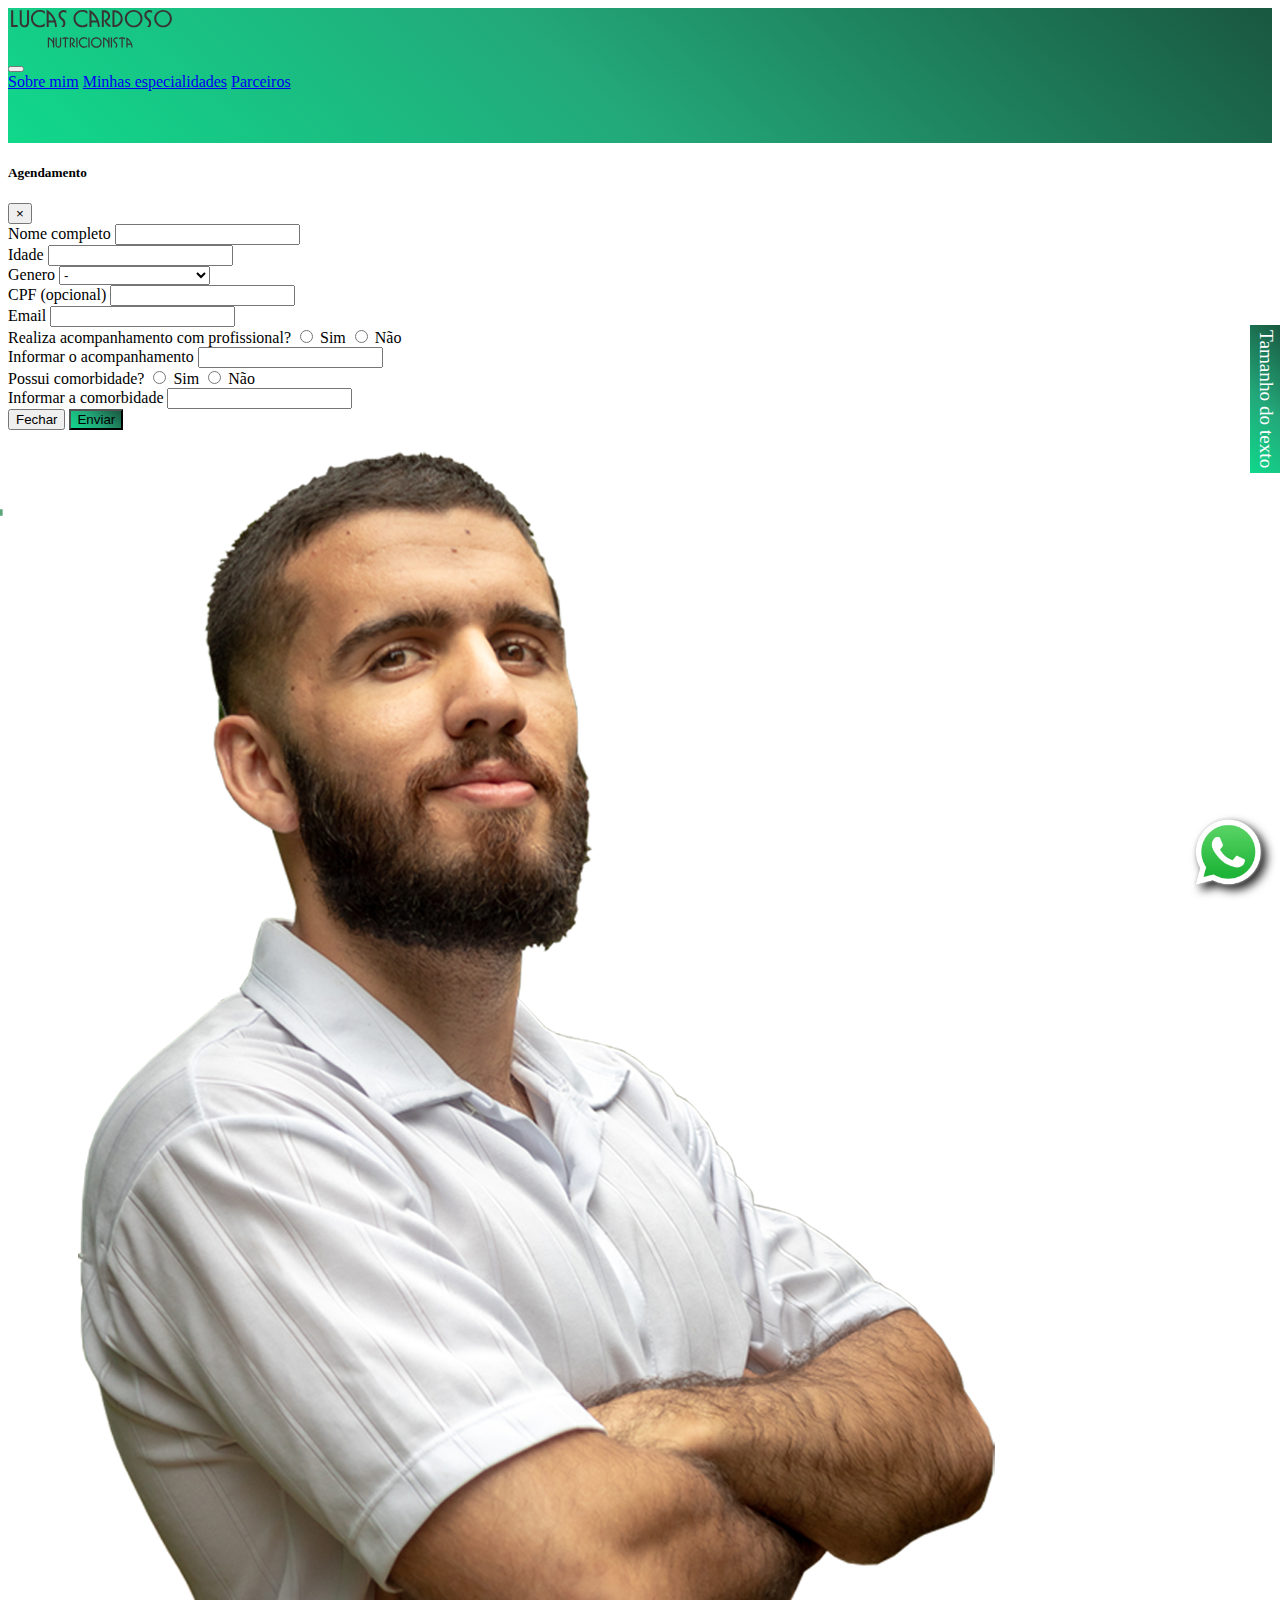
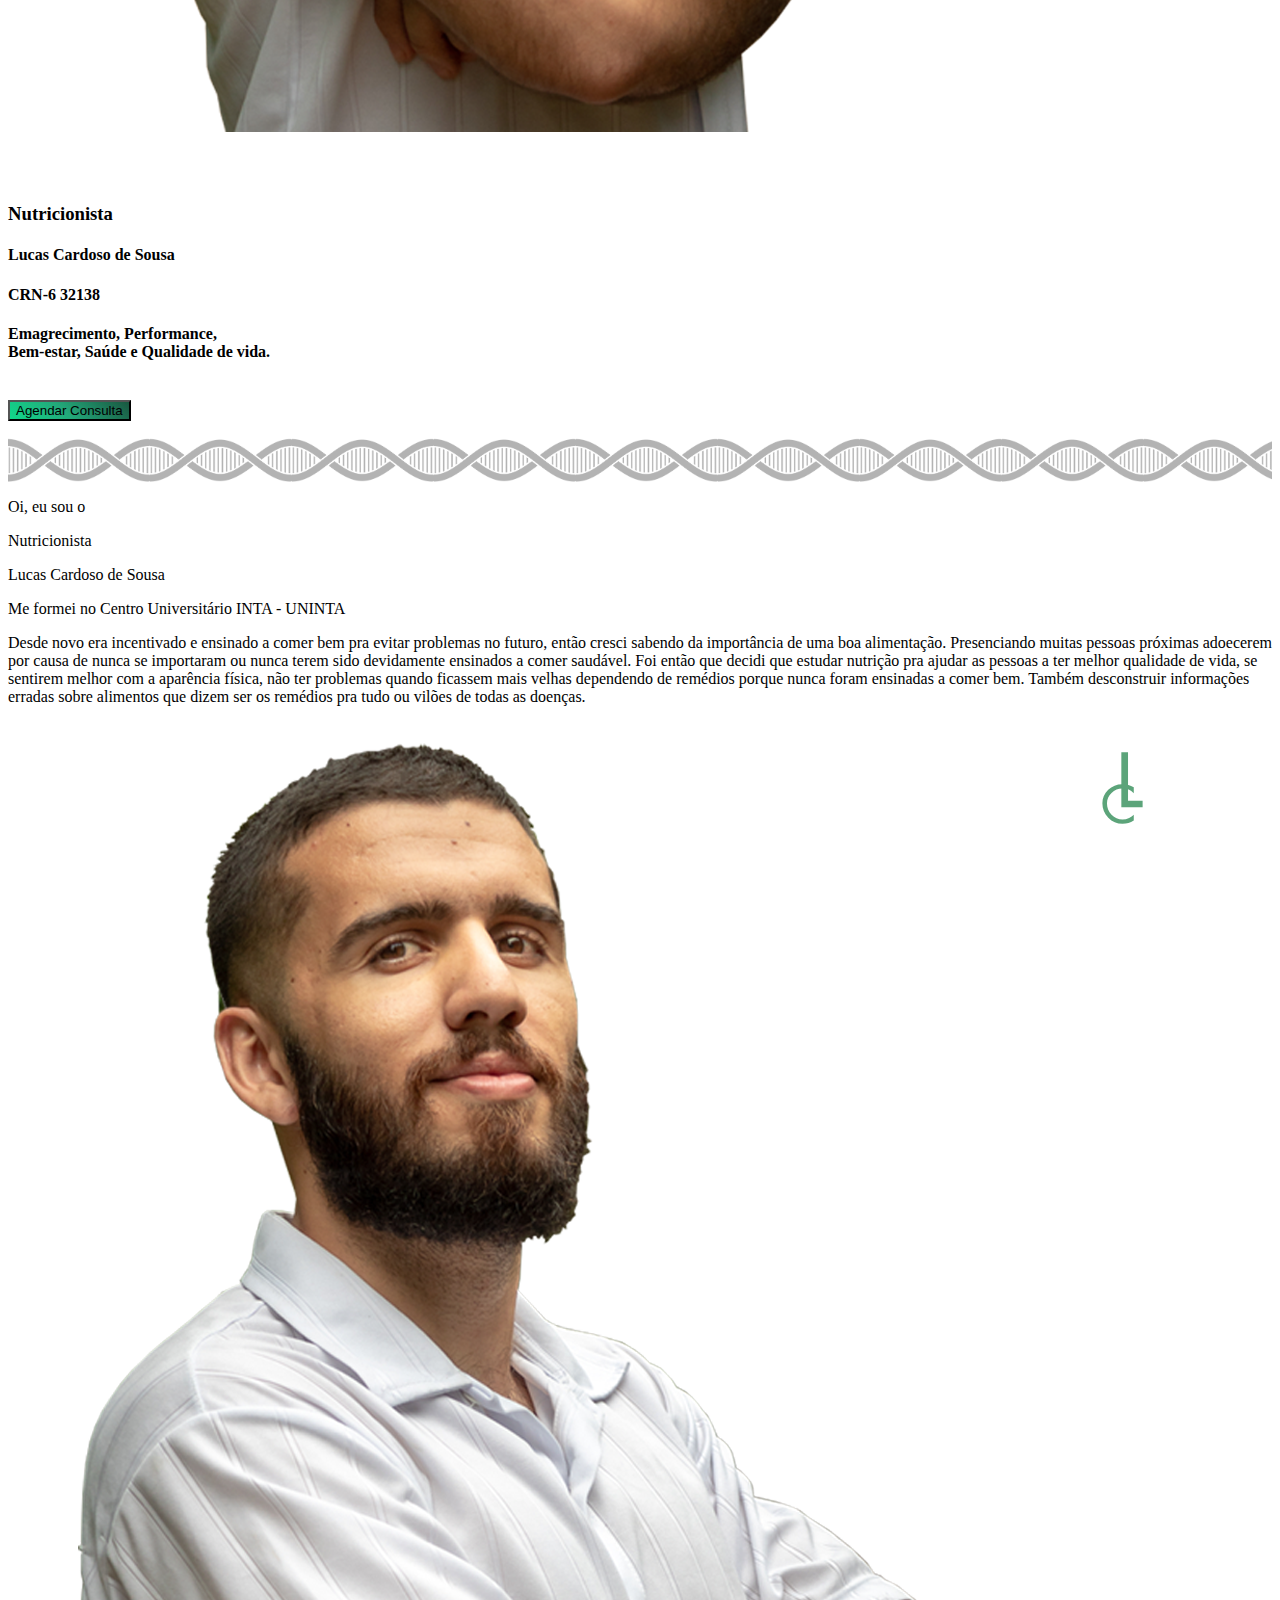
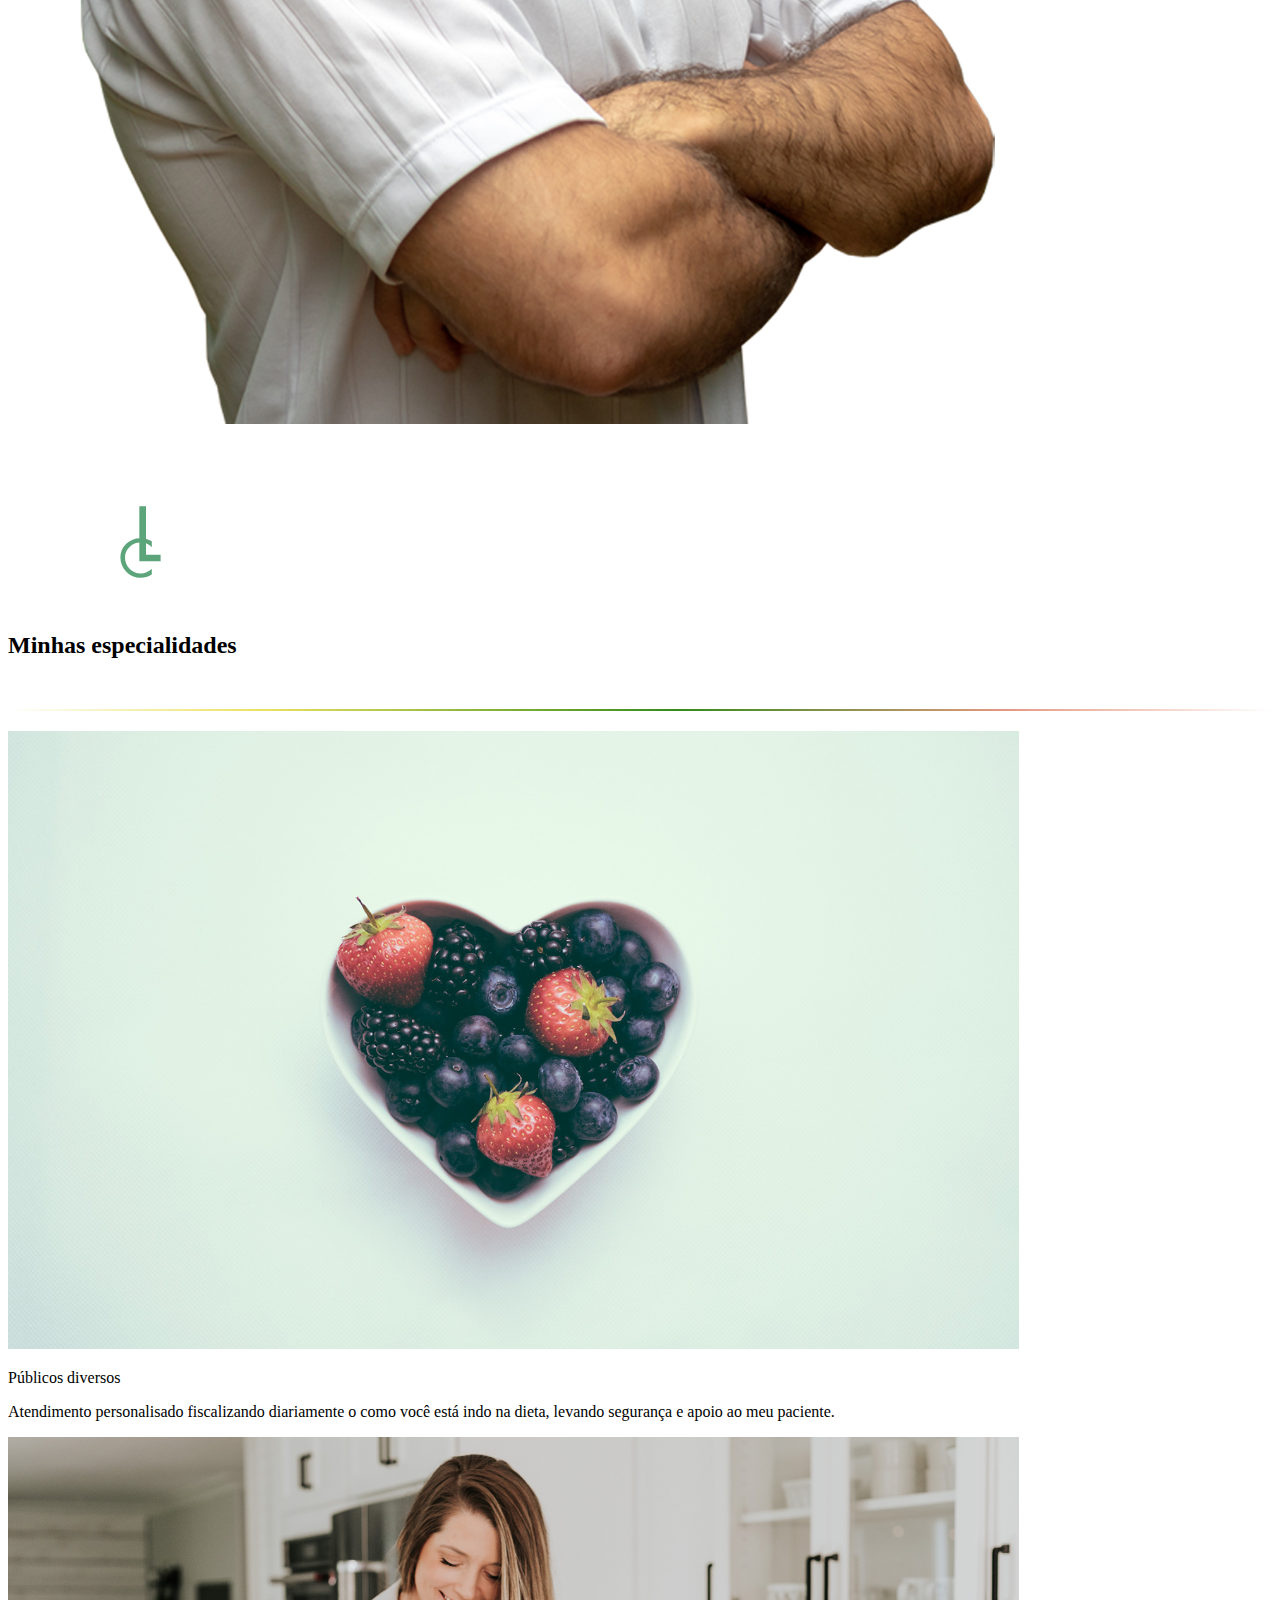
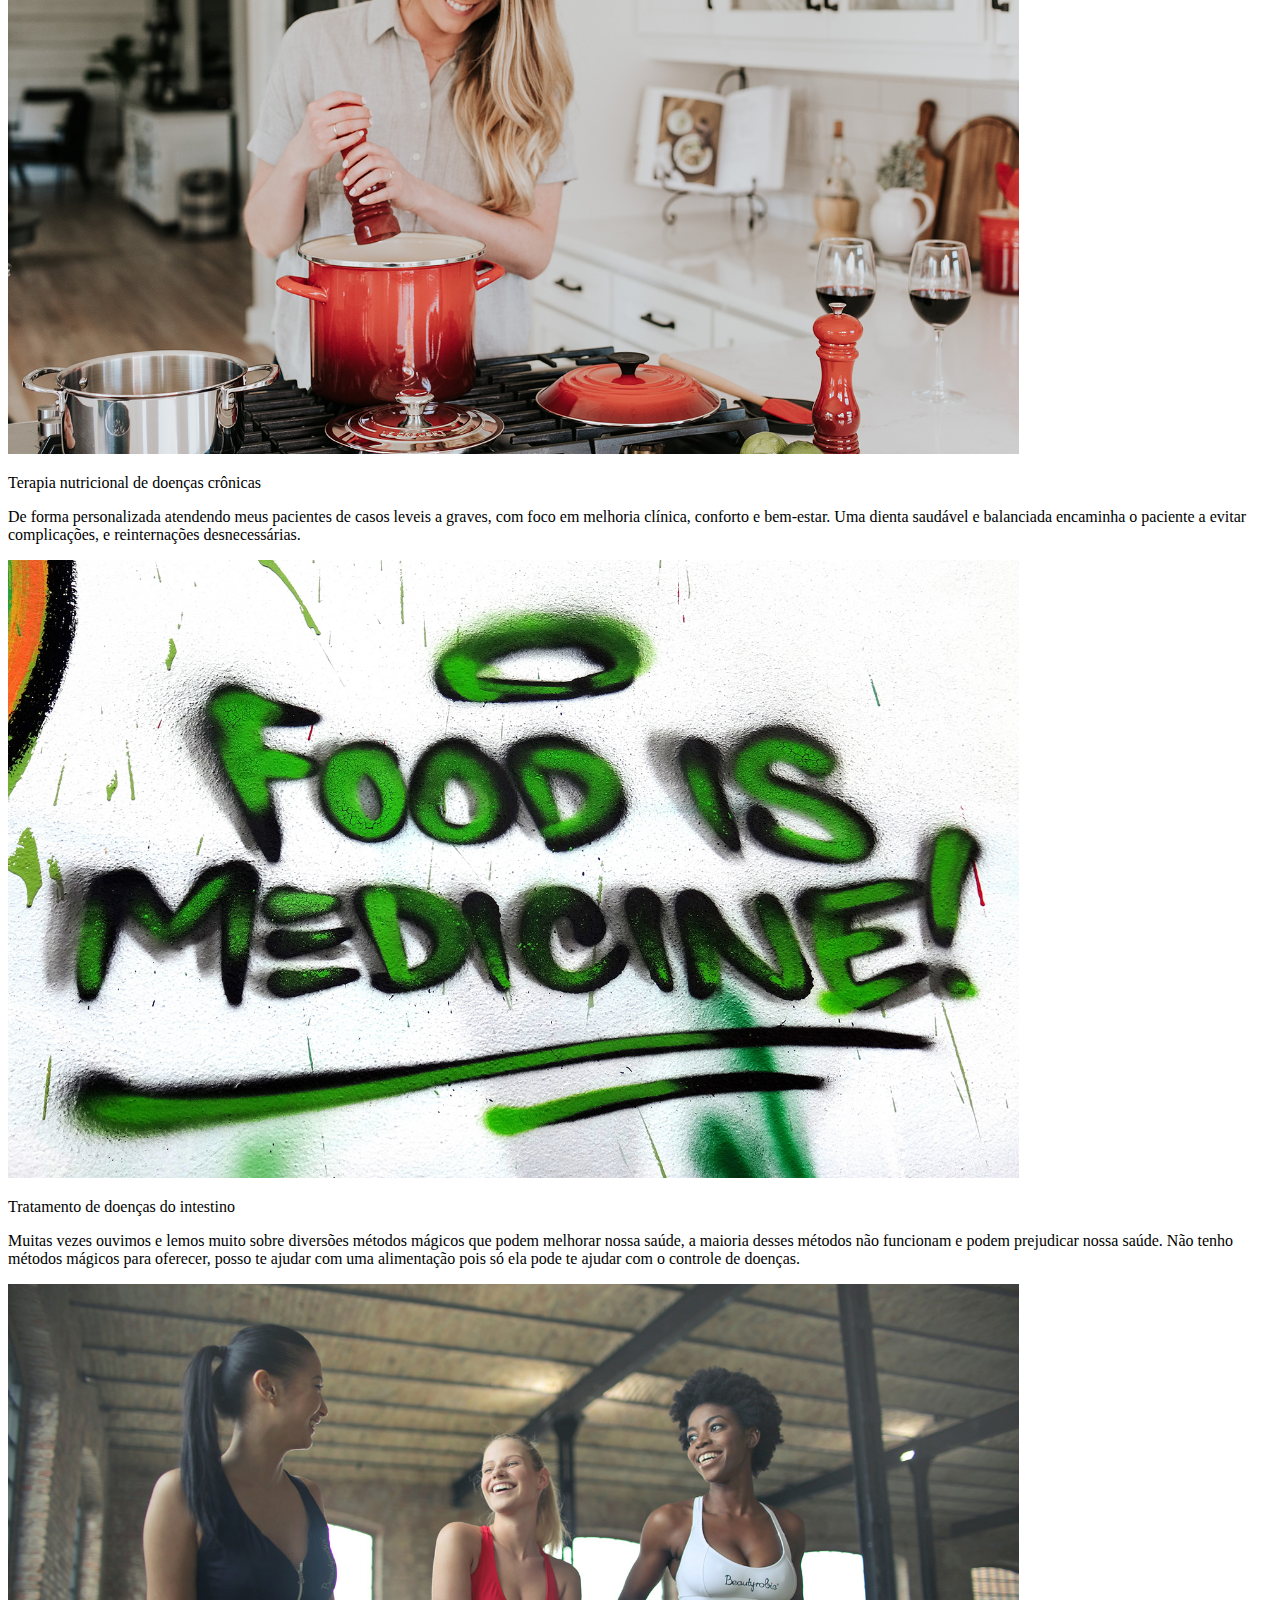
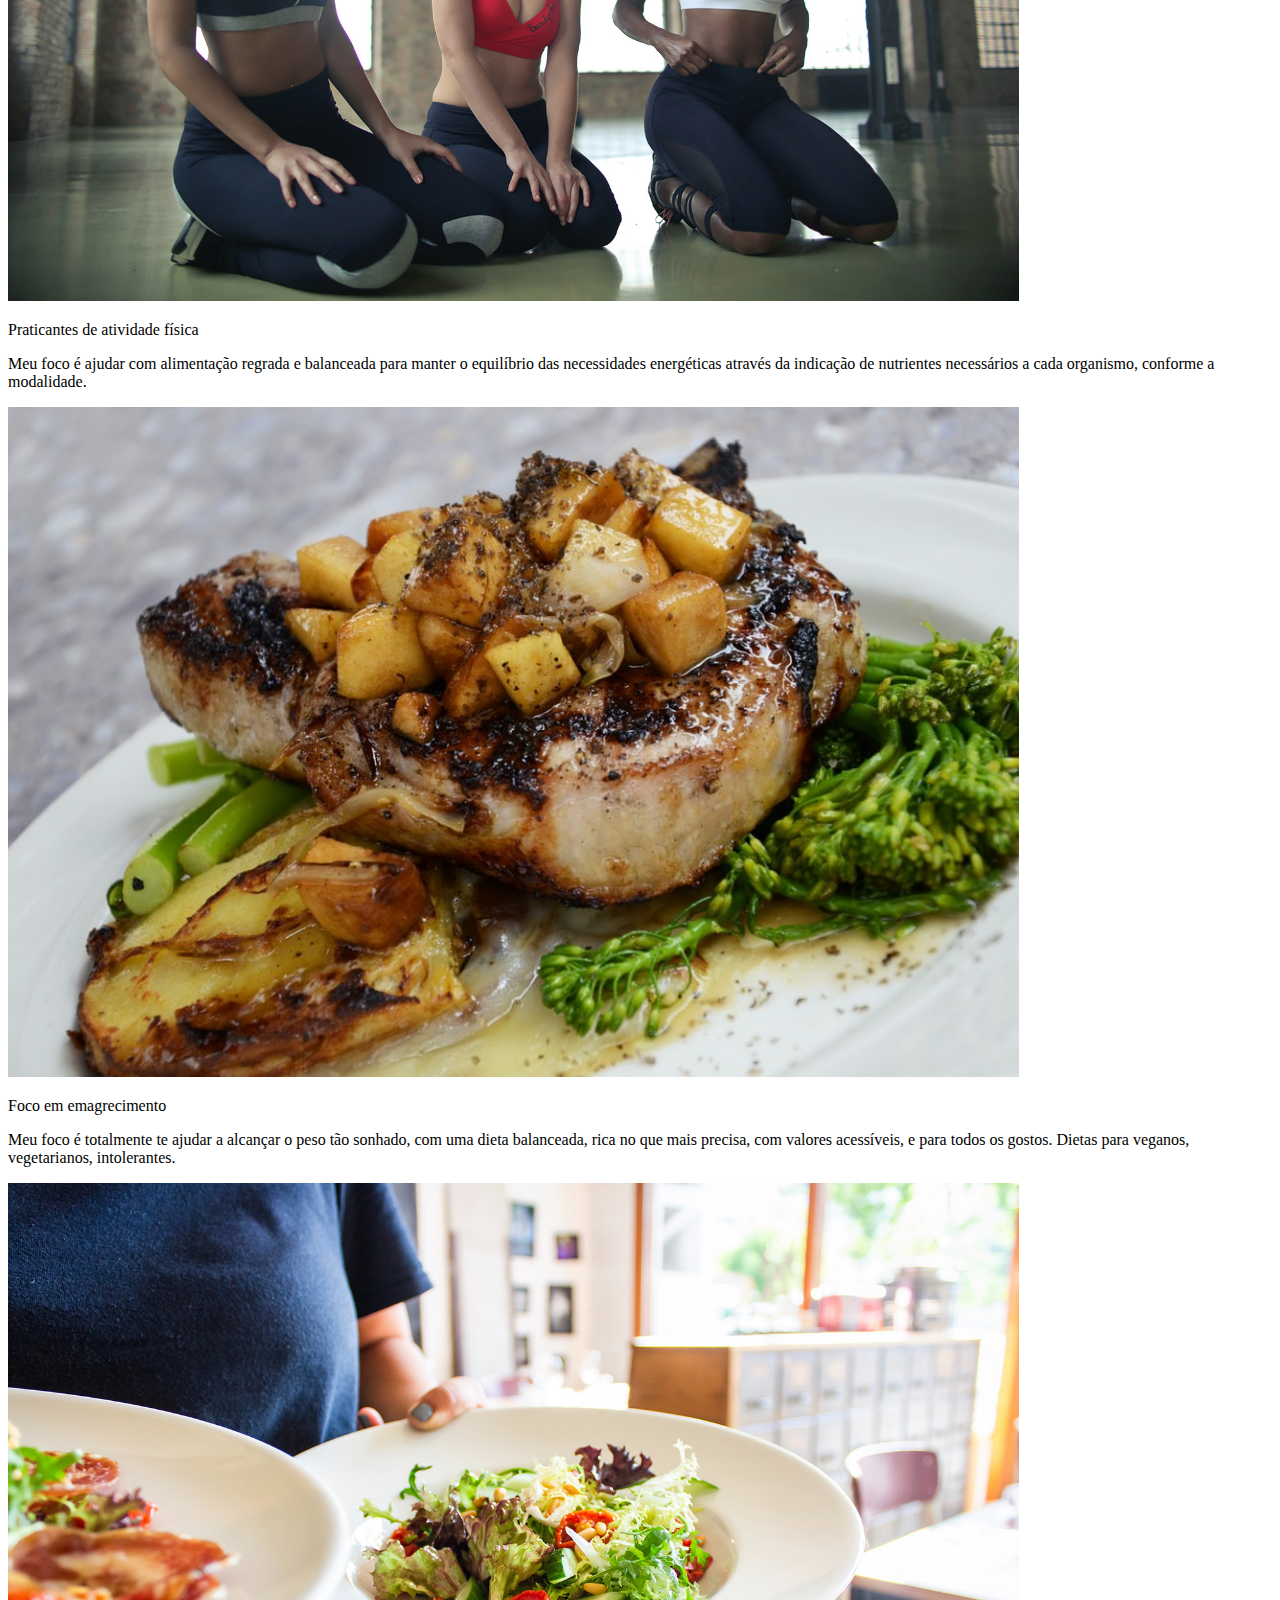
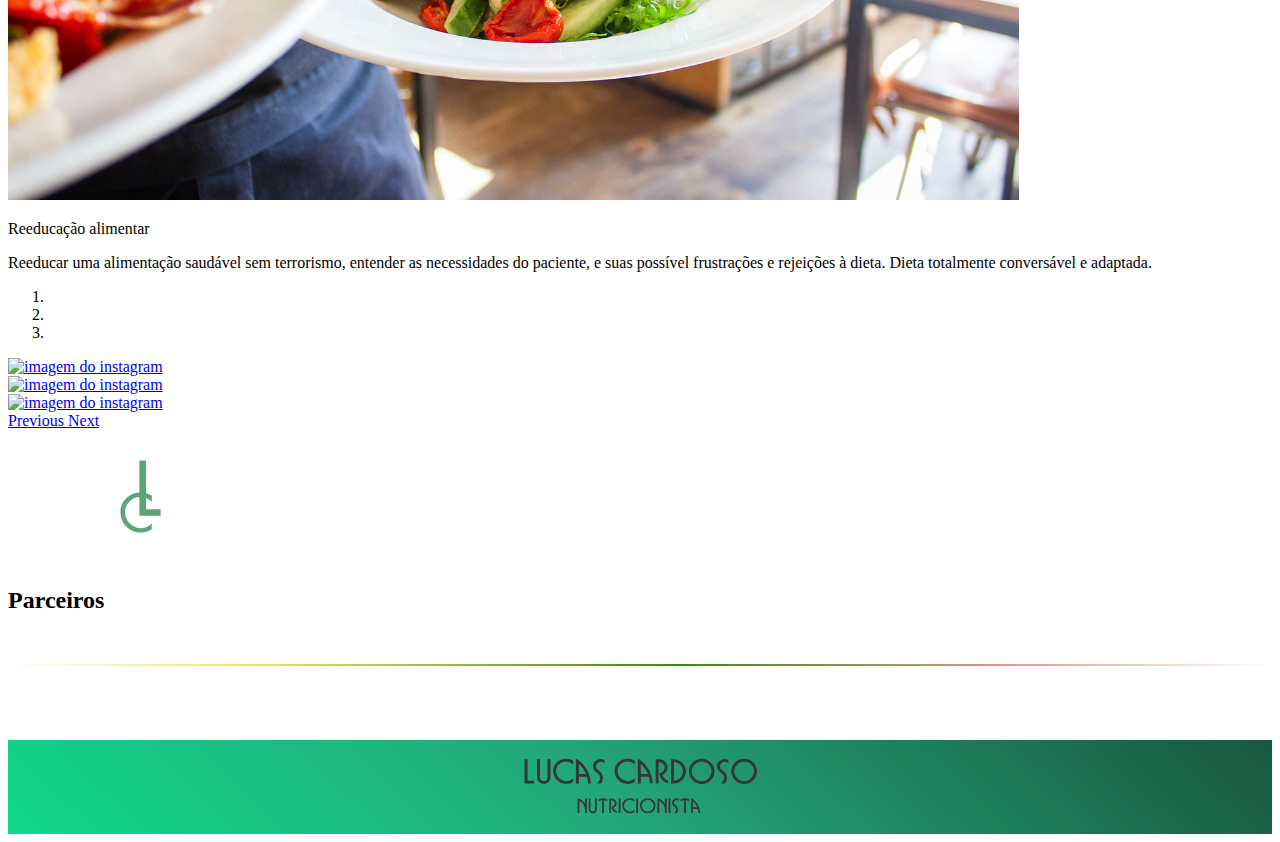
==== index.html @ 17a6bba5 "texto topo" ====
<!DOCTYPE html>
<html lang="pt-br">

<head>
   <meta charset="UTF-8">
   <meta http-equiv="X-UA-Compatible" content="IE=edge">
   <meta name="keywords" content="">
   <meta name="viewport" content="width=device-width, initial-scale=1.0">
   <link rel="shortcut icon" type="image/x-icon" href="img/iconAba/favicon.ico">
   <link rel="stylesheet" href="css/style.css">
   <link rel="stylesheet" href="https://stackpath.bootstrapcdn.com/bootstrap/4.1.3/css/bootstrap.min.css"
      integrity="sha384-MCw98/SFnGE8fJT3GXwEOngsV7Zt27NXFoaoApmYm81iuXoPkFOJwJ8ERdknLPMO" crossorigin="anonymous">
   <link rel="stylesheet" href="https://use.fontawesome.com/releases/v5.15.3/css/all.css"
      integrity="sha384-SZXxX4whJ79/gErwcOYf+zWLeJdY/qpuqC4cAa9rOGUstPomtqpuNWT9wdPEn2fk" crossorigin="anonymous">
   <script type="text/javascript" src="js/whatsapp.js"></script>
   <title>nutricionist.lucas</title>
</head>

<body>
   <main class="container-fluid">
      <!-- BOTOES DE ACESSIBILIDADE -->
      <div class="botoesAcessibilidade" id="botoesAcessibilidade">
         <div>
            <span>Tamanho do texto</span>
         </div>
         <div>
            <button onclick="aumentar()">Aumentar</button>
            <button onclick="diminuir()">Diminuir</button>
         </div>
      </div>
      <!-- FIM DOS BOTOES DE ACESSIBILIDADE -->
      <header class="row">
         <div class="container">
            <nav class="navbar navbar-expand-md navbar-light">
               <a class="navbar-brand col-md-6" href="#">
                  <img class="img-fluid w-100" src="img/logo-2.svg" alt="Logo">
               </a>
               <div class="col-sm-6 p-0 offset-5 offset-sm-5 offset-md-0">
                  <button class="navbar-toggler" type="button" data-toggle="collapse" data-target="#navbarNavAltMarkup"
                     aria-controls="navbarNavAltMarkup" aria-expanded="false" aria-label="Alterna navegação">
                     <span class="navbar-toggler-icon"></span>
                  </button>
                  <div class="collapse navbar-collapse justify-content-around align-items-center"
                     id="navbarNavAltMarkup">
                     <div class="navbar-nav">
                        <a class="nav-item nav-link h5" href="#sobreMim">Sobre mim</a>
                        <a class="nav-item nav-link h5" href="#especialidades">Minhas especialidades</a>
                        <a class="nav-item nav-link h5" href="#parceiros">Parceiros</a>
                     </div>
                  </div>
               </div>
            </nav>
         </div>
      </header>

      <!-- MODAL AGENDAMENTO -->
      <div class="modal fade" id="ExemploModalCentralizado" tabindex="-1" role="dialog"
         aria-labelledby="TituloModalCentralizado" aria-hidden="true">
         <div class="modal-dialog modal-dialog-centered" role="document">
            <div class="modal-content">
               <div class="modal-header">
                  <h5 class="modal-title" id="TituloModalCentralizado">Agendamento</h5>
                  <button type="button" class="close" data-dismiss="modal" aria-label="Fechar">
                     <span aria-hidden="true">&times;</span>
                  </button>
               </div>
               <div class="modal-body">
                  <!-- FORMULARIO -->
                  <form action="#" method="GET" id="formulario" class="mt-5">
                     <div class="form-row">
                        <div class="form-group col-md-12">
                           <label for="nome">Nome completo</label>
                           <input type="text" id="nome" class="form-control">
                        </div>
                     </div>
                     <div class="form-row">
                        <div class="form-group col-md-6">
                           <label for="idade">Idade</label>
                           <input type="text" id="idade" class="form-control">
                        </div>
                        <div class="form-group col-md-6">
                           <label for="genero">Genero</label>
                           <select name="selectGenero" id="selectGenero" class="form-control">
                              <option value="null">-</option>
                              <option value="Masculino">Masculino</option>
                              <option value="Feminino">Feminino</option>
                              <option value="Homem transgênero">Homem transgênero</option>
                              <option value="Mulher Transgênero">Mulher Transgênero</option>
                              <option value="Homem Transexual">Homem Transexual</option>
                              <option value="Mulher Transexual">Mulher Transexual</option>
                              <option value="Cisgênero">Cisgênero</option>
                              <option value="Não sei responder">Não sei responder</option>
                              <option value="Prefiro não responder">Prefiro não responder</option>
                              <option value="Outros">Outros</option>
                           </select>
                        </div>
                     </div>

                     <div class="form-group">
                        <label for="cpf">CPF (opcional)</label>
                        <input type="text" id="cpf" class="form-control" onblur="chamaValidaCPF(this.value)">
                     </div>
                     <div class="form-group">
                        <label for="email">Email</label>
                        <input type="email" id="email" class="form-control">
                     </div>
                     <div class="form-row">
                        <div class="form-group col-md-12">
                           <label for="acompanhamento">Realiza acompanhamento com profissional?</label>

                           <input type="radio" name="acompanhamento" id="inputSimAcompanhamento" value="Sim" class="ml-3"
                              onclick="mostraOpcaoAcompanhamento()">
                           <label for="acompanhamento" class="mr-2">Sim</label>

                           <input type="radio" name="acompanhamento" id="inputNaoAcompanhamento" value="Não" class="ml-2"
                              onclick="ocultaOpcaoAcompanhamento()">
                           <label for="acompanhamento">Não</label>

                        </div>
                        <div class="form-group col-12 d-none" id="divInfoAcompanhamento">
                           <label for="infoAcompanhamento">Informar o acompanhamento</label>
                           <input type="text" name="infoAcompanhamento" id="infoAcompanhamento" class="form-control">
                        </div>
                     </div>
                     <div class="form-row">
                        <div class="form-group col-12">
                           <label for="comorbidade">Possui comorbidade?</label>

                           <input type="radio" name="comorbidade" id="inputSimComorbidade" value="Sim" class="ml-3"
                              onclick="mostraOpcaoComorbidade()">
                           <label for="comorbidade" class="mr-2">Sim</label>

                           <input type="radio" name="comorbidade" id="inputNaoComorbidade" value="Não" class="ml-2"
                              onclick="ocultaOpcaoComorbidade()">
                           <label for="comorbidade">Não</label>

                        </div>
                        <div class="form-group col-md-12 d-none" id="divInfoComorbidade">
                           <label for="infoComorbidade">Informar a comorbidade</label>
                           <input type="text" name="infoComorbidade" id="infoComorbidade" class="form-control">
                        </div>
                     </div>
               </div>
               <div class="modal-footer">
                  <button type="button" class="btn btn-secondary" data-dismiss="modal">Fechar</button>
                  <button class="btn btn-success" id="submit" onclick="whatsapp()">Enviar</button>
               </div>
            </div>
         </div>
      </div>
      <!-- FIM MODAL AGENDAMENTO -->

      <!-- SEÇÃO INFORMAÇÕES PROFISSIONAIS -->
      <div class="container-fluid row justify-content-center">
         <div class="row col-md-6 col-sm-9 pt-5 justify-content-center">
            <img src="img/logo-1.svg" class="logoclip img-fluid offset-xl-2 offset-lg-2 " alt="">
            <img src="img/lucasfoto2.png" class="col-xl-8 col-lg-9 col-md-9 col-sm-12 rounded img-fluid imgclip" alt="">
         </div>
         <div class="col-md-6 col-sm-12 pt-5 text-center p-5">
            <p class="mt-5">
               <h3 class="display-2">Nutricionista</h3>
            </p>
            <p>
               <h4 class="display-4">Lucas Cardoso de Sousa</h4>
            </p>
            <p>
               <h4 class="h3 my-5">CRN-6 32138</h4>
            </p>
            <p>
               <h4 class="h3 my-5">Emagrecimento, Performance, <br/>Bem-estar, Saúde e Qualidade de vida.</h4>
            </p>
            <p>
               <br>
               <button type="button" data-toggle="modal" data-target="#ExemploModalCentralizado"
                  class="btn btn-lg btn-success buttonContato">Agendar Consulta</button>
            </p>
         </div>
      </div>
      <!-- FIM SEÇÃO INFORMAÇÕES PROFISSIONAIS -->

      <!-- DNA -->
      <div class="dna row mt-5">
      </div>
      <!-- FIM DNA -->

      <!-- SEÇÃO INFORMAÇÕES PESSOAIS -->
      <div class="container-fluid row text-center" id="sobreMim">

         <div class="col-md-6 col-sm-12 pt-5">
            <p>
               Oi, eu sou o
            </p>
            <p>
               Nutricionista
            </p>
            <p>
               Lucas Cardoso de Sousa
            </p>
            <p>
               Me formei no Centro Universitário INTA - UNINTA
            </p>
            <p class="lead">
               Desde novo era incentivado e ensinado a comer bem pra evitar problemas no futuro, então cresci sabendo da
               importância de uma boa alimentação. Presenciando muitas pessoas próximas adoecerem por causa de nunca se
               importaram ou nunca terem sido devidamente ensinados a comer saudável.
               Foi então que decidi que estudar nutrição pra ajudar as pessoas a ter melhor qualidade de vida, se
               sentirem melhor com a aparência física, não ter problemas quando ficassem mais velhas dependendo de
               remédios porque nunca foram ensinadas a comer bem. Também desconstruir informações erradas sobre
               alimentos que dizem ser os remédios pra tudo ou vilões de todas as doenças.
            </p>
         </div>
         <div class="col-md-6 col-sm-12 pt-5">
            <img src="img/lucasfoto2.png" class="col-xl-8 col-lg-9 col-md-9 col-sm-12 rounded img-fluid imgclip" alt="">
            <img src="img/logo-1.svg" class="logoclip2 img-fluid offset-xl-2 offset-lg-2 " alt="">
         </div>

      </div>
      <!-- FIM SEÇÃO INFORMAÇÕES PESSOAIS -->

      <!-- MINHAS ESPECIALIZAÇÕES -->
      <div class="row justify-content-center mt-5 especialidades" id="especialidades">
         <div class="col-12 text-center mb-5">
            <img src="img/logo-1.svg" alt="logo">
            <h2 class="efeitoH2">Minhas especialidades</h2>
         </div>
         <div class="col-md-4 text-center">
            <!-- INCLUIR ALT APÓS MUDAR IMG -->
            <img class="imgEspecialidade img-fluid" src="img/publicDiversos.jpg"
               alt="Tigela com frutas vermelhas dentro.">
            <div class="card-body">
               <p class="card-text h5">Públicos diversos</p>
               <p class="text-justify">Atendimento personalisado fiscalizando diariamente o como você está indo na
                  dieta, levando segurança e apoio ao meu paciente.</p>
            </div>
         </div>
         <div class="col-md-4 text-center">
            <!-- INCLUIR ALT APÓS MUDAR IMG -->
            <img class="imgEspecialidade img-fluid" src="img/teraNutri.jpg"
               alt="Mulher moendo pimenta na panela em uma cozinha.">
            <div class="card-body">
               <p class="card-text h5">Terapia nutricional de doenças crônicas</p>
               <p class="text-justify">De forma personalizada atendendo meus pacientes de casos leveis a graves, com
                  foco em melhoria clínica, conforto e bem-estar. Uma dienta saudável e balanciada encaminha o paciente
                  a evitar complicações, e reinternações desnecessárias.</p>
            </div>
         </div>

         <div class="col-md-4 text-center">
            <!-- INCLUIR ALT APÓS MUDAR IMG -->
            <img class="imgEspecialidade img-fluid" src="img/dIntestino.jpg" alt="Escrita: Food is medicine!">
            <div class="card-body">
               <p class="card-text h5">Tratamento de doenças do intestino</p>
               <p class="text-justify">Muitas vezes ouvimos e lemos muito sobre diversões métodos mágicos que podem
                  melhorar nossa saúde, a maioria desses métodos não funcionam e podem prejudicar nossa saúde. Não tenho
                  métodos mágicos para oferecer, posso te ajudar com uma alimentação pois só ela pode te ajudar com o
                  controle de doenças.</p>
            </div>
         </div>

         <div class="col-md-4 text-center">
            <!-- INCLUIR ALT APÓS MUDAR IMG -->
            <img class="imgEspecialidade img-fluid" src="img/ativiFisica.jpg"
               alt="Três mulheres com traje de ginástica.">
            <div class="card-body">
               <p class="card-text h5">Praticantes de atividade física</p>
               <p class="text-justify">Meu foco é ajudar com alimentação regrada e balanceada para manter o equilíbrio
                  das necessidades energéticas através da indicação de nutrientes necessários a cada organismo, conforme
                  a modalidade.</p>
            </div>
         </div>

         <div class="col-md-4 text-center">
            <!-- INCLUIR ALT APÓS MUDAR IMG -->
            <img class="imgEspecialidade img-fluid" src="img/foodSaud.jpg"
               alt="Frango gralhado com acompanhamentos vegetais.">
            <div class="card-body">
               <p class="card-text h5">Foco em emagrecimento</p>
               <p class="text-justify">Meu foco é totalmente te ajudar a alcançar o peso tão sonhado, com uma dieta
                  balanceada, rica no que mais precisa, com valores acessíveis, e para todos os gostos. Dietas para
                  veganos, vegetarianos, intolerantes.</p>
            </div>
         </div>

         <div class="col-md-4 text-center">
            <!-- INCLUIR ALT APÓS MUDAR IMG -->
            <img class="imgEspecialidade img-fluid" src="img/reeducAlimentar.jpg"
               alt="Mulher carregando dois patros com salada.">
            <div class="card-body">
               <p class="card-text h5">Reeducação alimentar</p>
               <p class="text-justify">Reeducar uma alimentação saudável sem terrorismo, entender as necessidades do
                  paciente, e suas possível frustrações e rejeições à dieta. Dieta totalmente conversável e adaptada.
               </p>
            </div>
         </div>
      </div>
      <!-- FIM DAS MINHAS ESPECIALIZAÇÕES -->
      <!-- Carrocel -->
      <div id="carouselExampleIndicators" class="carousel slide w-50 my-5 mx-auto" data-ride="carousel">
         <ol class="carousel-indicators">
            <li data-target="#carouselExampleIndicators" data-slide-to="0" class="active"></li>
            <li data-target="#carouselExampleIndicators" data-slide-to="1"></li>
            <li data-target="#carouselExampleIndicators" data-slide-to="2"></li>
         </ol>
         <div class="carousel-inner">
            <div class="carousel-item active">
               <a href="https://www.instagram.com/nutricionist.lucas/">
                  <img class="d-block w-50 mx-auto" src="img/carrocel/imgP.jpg" alt="imagem do instagram">
               </a>
            </div>
            <div class="carousel-item">
               <a href="https://www.instagram.com/nutricionist.lucas/">
                  <img class="d-block w-50 mx-auto" src="img/carrocel/imgP2.jpg" alt="imagem do instagram">
               </a>
            </div>
            <div class="carousel-item">
               <a href="https://www.instagram.com/nutricionist.lucas/">
                  <img class="d-block w-50 mx-auto" src="img/carrocel/imgP3.jpg" alt="imagem do instagram">
               </a>
            </div>
         </div>
         <a class="carousel-control-prev" href="#carouselExampleIndicators" role="button" data-slide="prev">
            <span class="carousel-control-prev-icon" aria-hidden="true"></span>
            <span class="sr-only">Previous</span>
         </a>
         <a class="carousel-control-next" href="#carouselExampleIndicators" role="button" data-slide="next">
            <span class="carousel-control-next-icon" aria-hidden="true"></span>
            <span class="sr-only">Next</span>
         </a>
      </div>
      <!-- PARCEIROS -->
      <div class="text-center mt-5" id="parceiros">
         <img src="img/logo-1.svg" alt="logo">
         <h2 class="efeitoH2">Parceiros</h2>
      </div>
      <div class="row my-4">
         <div class="col-md-4 d-flex justify-content-center align-items-center">
            <img src="img/parceiros/logo1.png" alt="" class="w-50 my-5">
         </div>
         <div class="col-md-4 d-flex justify-content-center align-items-center">
            <img src="img/parceiros/logo2.png" alt="" class="imgStudioFitness my-5">
         </div>
         <div class="col-md-4 d-flex justify-content-center align-items-center">
            <img src="img/parceiros/logo3.png" alt="" class="w-50 my-5">
         </div>
      </div>

      <!-- FIM PARCEIROS -->

      <img src="img/WhatsApp.png" class="imgWhats buttonContato" data-toggle="modal" data-target="#ExemploModalCentralizado">
   </main>

   <footer class="footer mt-4">
      <img src="img/logo-2.svg" alt="">
      <div>
         <a href="https://www.instagram.com/nutricionist.lucas/" target="_black"><i class="fab fa-instagram mx-1 mb-2"></i></a>

         <a href="" data-toggle="modal" data-target="#ExemploModalCentralizado" target="_black"><i class="fab fa-whatsapp mx-1"></i></a>
      </div>
   </footer>

   <div vw class="enabled">
      <div vw-access-button class="active"></div>
      <div vw-plugin-wrapper>
         <div class="vw-plugin-top-wrapper"></div>
      </div>
   </div>

   <script src="js/inputFormulario.js"></script>
   <script src="js/acessibilidade.js"></script>
   <script src="js/validaCPF.js"></script>
   <script src="https://vlibras.gov.br/app/vlibras-plugin.js"></script>
   <script>
      new window.VLibras.Widget('https://vlibras.gov.br/app');
   </script>

   <script src="https://code.jquery.com/jquery-3.3.1.slim.min.js"
      integrity="sha384-q8i/X+965DzO0rT7abK41JStQIAqVgRVzpbzo5smXKp4YfRvH+8abtTE1Pi6jizo" crossorigin="anonymous">
   </script>
   <script src="https://cdnjs.cloudflare.com/ajax/libs/popper.js/1.14.3/umd/popper.min.js"
      integrity="sha384-ZMP7rVo3mIykV+2+9J3UJ46jBk0WLaUAdn689aCwoqbBJiSnjAK/l8WvCWPIPm49" crossorigin="anonymous">
   </script>
   <script src="https://stackpath.bootstrapcdn.com/bootstrap/4.1.3/js/bootstrap.min.js"
      integrity="sha384-ChfqqxuZUCnJSK3+MXmPNIyE6ZbWh2IMqE241rYiqJxyMiZ6OW/JmZQ5stwEULTy" crossorigin="anonymous">
   </script>
</body>

</html>
---- css/style.css ----
* {
  scroll-behavior: smooth;
}

/*HEADER*/

header {
  /* background-color: #359672;
  background-image: linear-gradient(
    43deg,
    #195740 0%,
    #23a87a 46%,
    #10d88b 100%
  ); */
  background-color: #10d88b;
  background-image: linear-gradient(
    43deg,
    #10d88b 0%,
    #23a87a 46%,
    #195740 100%
  );

  min-height: 15vh;
}

.btn-success {
  background-color: #10d88b;
  background-image: linear-gradient(
    43deg,
    #10d88b 0%,
    #23a87a 46%,
    #195740 100%
  );
}
/*MAIN*/

main {
  min-height: 100vh;
}

/* BOTOES DE ACESSIBILIDADE */

.botoesAcessibilidade {
  position: fixed;
  top: 325px;
  right: -170px;
  width: 200px;
  display: flex;
  background-color: #ffffff;
  z-index: 9998;
  transition: right 1s;
}

.botoesAcessibilidade:hover {
  right: 0px;
}

.botoesAcessibilidade span {
  font-size: 1.2em;
  text-align: center;
  background-color: #10d88b;
  background-image: linear-gradient(
    43deg,
    #10d88b 0%,
    #23a87a 46%,
    #195740 100%
  );
  color: #ffffff;
  font-weight: 500;
  padding: 5px;
  writing-mode: vertical-lr;
}

.botoesAcessibilidade button {
  padding: 15px 15px;
  margin: 15px;
  font-size: 1em;
  width: 120px;
  color: #ffffff;
  background-color: #195740;
  border: 1px solid #195740;
  cursor: pointer;
  border-radius: 45px;
}

.botoesAcessibilidade button:hover {
  background-color: #23a87a;
}

/* .buttonContato {
   position: absolute;
   position: fixed;
   right: 1%;
   bottom: 1%;
   z-index: 10;
} */

/*Config img whatsapp*/

.imgWhats {
  max-width: 6%;
  position: absolute;
  position: fixed;
  right: 1%;
  bottom: 1%;
  z-index: 10;
  cursor: pointer;
  -webkit-filter: drop-shadow(5px 5px 5px #222222);
  filter: drop-shadow(5px 5px 5px #222222);
}

.logoclip {
  z-index: 10;
  position: absolute;
  left: -150px;
}

@media (max-width: 450px) {
  .logoclip {
    left: -90px;
  }
}

.logoclip2 {
  z-index: 10;
  position: absolute;
  right: 25px;
}

@media (max-width: 470px) {
  .logoclip2 {
    right: -55px;
  }
}

.imgclip {
  z-index: -10;
  position: relative;
}

.dna {
  height: 5vh;
  background-size: contain;
  background-clip: border-box;
  background-image: linear-gradient(
      rgba(255, 255, 255, 0.7),
      rgba(255, 255, 255, 0.7)
    ),
    url(../img/Dna.png);
}

.imgEspecialidade {
  max-height: 80%;
  max-width: 80%;
}

.especialidades div h5 {
  font-size: 1.5em;
}

.efeitoH2:after {
  content: " ";
  display: block;
  width: 100%;
  height: 2px;
  margin-top: 50px;
  background: -webkit-linear-gradient(
    left,
    rgba(189, 160, 147, 0) 0%,
    rgba(230, 218, 57, 0.8) 20%,
    rgb(52, 139, 26) 53%,
    rgba(223, 126, 97, 0.8) 79%,
    rgba(233, 7, 7, 0) 100%
  );
  background: linear-gradient(
    left,
    rgba(189, 160, 147, 0) 0%,
    rgba(226, 230, 27, 0.8) 20%,
    rgb(52, 139, 26) 53%,
    rgba(223, 126, 97, 0.8) 79%,
    rgba(233, 7, 7, 0) 100%
  );
}

.imgStudioFitness {
  width: 35%;
}

/*Carrocel*/
.carousel-control-prev-icon {
  background-image: url("data:image/svg+xml;charset=utf8,%3Csvg xmlns='http://www.w3.org/2000/svg' fill='%2310d88b' viewBox='0 0 8 8'%3E%3Cpath d='M5.25 0l-4 4 4 4 1.5-1.5-2.5-2.5 2.5-2.5-1.5-1.5z'/%3E%3C/svg%3E") !important;
}

.carousel-control-next-icon {
  background-image: url("data:image/svg+xml;charset=utf8,%3Csvg xmlns='http://www.w3.org/2000/svg' fill='%2310d88b' viewBox='0 0 8 8'%3E%3Cpath d='M2.75 0l-1.5 1.5 2.5 2.5-2.5 2.5 1.5 1.5 4-4-4-4z'/%3E%3C/svg%3E") !important;
}

/*FOOTER*/

.footer {
  width: 100%;
  min-height: 10vh;
  background-color: #10d88b;
  background-image: linear-gradient(
    43deg,
    #10d88b 0%,
    #23a87a 46%,
    #195740 100%
  );
  display: flex;
  flex-direction: column;
  justify-content: center;
  align-items: center;
}

footer i {
  font-size: 2em;
}

.footer img {
  width: 15em;
  margin: 1em;
}

.footer a {
  text-decoration: none;
  color: rgb(51, 51, 51);
}

.footer a:hover {
  color: rgba(51, 51, 51, 0.555);
}

/*BARRA DE ROLAGEM*/

body::-webkit-scrollbar {
  width: 10px;
}

body::-webkit-scrollbar-track {
  background: #2e4246;
}

body::-webkit-scrollbar-thumb {
  background-color: #547980;
}
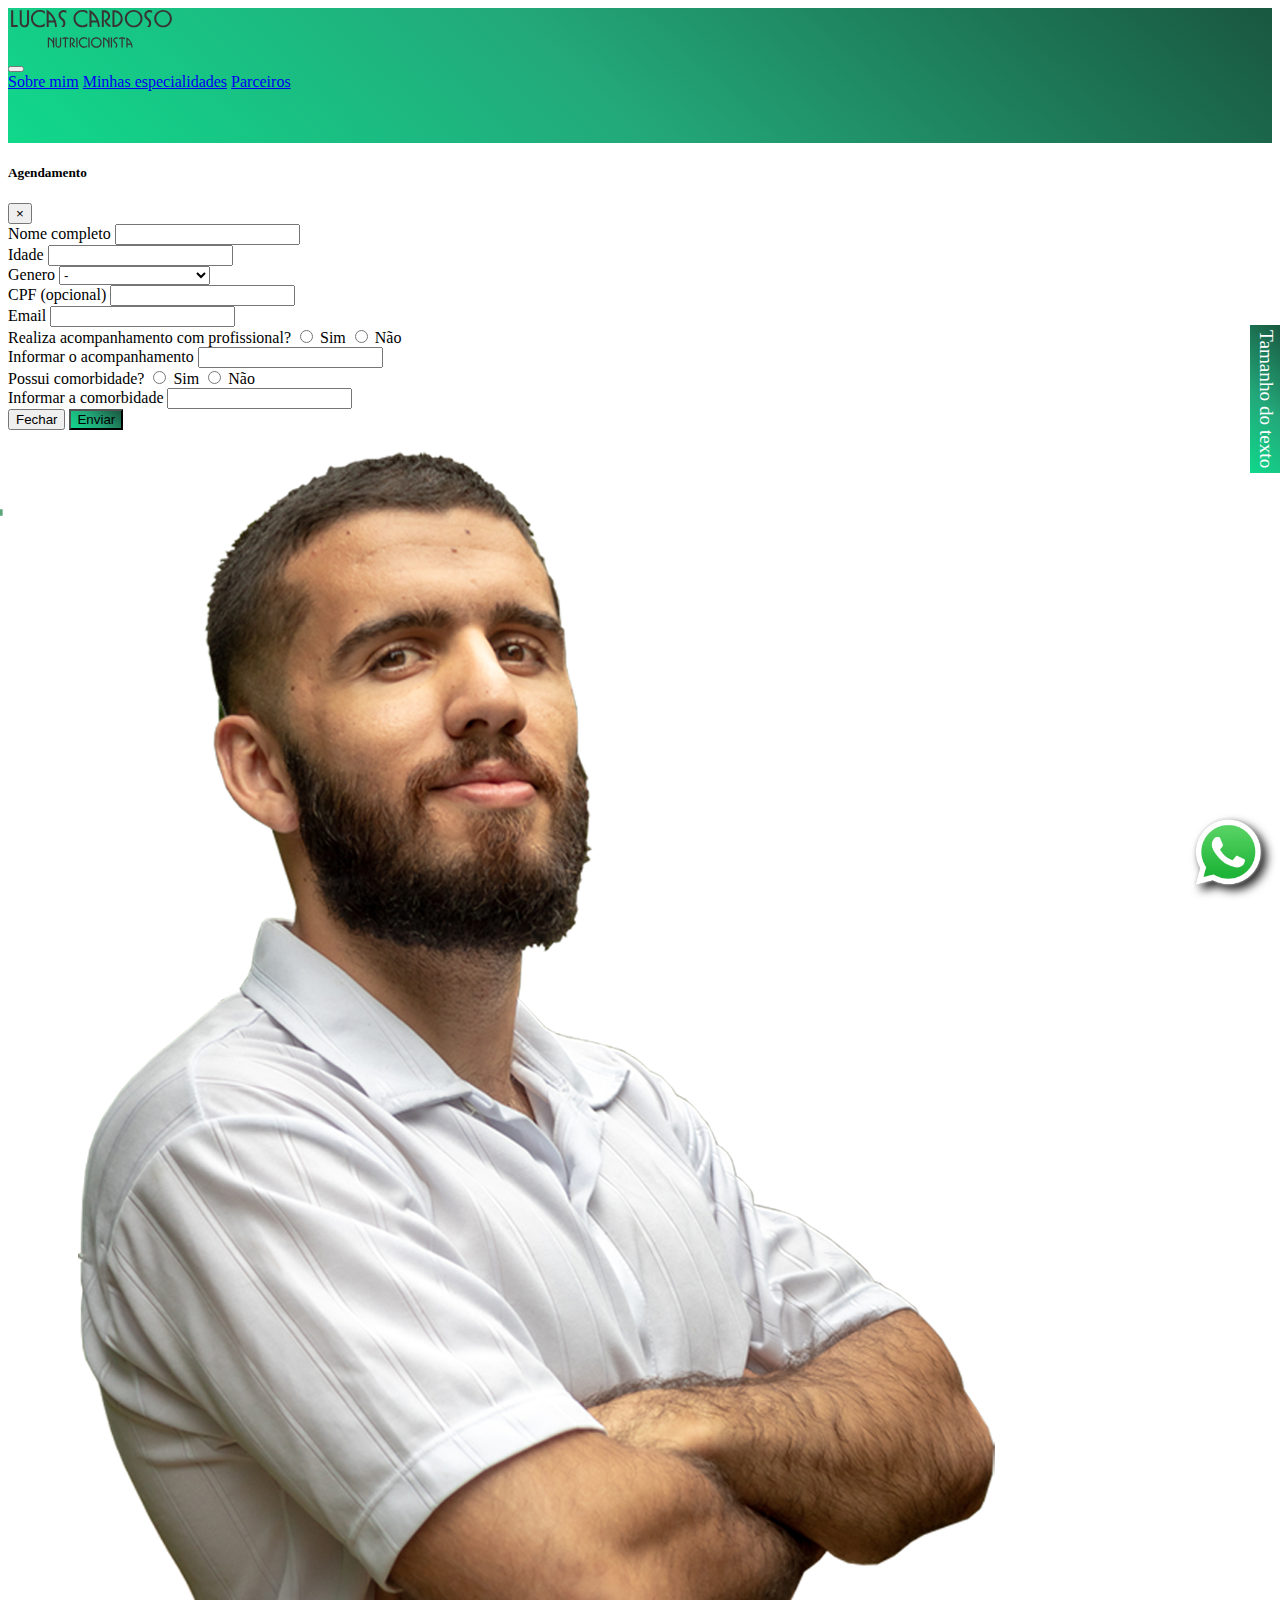
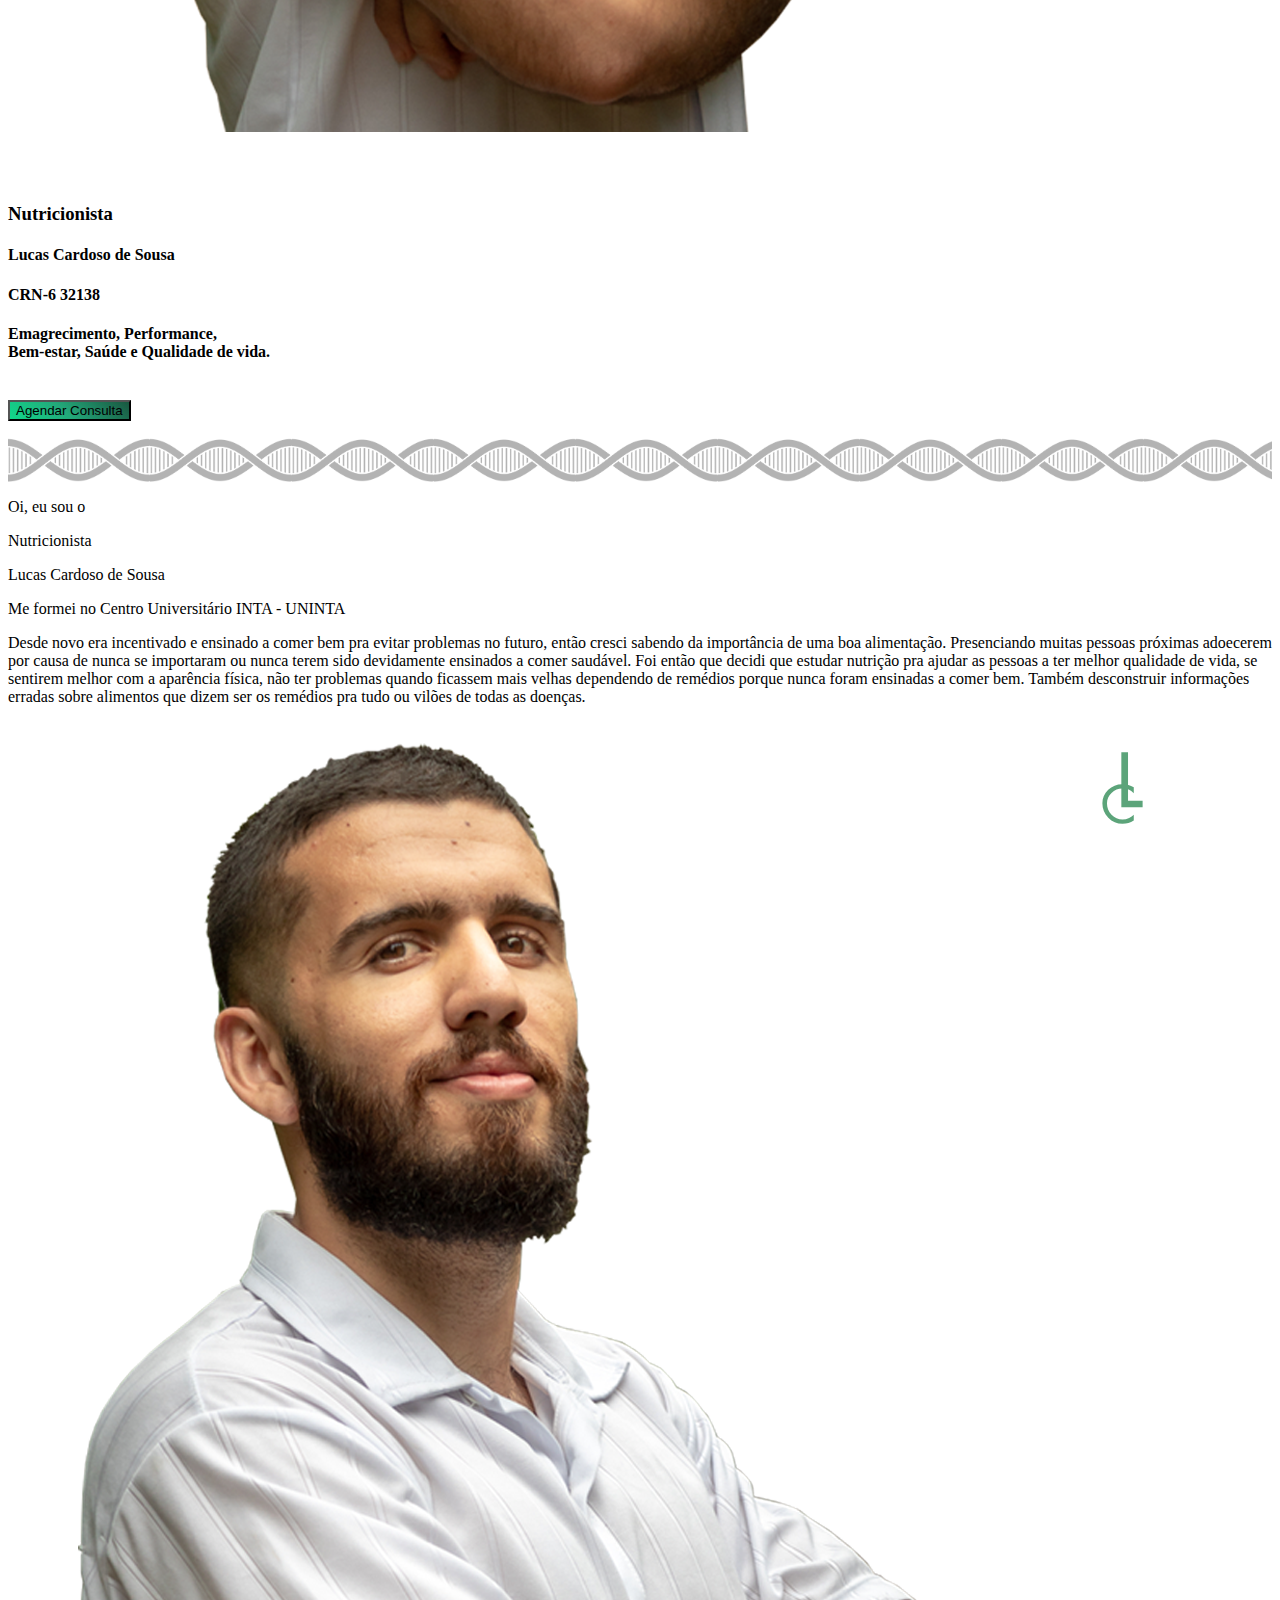
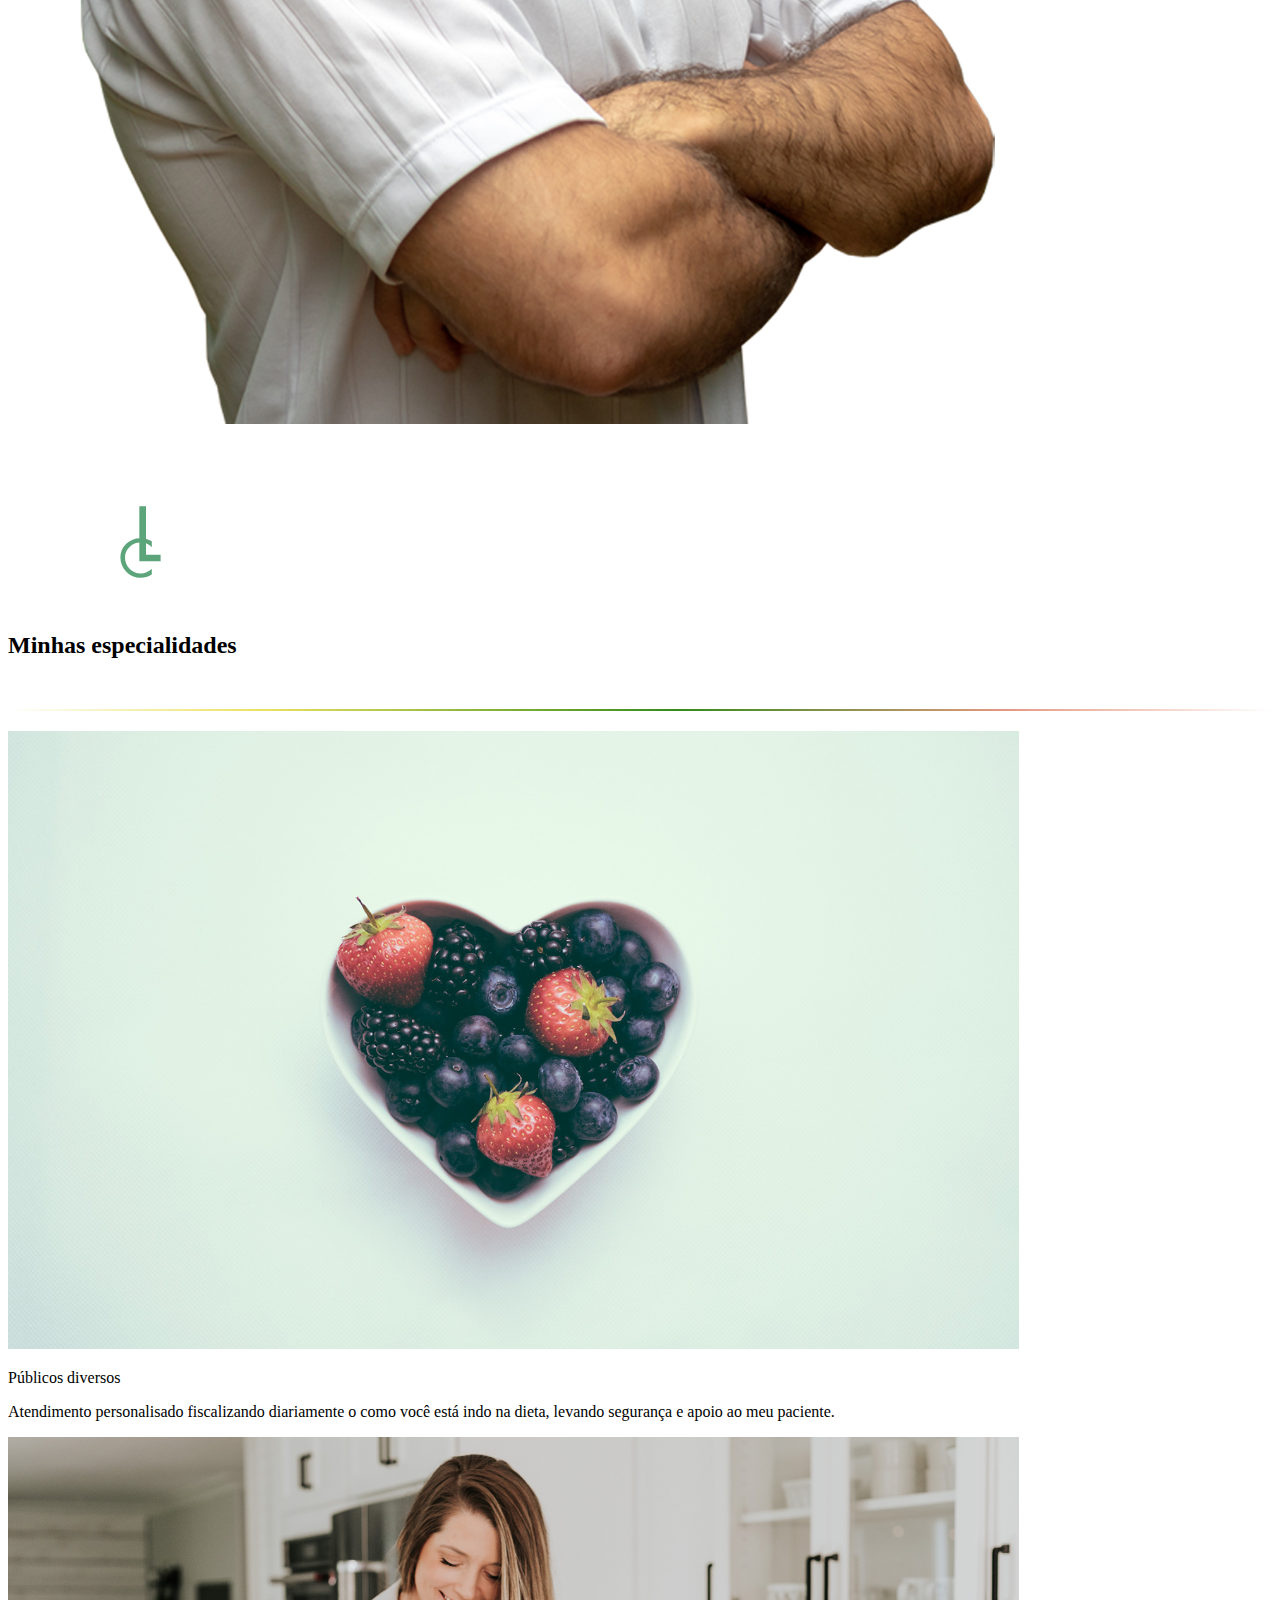
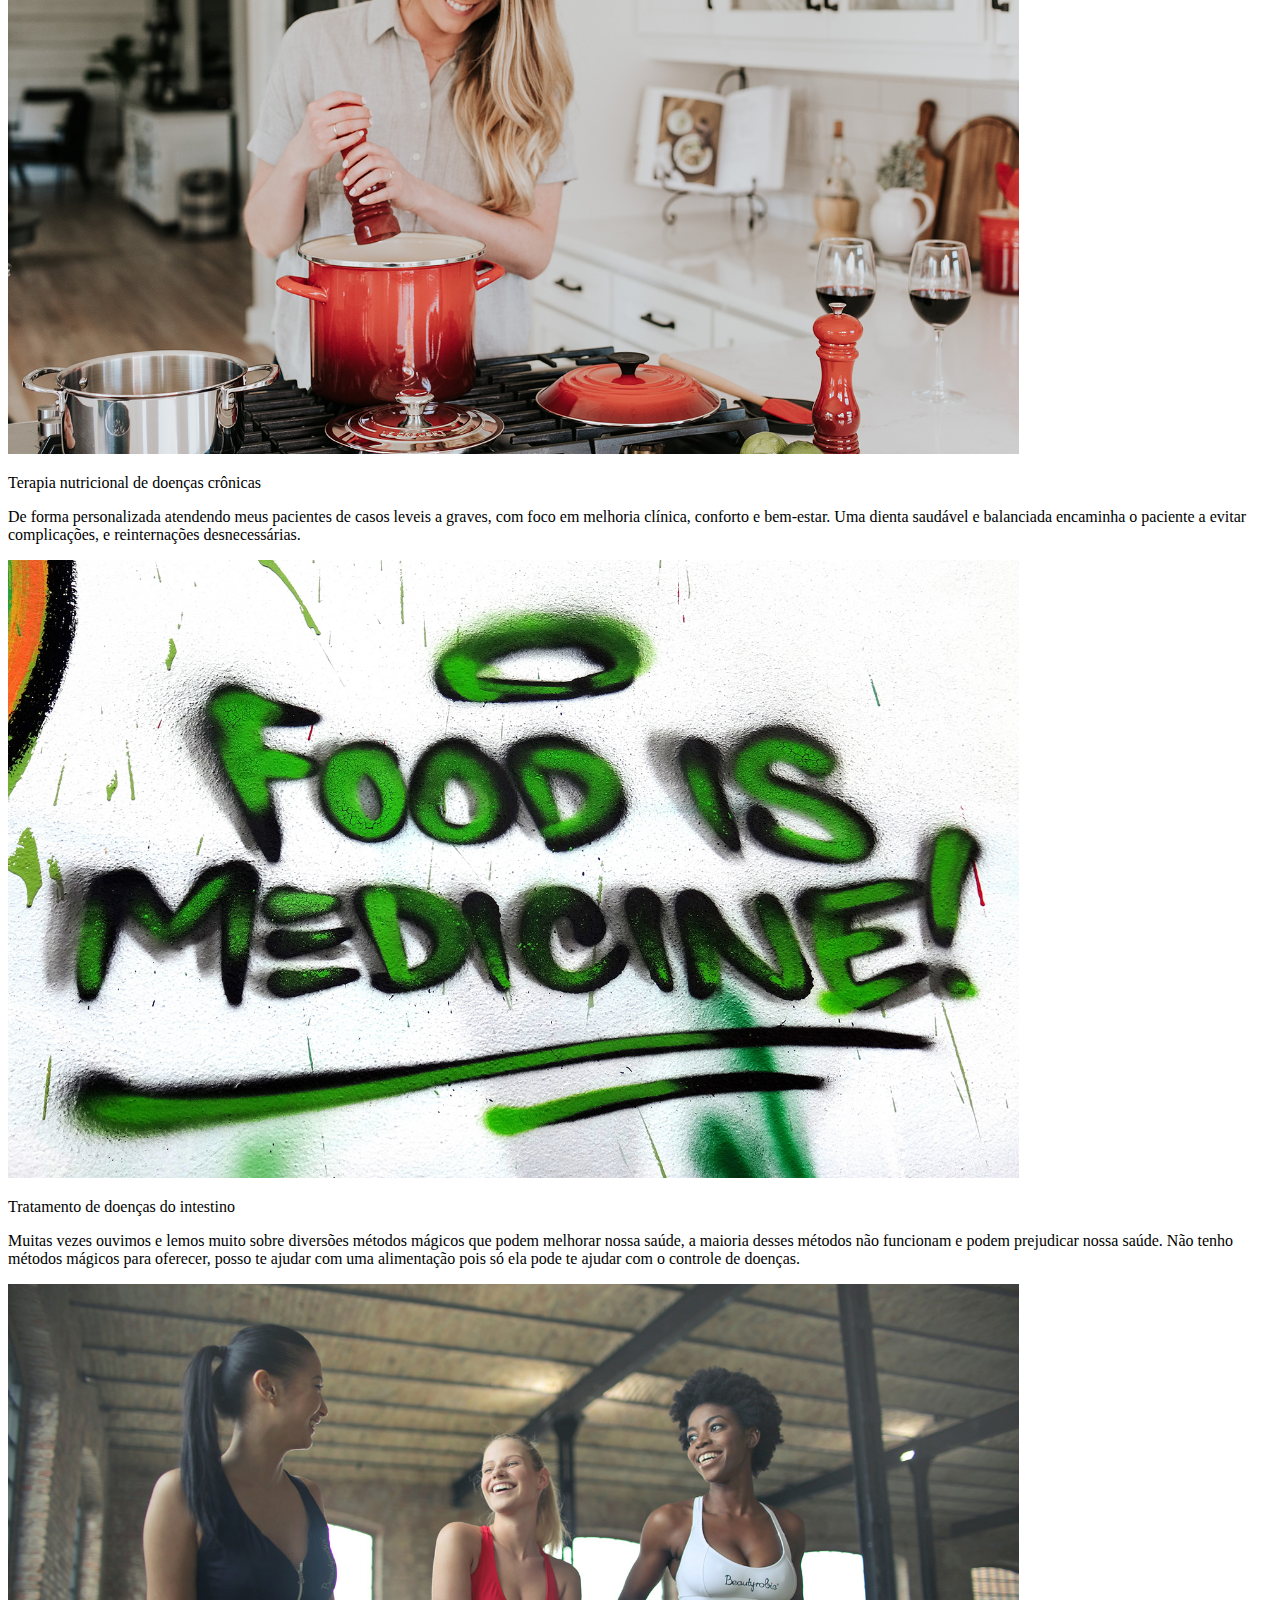
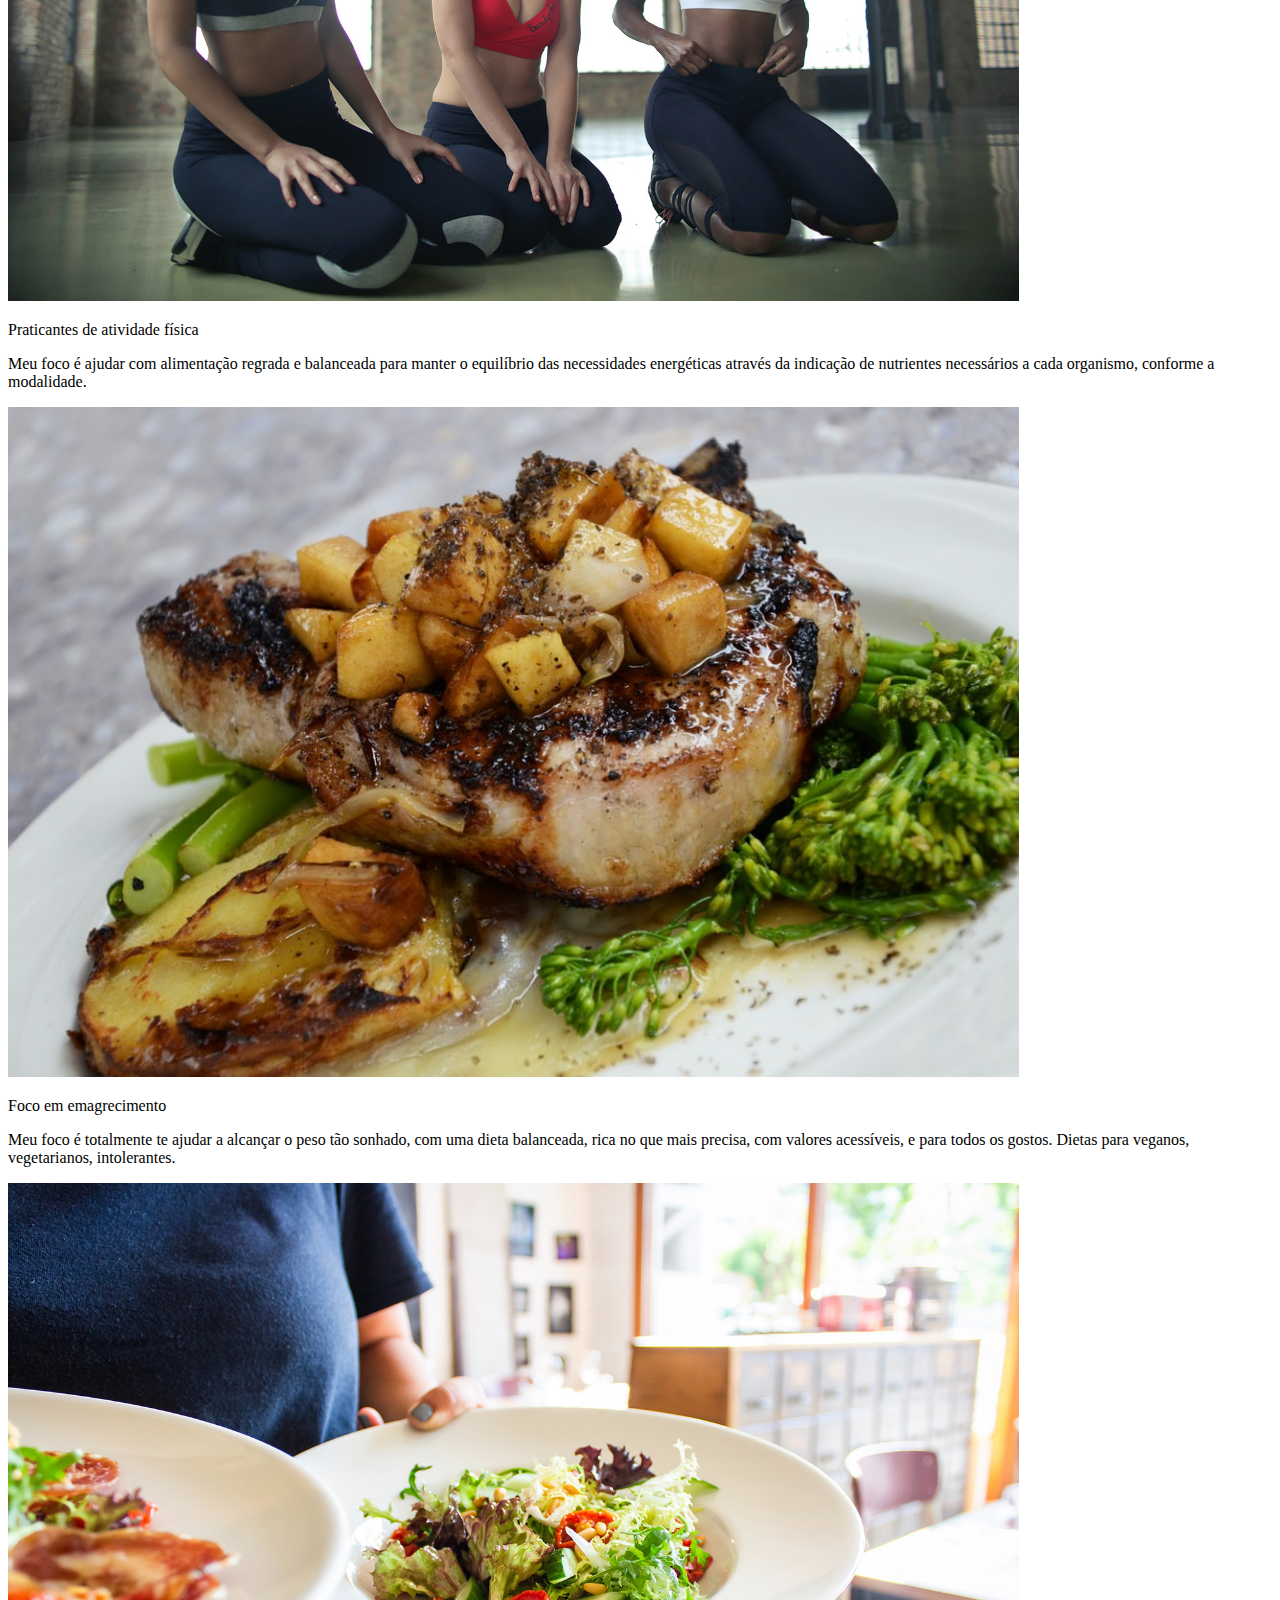
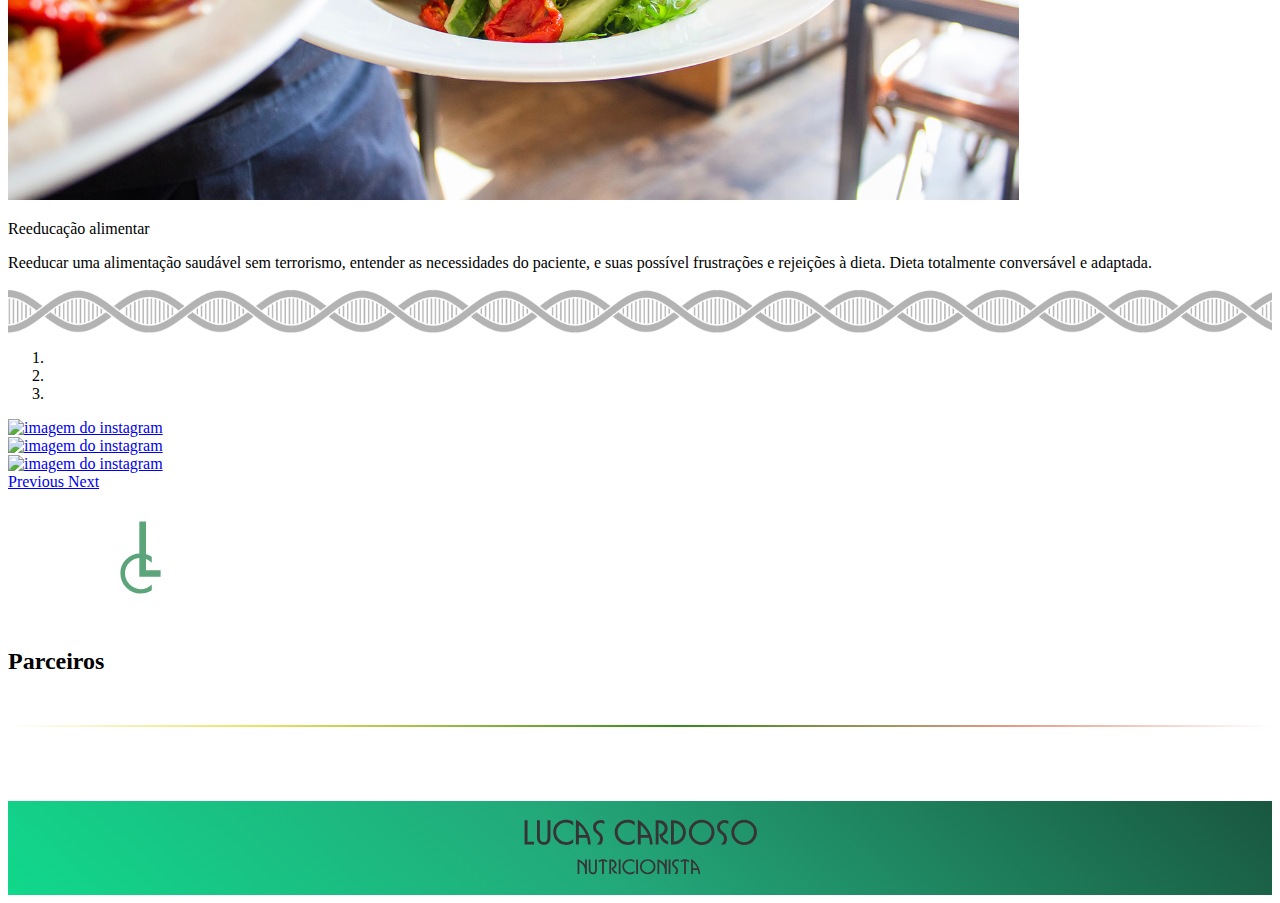
==== commit 581213e7: "ajuste dna" ====
--- a/index.html
+++ b/index.html
@@ -54,7 +54,7 @@
       </header>
 
       <!-- MODAL AGENDAMENTO -->
-      <div class="modal fade" id="ExemploModalCentralizado" tabindex="-1" role="dialog"
+      <div class="modal fade" id="modalAgendamento" tabindex="-1" role="dialog"
          aria-labelledby="TituloModalCentralizado" aria-hidden="true">
          <div class="modal-dialog modal-dialog-centered" role="document">
             <div class="modal-content">
@@ -108,12 +108,12 @@
                         <div class="form-group col-md-12">
                            <label for="acompanhamento">Realiza acompanhamento com profissional?</label>
 
-                           <input type="radio" name="acompanhamento" id="inputSimAcompanhamento" value="Sim" class="ml-3"
-                              onclick="mostraOpcaoAcompanhamento()">
+                           <input type="radio" name="acompanhamento" id="inputSimAcompanhamento" value="Sim"
+                              class="ml-3" onclick="mostraOpcaoAcompanhamento()">
                            <label for="acompanhamento" class="mr-2">Sim</label>
 
-                           <input type="radio" name="acompanhamento" id="inputNaoAcompanhamento" value="Não" class="ml-2"
-                              onclick="ocultaOpcaoAcompanhamento()">
+                           <input type="radio" name="acompanhamento" id="inputNaoAcompanhamento" value="Não"
+                              class="ml-2" onclick="ocultaOpcaoAcompanhamento()">
                            <label for="acompanhamento">Não</label>
 
                         </div>
@@ -158,20 +158,20 @@
          </div>
          <div class="col-md-6 col-sm-12 pt-5 text-center p-5">
             <p class="mt-5">
-               <h3 class="display-2">Nutricionista</h3>
+            <h3 class="display-2">Nutricionista</h3>
             </p>
             <p>
-               <h4 class="display-4">Lucas Cardoso de Sousa</h4>
+            <h4 class="display-4">Lucas Cardoso de Sousa</h4>
             </p>
             <p>
-               <h4 class="h3 my-5">CRN-6 32138</h4>
+            <h4 class="h3 my-5">CRN-6 32138</h4>
             </p>
             <p>
-               <h4 class="h3 my-5">Emagrecimento, Performance, <br/>Bem-estar, Saúde e Qualidade de vida.</h4>
+            <h4 class="h3 my-5">Emagrecimento, Performance, <br />Bem-estar, Saúde e Qualidade de vida.</h4>
             </p>
             <p>
                <br>
-               <button type="button" data-toggle="modal" data-target="#ExemploModalCentralizado"
+               <button type="button" data-toggle="modal" data-target="#modalAgendamento"
                   class="btn btn-lg btn-success buttonContato">Agendar Consulta</button>
             </p>
          </div>
@@ -187,16 +187,16 @@
       <div class="container-fluid row text-center" id="sobreMim">
 
          <div class="col-md-6 col-sm-12 pt-5">
-            <p>
+            <p class="h4">
                Oi, eu sou o
             </p>
-            <p>
+            <p class="display-2">
                Nutricionista
             </p>
-            <p>
+            <p class="display-4">
                Lucas Cardoso de Sousa
             </p>
-            <p>
+            <p class="h4">
                Me formei no Centro Universitário INTA - UNINTA
             </p>
             <p class="lead">
@@ -294,6 +294,10 @@
          </div>
       </div>
       <!-- FIM DAS MINHAS ESPECIALIZAÇÕES -->
+      <!-- DNA -->
+      <div class="dna row mt-5">
+      </div>
+      <!-- FIM DNA -->
       <!-- Carrocel -->
       <div id="carouselExampleIndicators" class="carousel slide w-50 my-5 mx-auto" data-ride="carousel">
          <ol class="carousel-indicators">
@@ -346,15 +350,17 @@
 
       <!-- FIM PARCEIROS -->
 
-      <img src="img/WhatsApp.png" class="imgWhats buttonContato" data-toggle="modal" data-target="#ExemploModalCentralizado">
+      <img src="img/WhatsApp.png" class="imgWhats buttonContato" data-toggle="modal" data-target="#modalAgendamento">
    </main>
 
    <footer class="footer mt-4">
       <img src="img/logo-2.svg" alt="">
       <div>
-         <a href="https://www.instagram.com/nutricionist.lucas/" target="_black"><i class="fab fa-instagram mx-1 mb-2"></i></a>
-
-         <a href="" data-toggle="modal" data-target="#ExemploModalCentralizado" target="_black"><i class="fab fa-whatsapp mx-1"></i></a>
+         <a href="https://www.instagram.com/nutricionist.lucas/" target="_black"><i
+               class="fab fa-instagram mx-1 mb-2"></i></a>
+
+         <a href="" data-toggle="modal" data-target="#modalAgendamento" target="_black"><i
+               class="fab fa-whatsapp mx-1"></i></a>
       </div>
    </footer>
 
@@ -375,13 +381,13 @@
 
    <script src="https://code.jquery.com/jquery-3.3.1.slim.min.js"
       integrity="sha384-q8i/X+965DzO0rT7abK41JStQIAqVgRVzpbzo5smXKp4YfRvH+8abtTE1Pi6jizo" crossorigin="anonymous">
-   </script>
+      </script>
    <script src="https://cdnjs.cloudflare.com/ajax/libs/popper.js/1.14.3/umd/popper.min.js"
       integrity="sha384-ZMP7rVo3mIykV+2+9J3UJ46jBk0WLaUAdn689aCwoqbBJiSnjAK/l8WvCWPIPm49" crossorigin="anonymous">
-   </script>
+      </script>
    <script src="https://stackpath.bootstrapcdn.com/bootstrap/4.1.3/js/bootstrap.min.js"
       integrity="sha384-ChfqqxuZUCnJSK3+MXmPNIyE6ZbWh2IMqE241rYiqJxyMiZ6OW/JmZQ5stwEULTy" crossorigin="anonymous">
-   </script>
+      </script>
 </body>
 
 </html>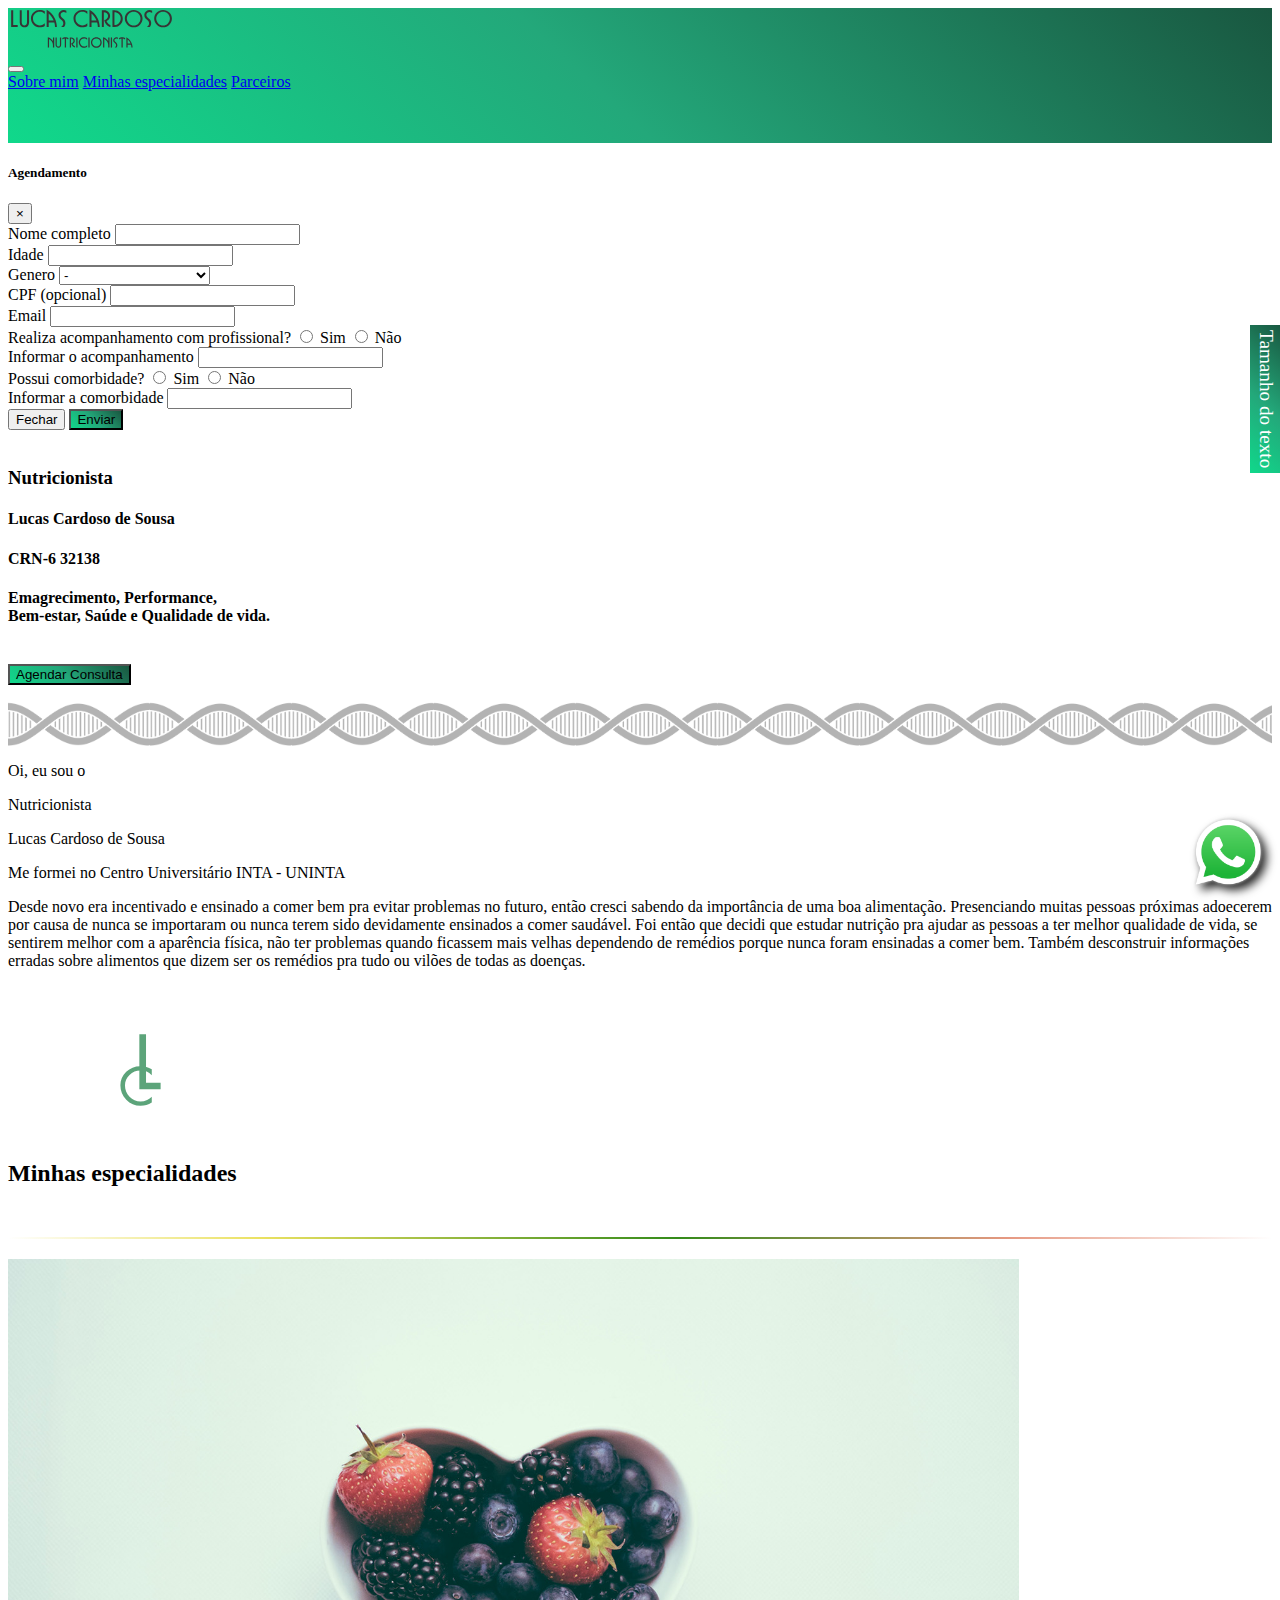
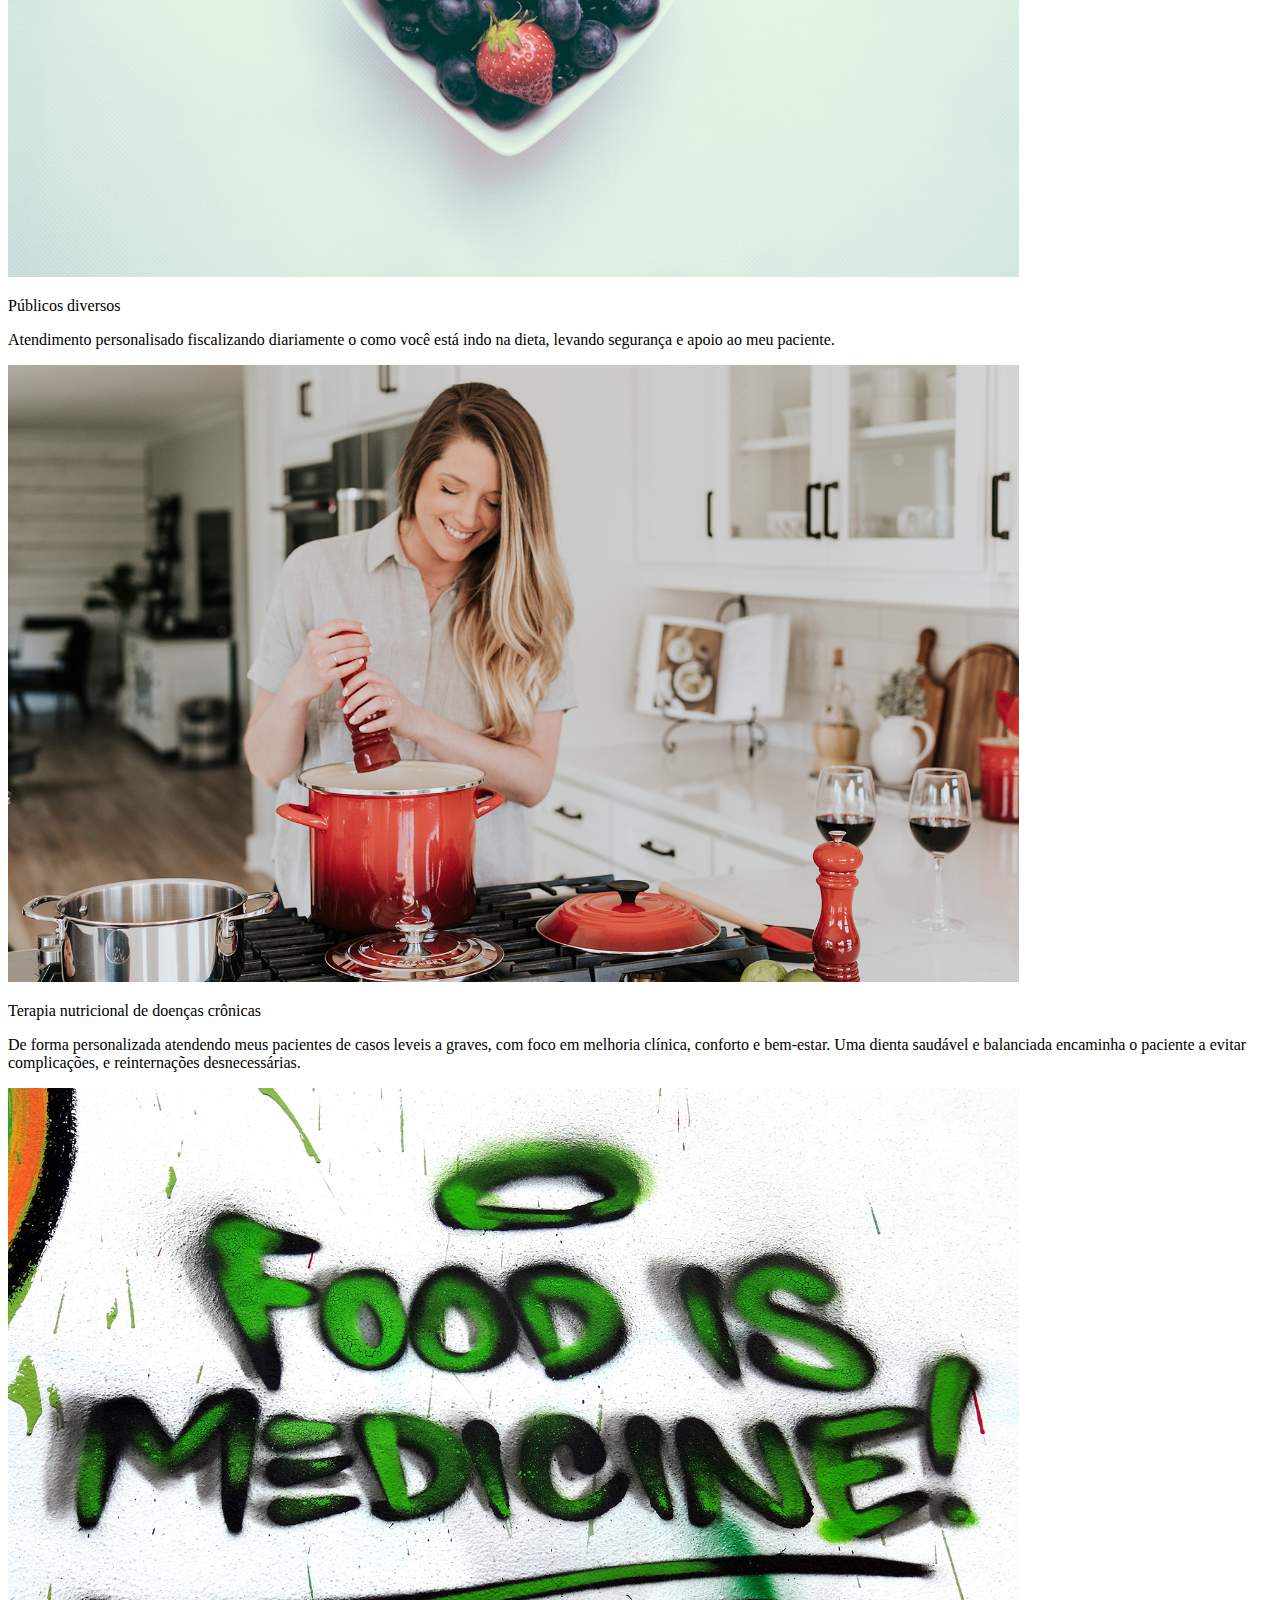
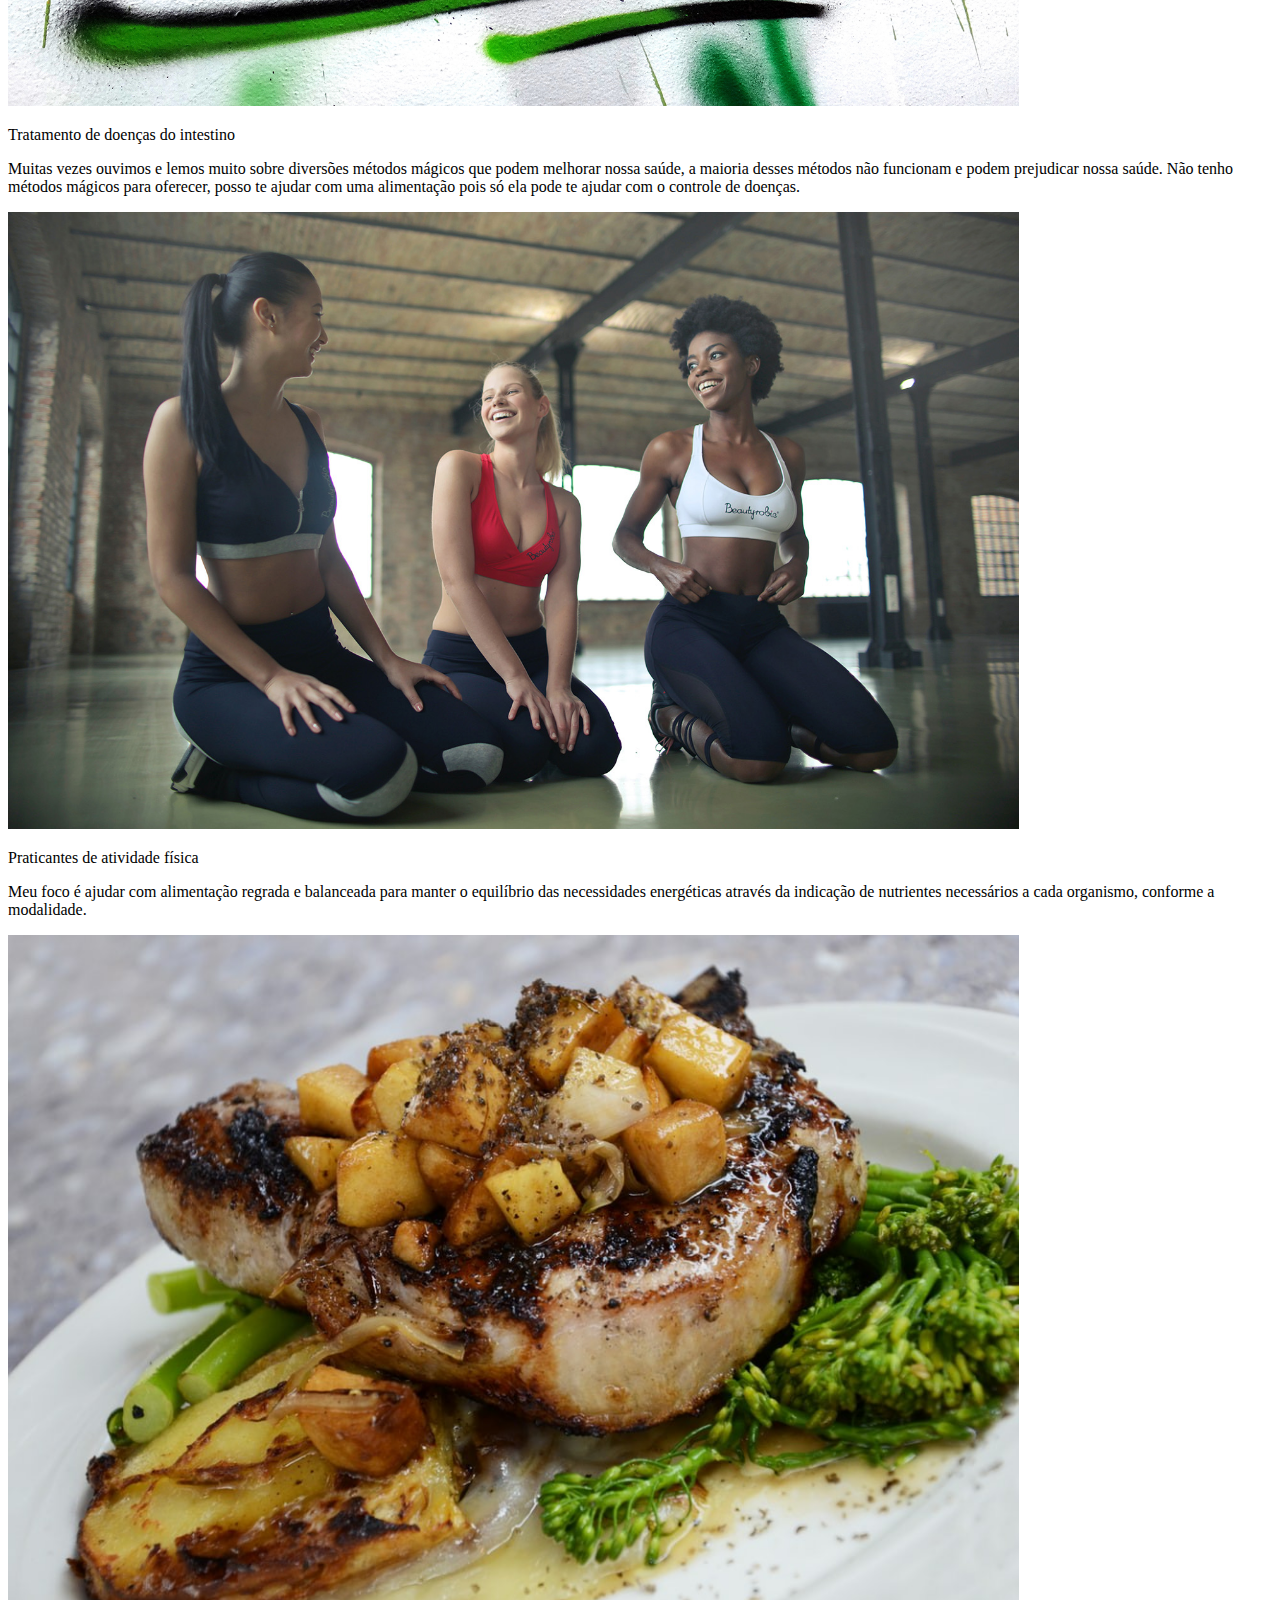
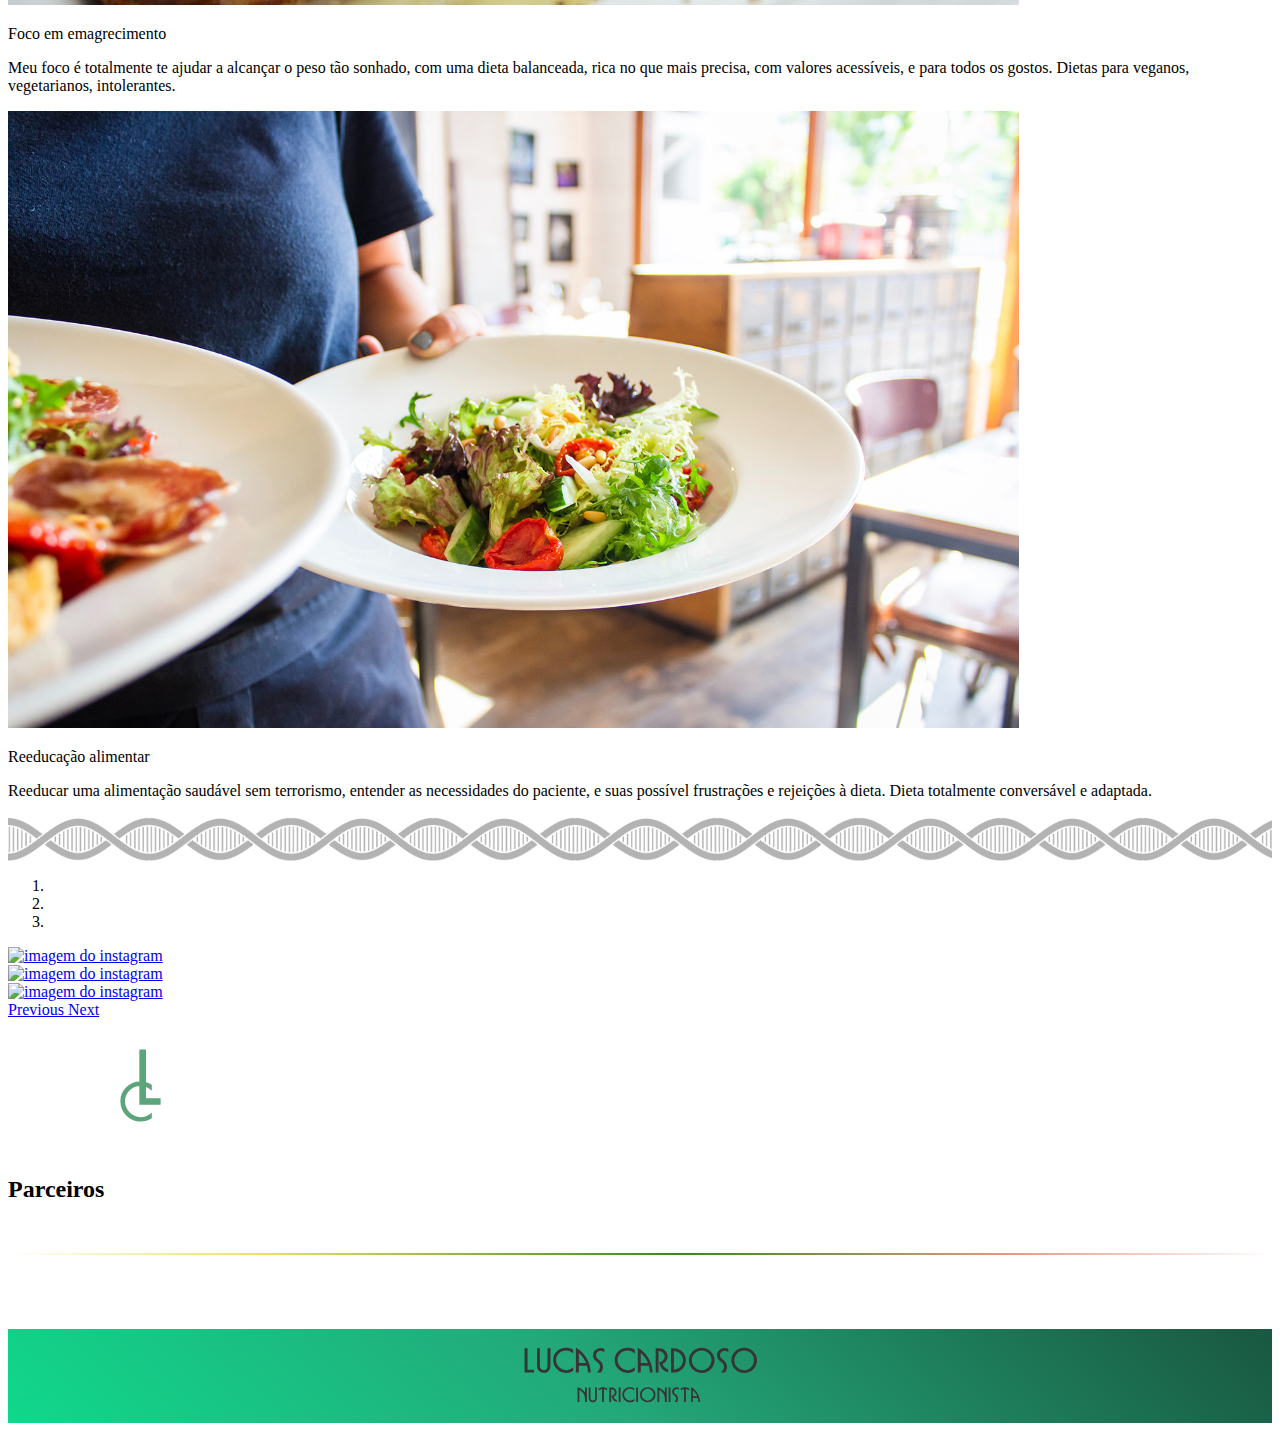
==== commit b1a51f35: "Ajuste acessibilidade" ====
--- a/index.html
+++ b/index.html
@@ -24,7 +24,7 @@
             <span>Tamanho do texto</span>
          </div>
          <div>
-            <button onclick="aumentar()">Aumentar</button>
+            <button onclick=aumentar()>Aumentar</button>
             <button onclick="diminuir()">Diminuir</button>
          </div>
       </div>
@@ -153,8 +153,8 @@
       <!-- SEÇÃO INFORMAÇÕES PROFISSIONAIS -->
       <div class="container-fluid row justify-content-center">
          <div class="row col-md-6 col-sm-9 pt-5 justify-content-center">
-            <img src="img/logo-1.svg" class="logoclip img-fluid offset-xl-2 offset-lg-2 " alt="">
-            <img src="img/lucasfoto2.png" class="col-xl-8 col-lg-9 col-md-9 col-sm-12 rounded img-fluid imgclip" alt="">
+            <img src="img/imgPessoalMesclada1.png" class="col-xl-8 col-lg-9 col-md-9 col-sm-12 rounded img-fluid"
+               alt="">
          </div>
          <div class="col-md-6 col-sm-12 pt-5 text-center p-5">
             <p class="mt-5">
@@ -184,10 +184,10 @@
       <!-- FIM DNA -->
 
       <!-- SEÇÃO INFORMAÇÕES PESSOAIS -->
-      <div class="container-fluid row text-center" id="sobreMim">
-
-         <div class="col-md-6 col-sm-12 pt-5">
-            <p class="h4">
+      <div class="container-fluid row text-center mb-5" id="sobreMim">
+
+         <div class="col-md-6 col-sm-12 pt-5 mt-5">
+            <p class="h4 mt-5">
                Oi, eu sou o
             </p>
             <p class="display-2">
@@ -199,7 +199,7 @@
             <p class="h4">
                Me formei no Centro Universitário INTA - UNINTA
             </p>
-            <p class="lead">
+            <p class="lead" id="textoPessoal">
                Desde novo era incentivado e ensinado a comer bem pra evitar problemas no futuro, então cresci sabendo da
                importância de uma boa alimentação. Presenciando muitas pessoas próximas adoecerem por causa de nunca se
                importaram ou nunca terem sido devidamente ensinados a comer saudável.
@@ -210,8 +210,8 @@
             </p>
          </div>
          <div class="col-md-6 col-sm-12 pt-5">
-            <img src="img/lucasfoto2.png" class="col-xl-8 col-lg-9 col-md-9 col-sm-12 rounded img-fluid imgclip" alt="">
-            <img src="img/logo-1.svg" class="logoclip2 img-fluid offset-xl-2 offset-lg-2 " alt="">
+            <img src="img/imgPessoalMesclada2.png" class="col-xl-8 col-lg-9 col-md-9 col-sm-12 rounded img-fluid"
+               alt="">
          </div>
 
       </div>
@@ -229,7 +229,7 @@
                alt="Tigela com frutas vermelhas dentro.">
             <div class="card-body">
                <p class="card-text h5">Públicos diversos</p>
-               <p class="text-justify">Atendimento personalisado fiscalizando diariamente o como você está indo na
+               <p class="text-justify" id="textoEspecializacaoUm">Atendimento personalisado fiscalizando diariamente o como você está indo na
                   dieta, levando segurança e apoio ao meu paciente.</p>
             </div>
          </div>
@@ -239,7 +239,7 @@
                alt="Mulher moendo pimenta na panela em uma cozinha.">
             <div class="card-body">
                <p class="card-text h5">Terapia nutricional de doenças crônicas</p>
-               <p class="text-justify">De forma personalizada atendendo meus pacientes de casos leveis a graves, com
+               <p class="text-justify" id="textoEspecializacaoDois">De forma personalizada atendendo meus pacientes de casos leveis a graves, com
                   foco em melhoria clínica, conforto e bem-estar. Uma dienta saudável e balanciada encaminha o paciente
                   a evitar complicações, e reinternações desnecessárias.</p>
             </div>
@@ -250,7 +250,7 @@
             <img class="imgEspecialidade img-fluid" src="img/dIntestino.jpg" alt="Escrita: Food is medicine!">
             <div class="card-body">
                <p class="card-text h5">Tratamento de doenças do intestino</p>
-               <p class="text-justify">Muitas vezes ouvimos e lemos muito sobre diversões métodos mágicos que podem
+               <p class="text-justify" id="textoEspecializacaoTres">Muitas vezes ouvimos e lemos muito sobre diversões métodos mágicos que podem
                   melhorar nossa saúde, a maioria desses métodos não funcionam e podem prejudicar nossa saúde. Não tenho
                   métodos mágicos para oferecer, posso te ajudar com uma alimentação pois só ela pode te ajudar com o
                   controle de doenças.</p>
@@ -263,7 +263,7 @@
                alt="Três mulheres com traje de ginástica.">
             <div class="card-body">
                <p class="card-text h5">Praticantes de atividade física</p>
-               <p class="text-justify">Meu foco é ajudar com alimentação regrada e balanceada para manter o equilíbrio
+               <p class="text-justify" id="textoEspecializacaoQuatro">Meu foco é ajudar com alimentação regrada e balanceada para manter o equilíbrio
                   das necessidades energéticas através da indicação de nutrientes necessários a cada organismo, conforme
                   a modalidade.</p>
             </div>
@@ -275,7 +275,7 @@
                alt="Frango gralhado com acompanhamentos vegetais.">
             <div class="card-body">
                <p class="card-text h5">Foco em emagrecimento</p>
-               <p class="text-justify">Meu foco é totalmente te ajudar a alcançar o peso tão sonhado, com uma dieta
+               <p class="text-justify" id="textoEspecializacaoCinco">Meu foco é totalmente te ajudar a alcançar o peso tão sonhado, com uma dieta
                   balanceada, rica no que mais precisa, com valores acessíveis, e para todos os gostos. Dietas para
                   veganos, vegetarianos, intolerantes.</p>
             </div>
@@ -287,7 +287,7 @@
                alt="Mulher carregando dois patros com salada.">
             <div class="card-body">
                <p class="card-text h5">Reeducação alimentar</p>
-               <p class="text-justify">Reeducar uma alimentação saudável sem terrorismo, entender as necessidades do
+               <p class="text-justify" id="textoEspecializacaoSeis">Reeducar uma alimentação saudável sem terrorismo, entender as necessidades do
                   paciente, e suas possível frustrações e rejeições à dieta. Dieta totalmente conversável e adaptada.
                </p>
             </div>
@@ -388,6 +388,7 @@
    <script src="https://stackpath.bootstrapcdn.com/bootstrap/4.1.3/js/bootstrap.min.js"
       integrity="sha384-ChfqqxuZUCnJSK3+MXmPNIyE6ZbWh2IMqE241rYiqJxyMiZ6OW/JmZQ5stwEULTy" crossorigin="anonymous">
       </script>
+
 </body>
 
 </html>--- a/css/style.css
+++ b/css/style.css
@@ -2,16 +2,14 @@
   scroll-behavior: smooth;
 }
 
+.fontplus {
+   font-size: 1.6rem !important;
+   font-weight: 500 !important;
+}
+
 /*HEADER*/
 
 header {
-  /* background-color: #359672;
-  background-image: linear-gradient(
-    43deg,
-    #195740 0%,
-    #23a87a 46%,
-    #10d88b 100%
-  ); */
   background-color: #10d88b;
   background-image: linear-gradient(
     43deg,
@@ -107,35 +105,6 @@
   cursor: pointer;
   -webkit-filter: drop-shadow(5px 5px 5px #222222);
   filter: drop-shadow(5px 5px 5px #222222);
-}
-
-.logoclip {
-  z-index: 10;
-  position: absolute;
-  left: -150px;
-}
-
-@media (max-width: 450px) {
-  .logoclip {
-    left: -90px;
-  }
-}
-
-.logoclip2 {
-  z-index: 10;
-  position: absolute;
-  right: 25px;
-}
-
-@media (max-width: 470px) {
-  .logoclip2 {
-    right: -55px;
-  }
-}
-
-.imgclip {
-  z-index: -10;
-  position: relative;
 }
 
 .dna {
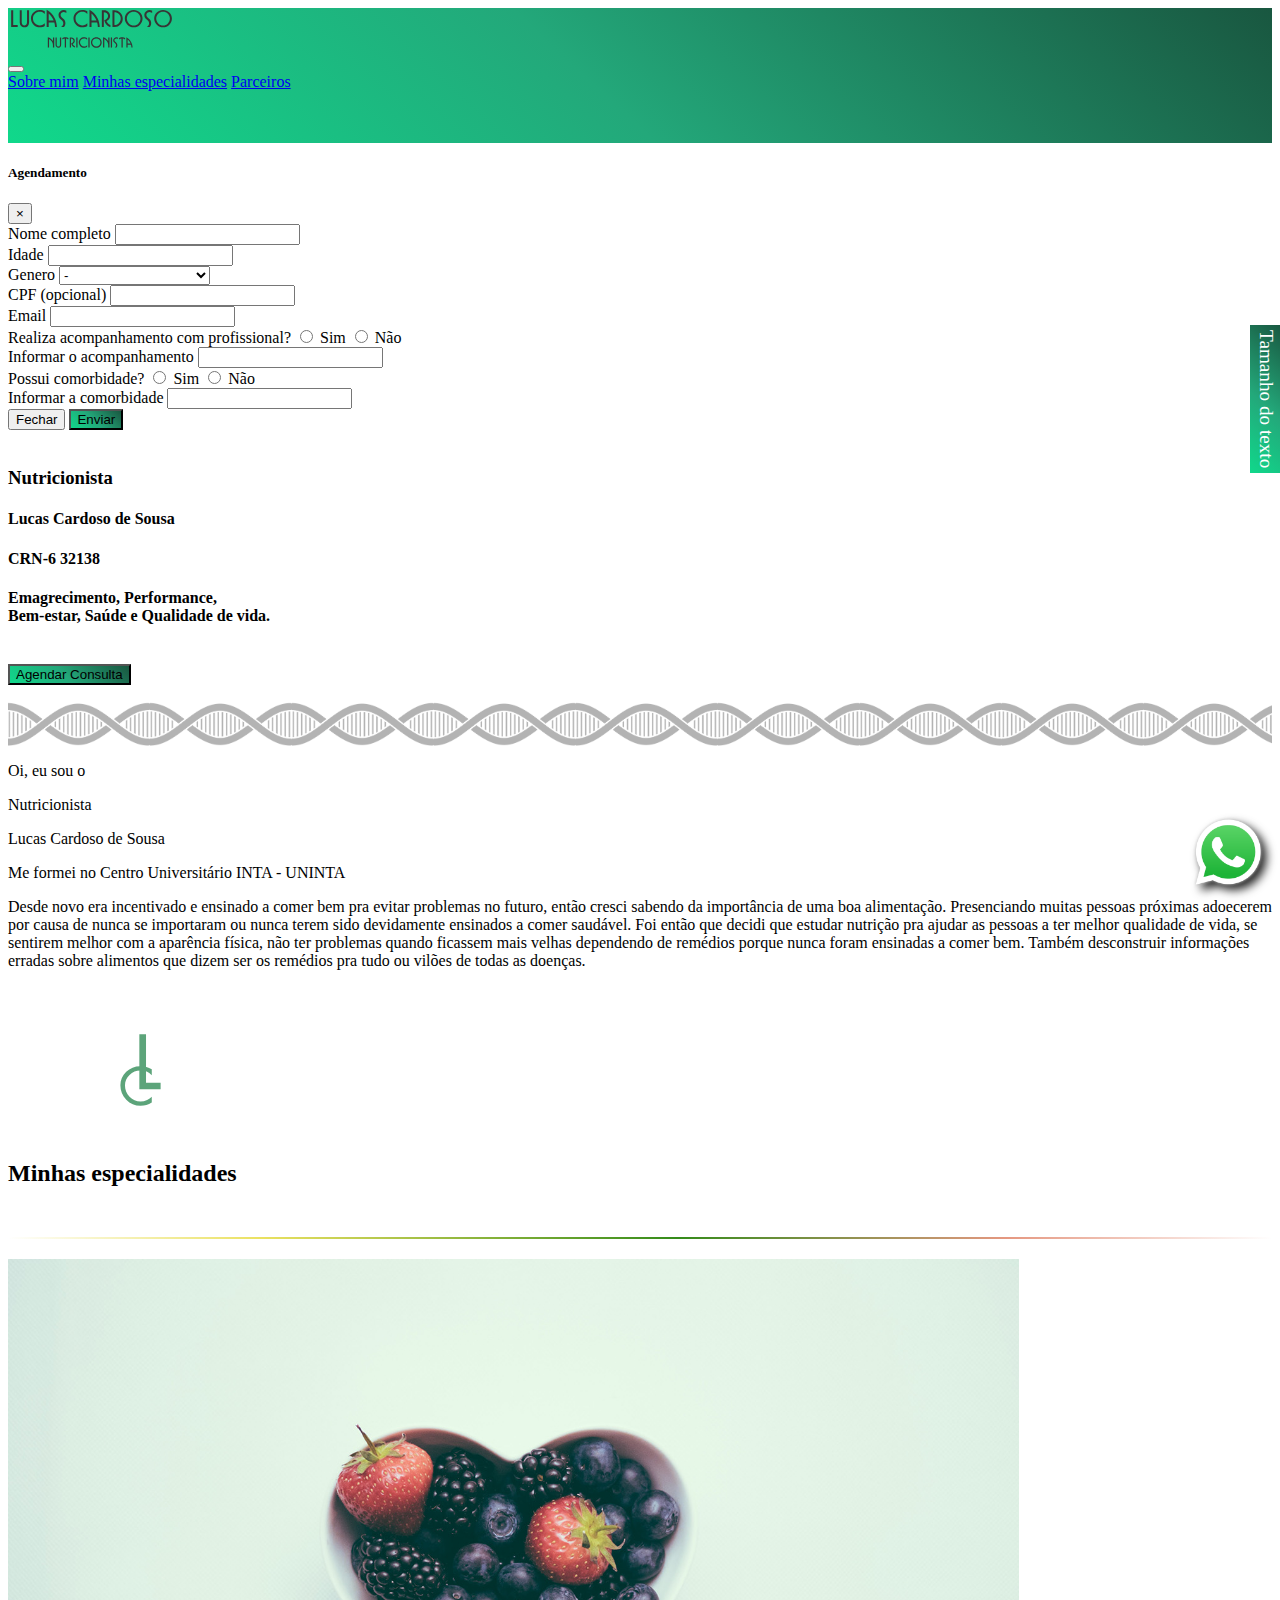
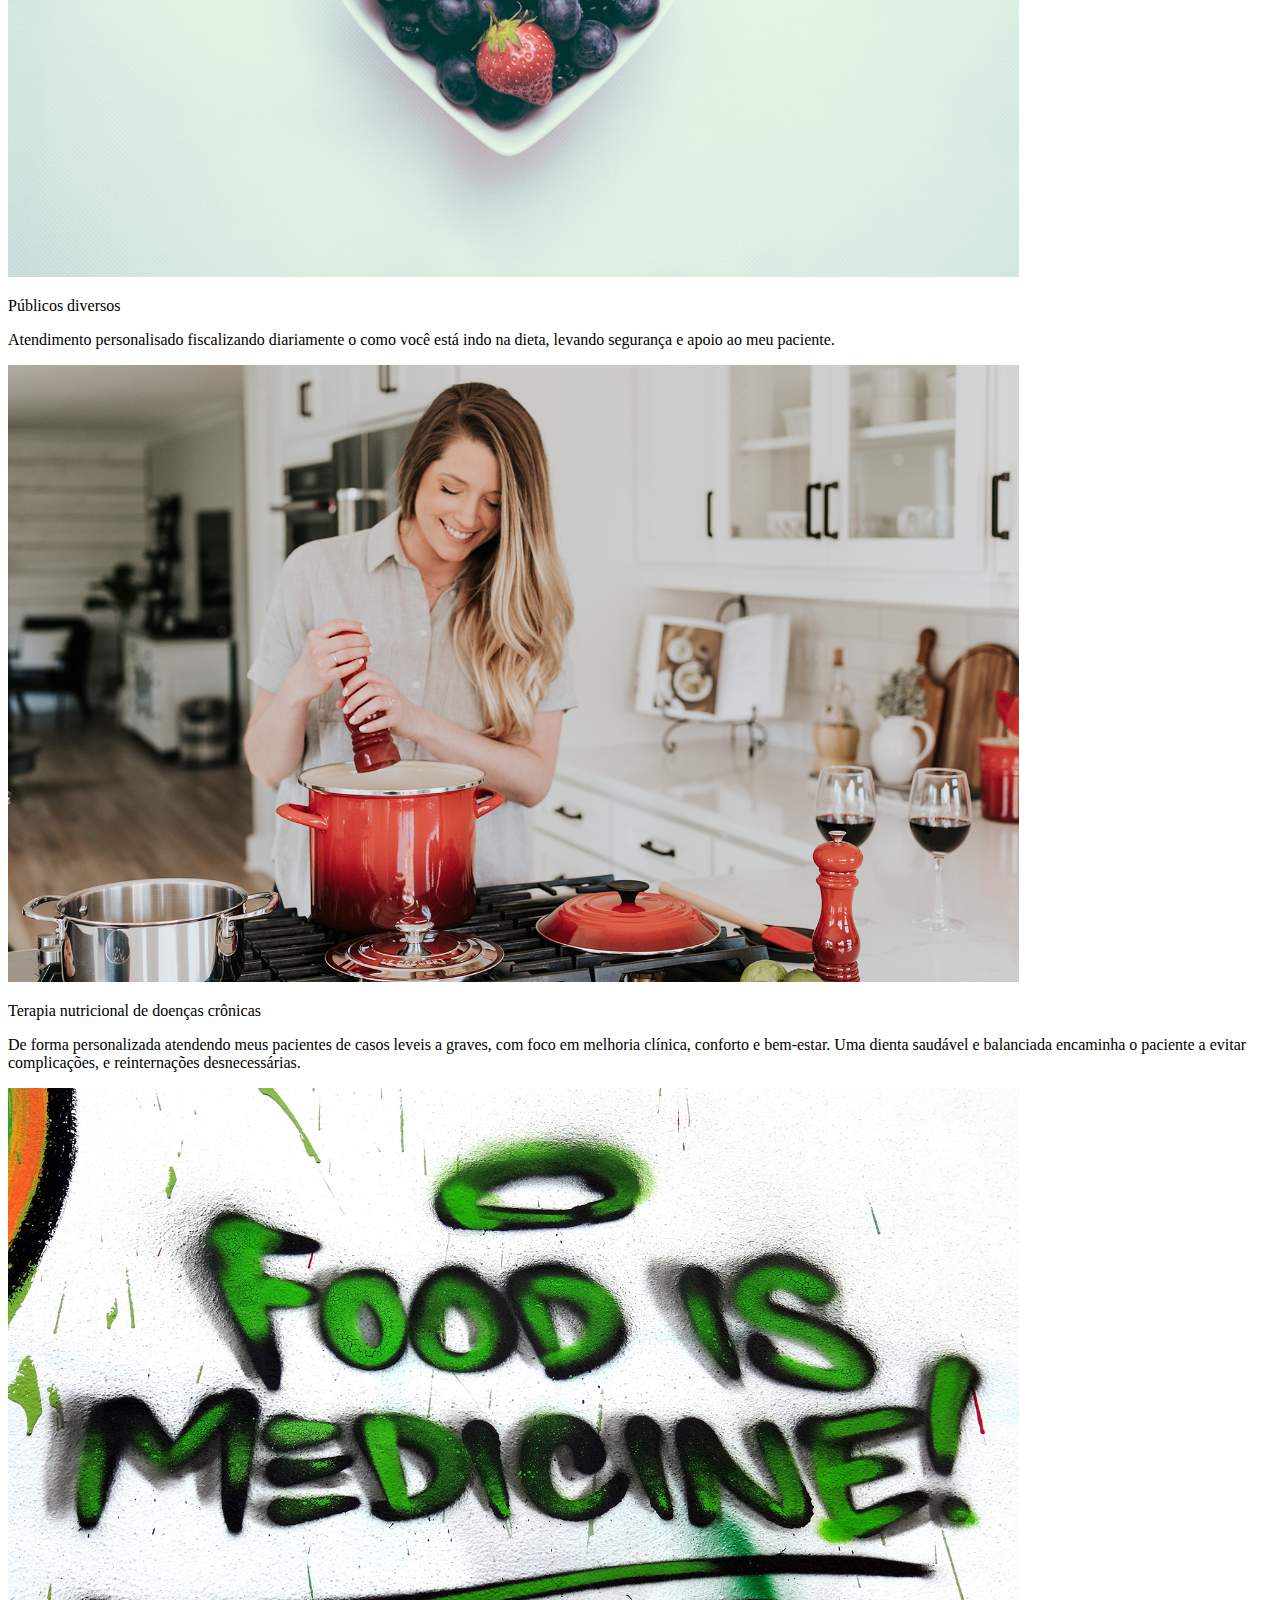
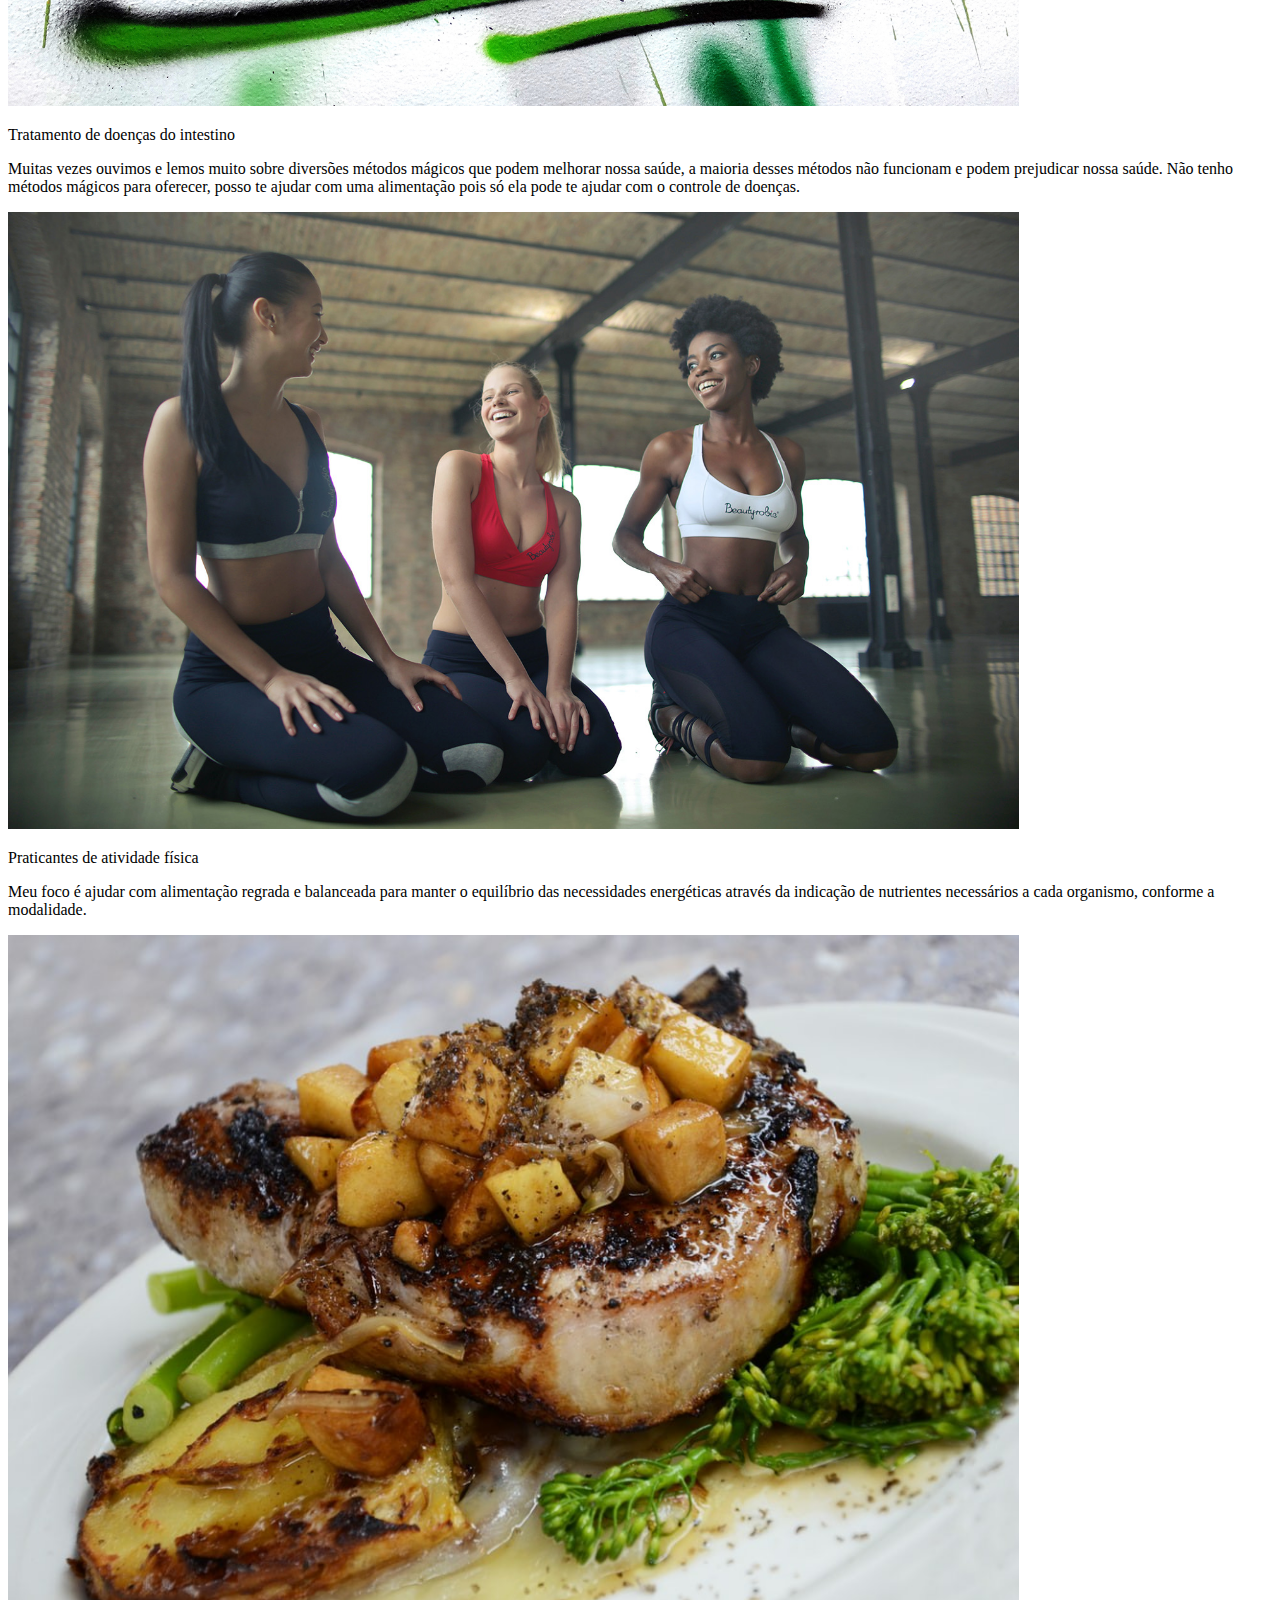
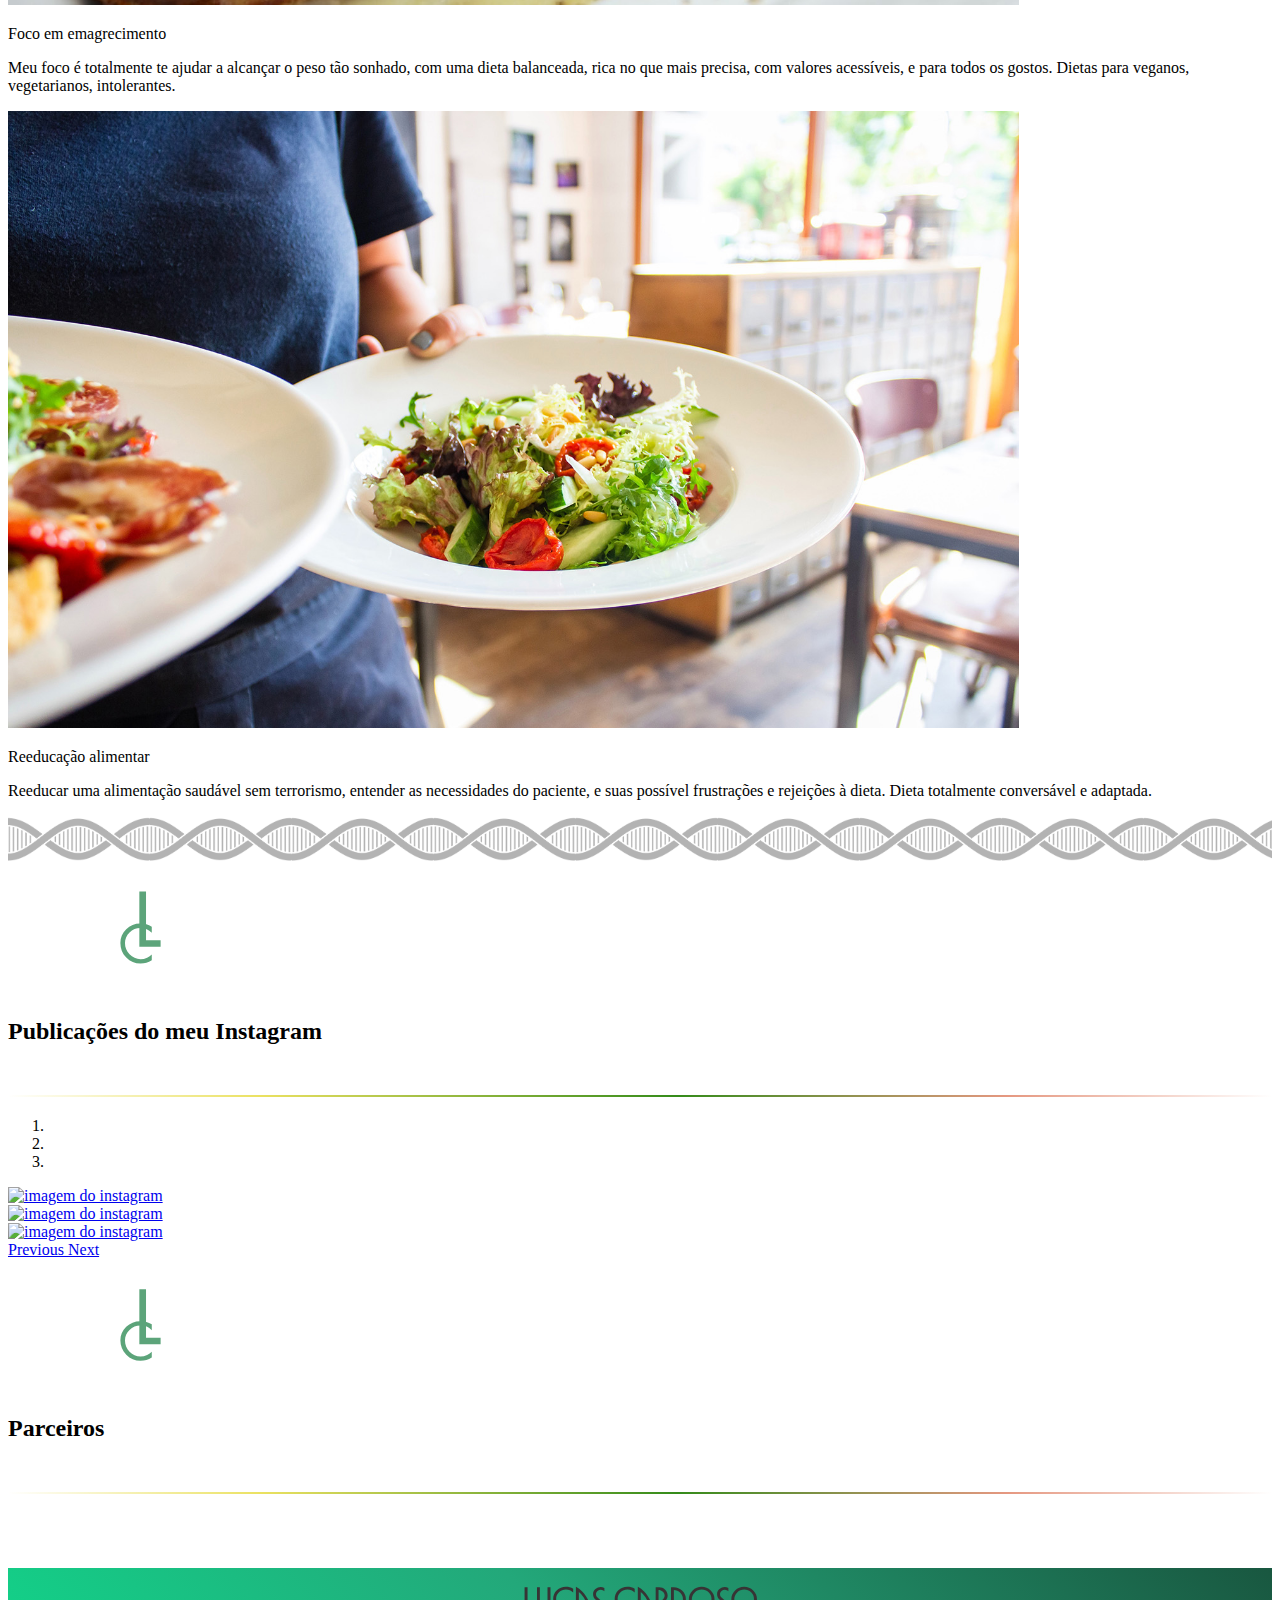
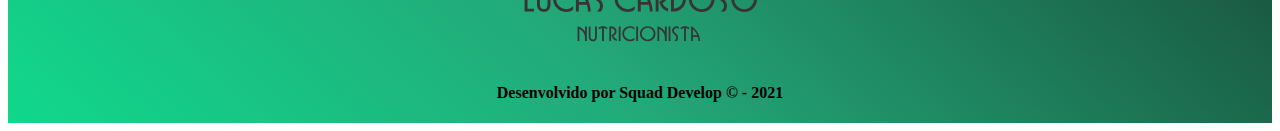
==== commit c92baec8: "ajuste numero" ====
--- a/index.html
+++ b/index.html
@@ -298,6 +298,12 @@
       <div class="dna row mt-5">
       </div>
       <!-- FIM DNA -->
+
+      <div class="col-12 text-center my-5">
+         <img src="img/logo-1.svg" alt="logo">
+         <h2 class="efeitoH2">Publicações do meu Instagram</h2>
+      </div>
+
       <!-- Carrocel -->
       <div id="carouselExampleIndicators" class="carousel slide w-50 my-5 mx-auto" data-ride="carousel">
          <ol class="carousel-indicators">
@@ -362,6 +368,7 @@
          <a href="" data-toggle="modal" data-target="#modalAgendamento" target="_black"><i
                class="fab fa-whatsapp mx-1"></i></a>
       </div>
+      <h4>Desenvolvido por Squad Develop &copy; - 2021</h4>
    </footer>
 
    <div vw class="enabled">
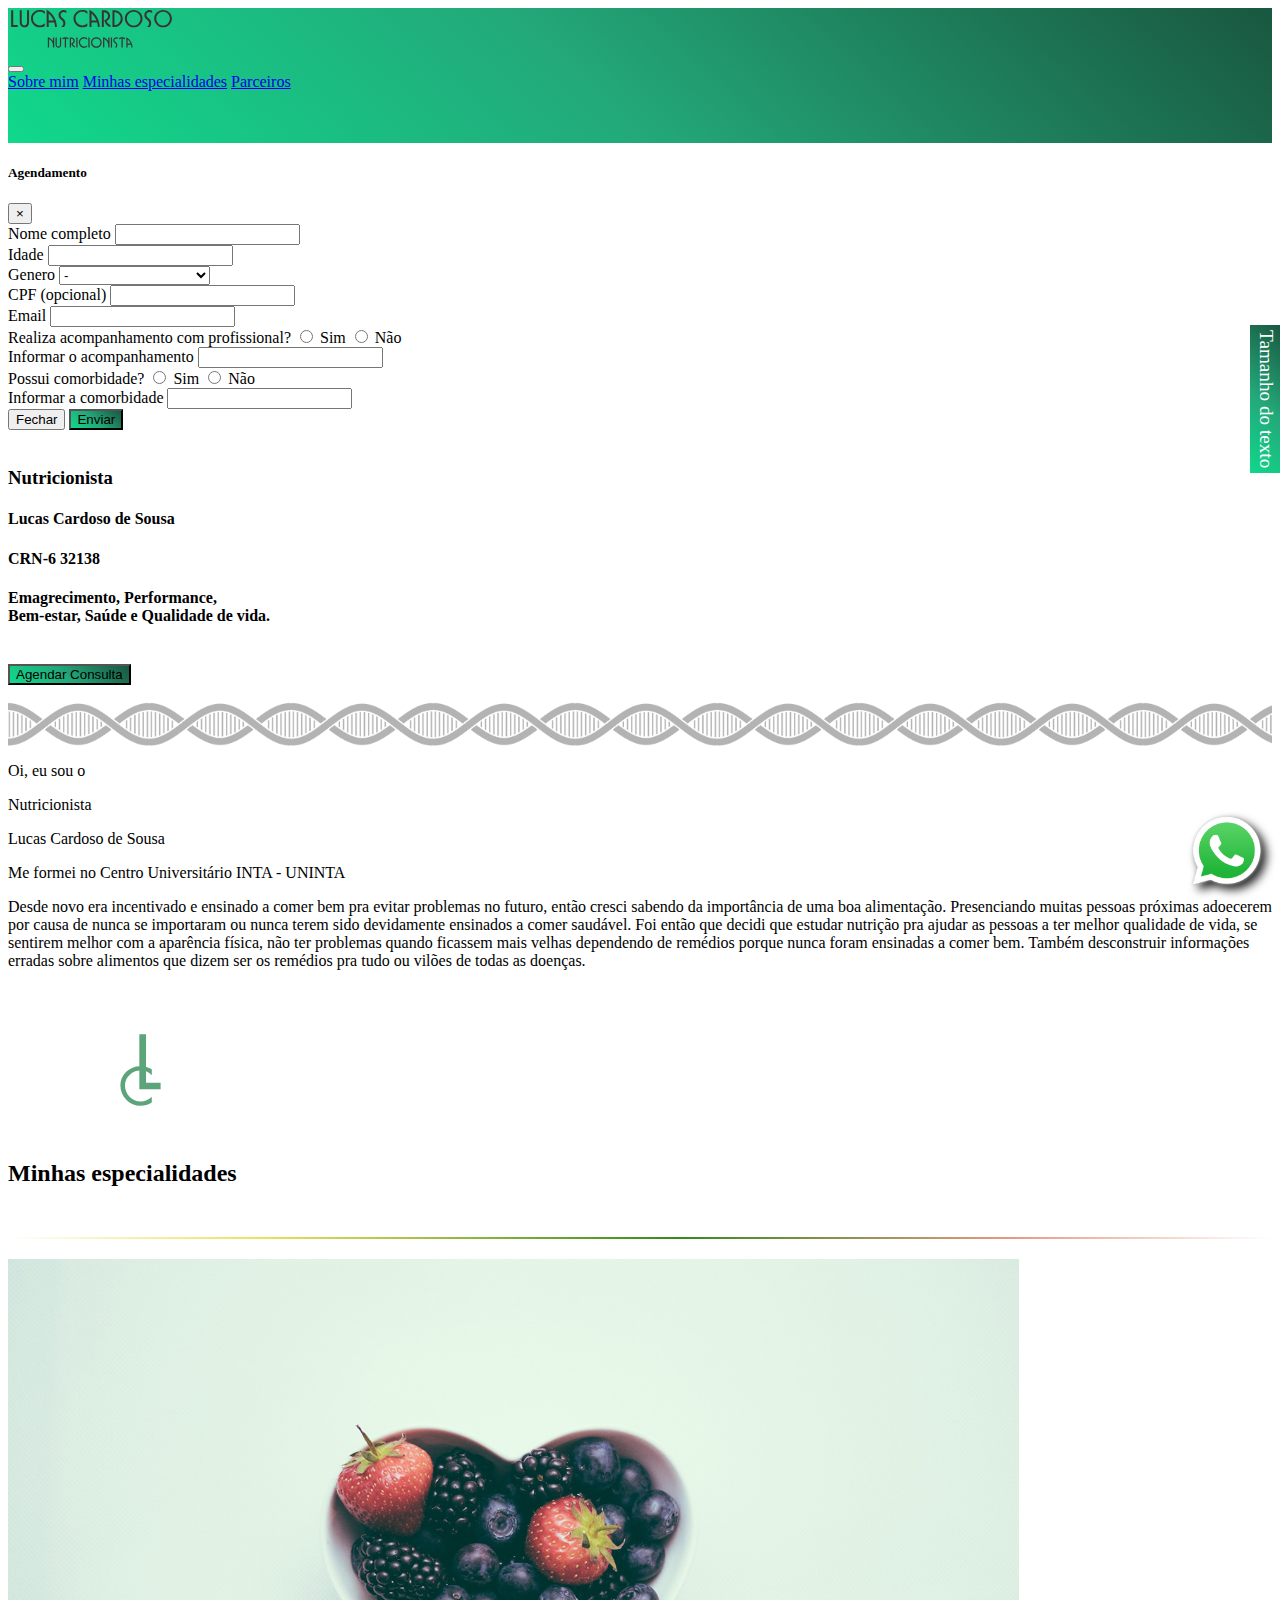
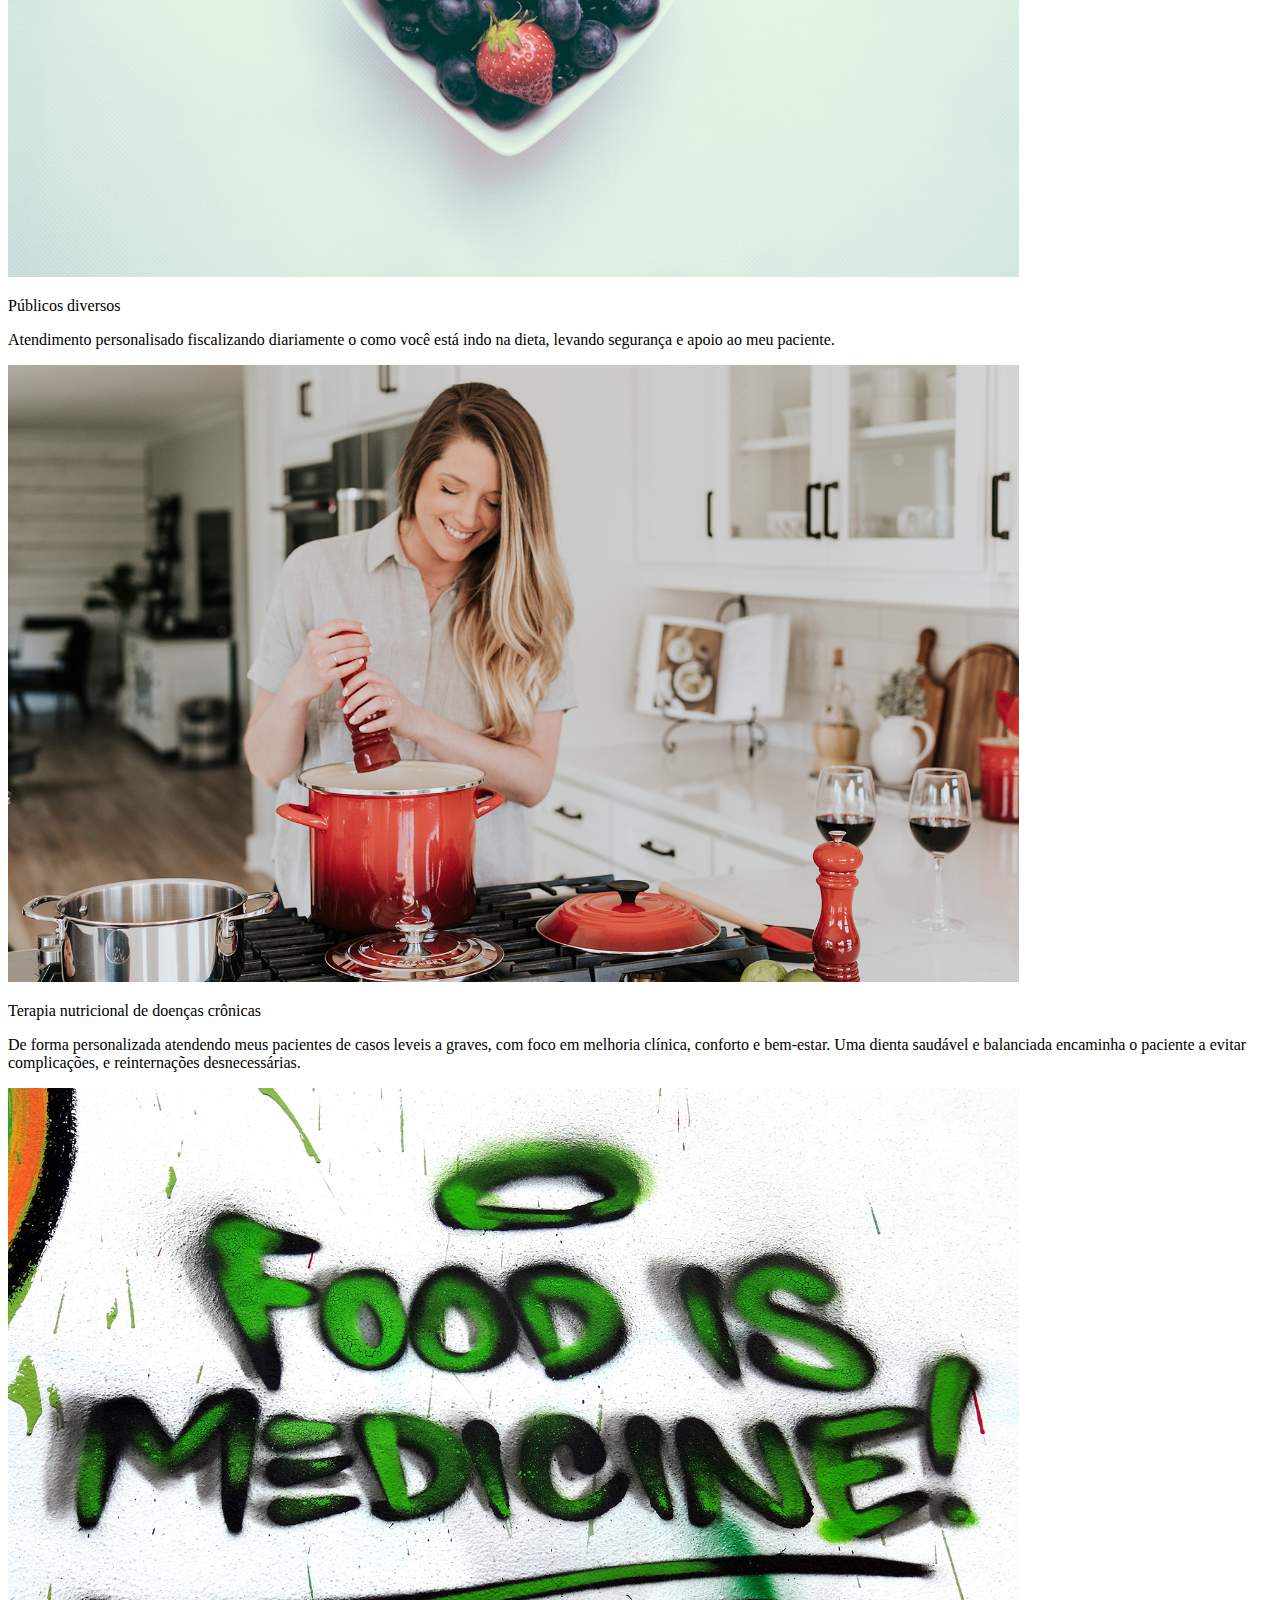
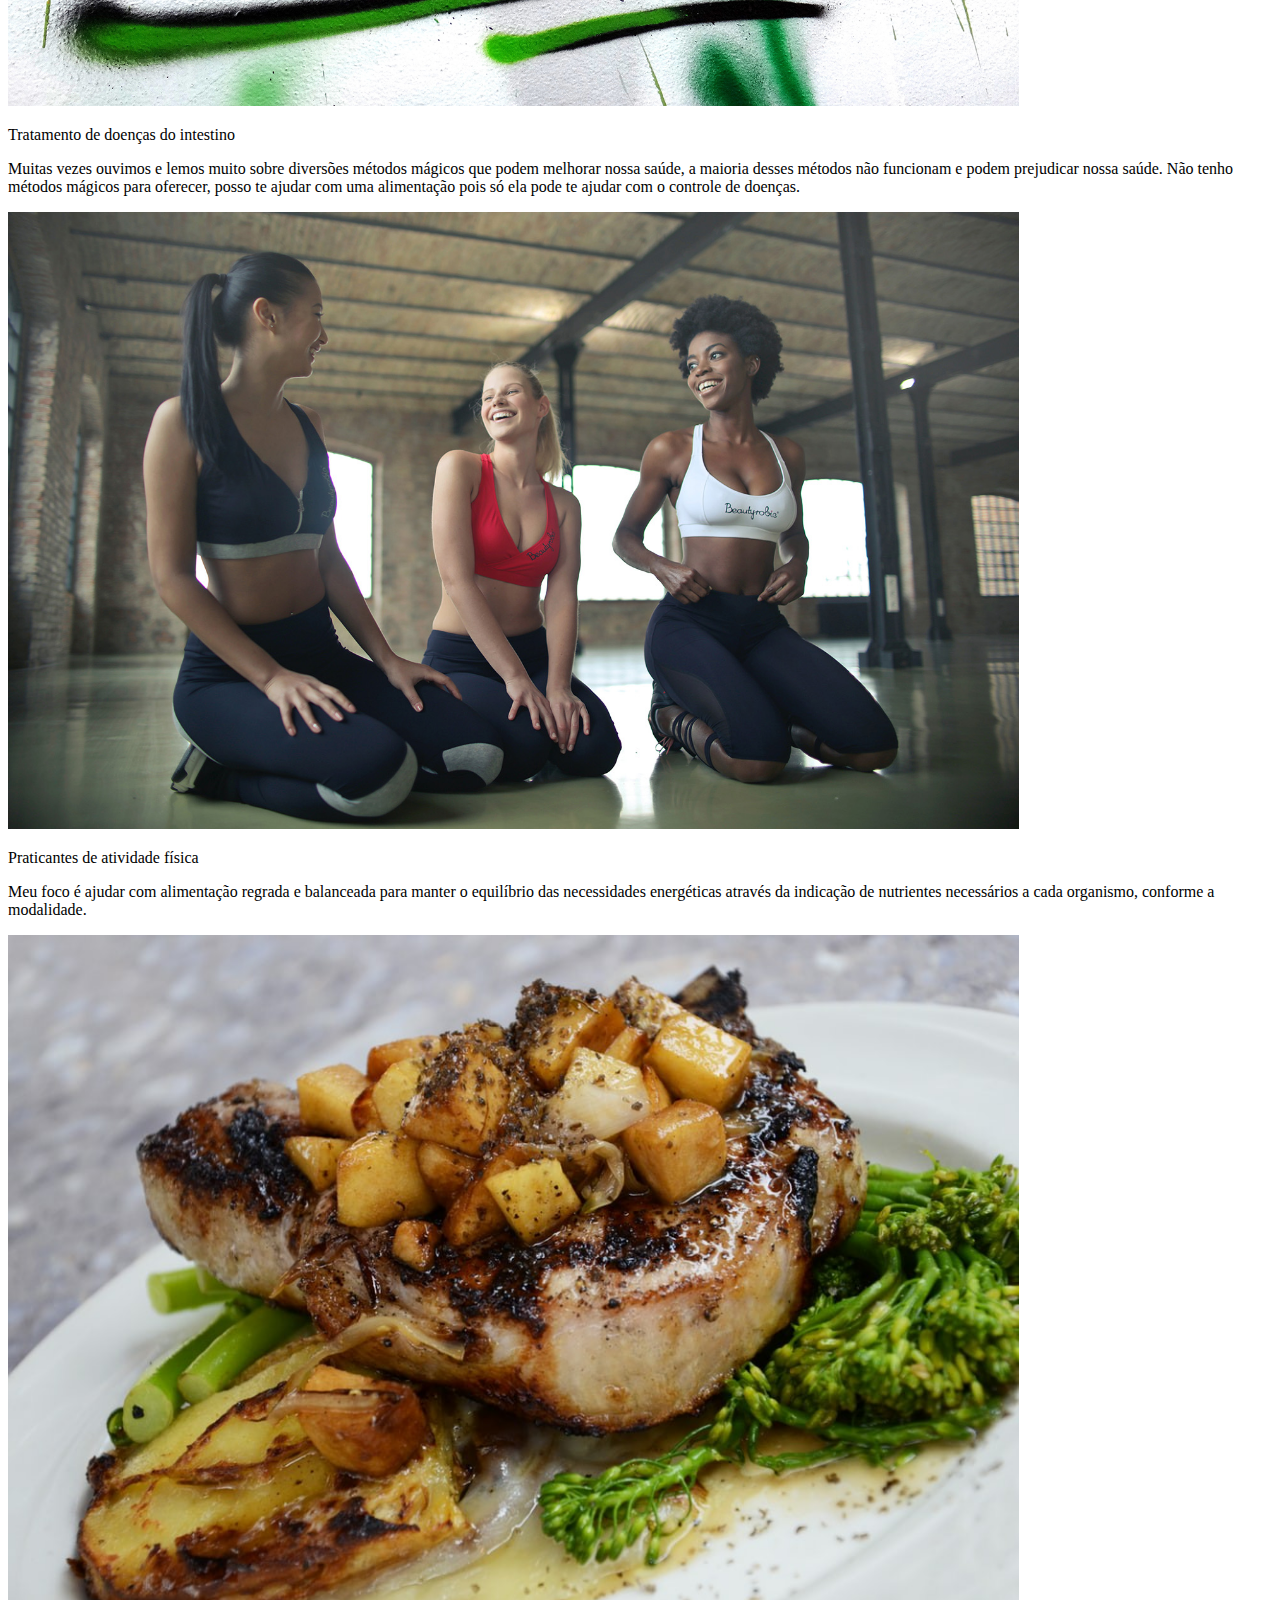
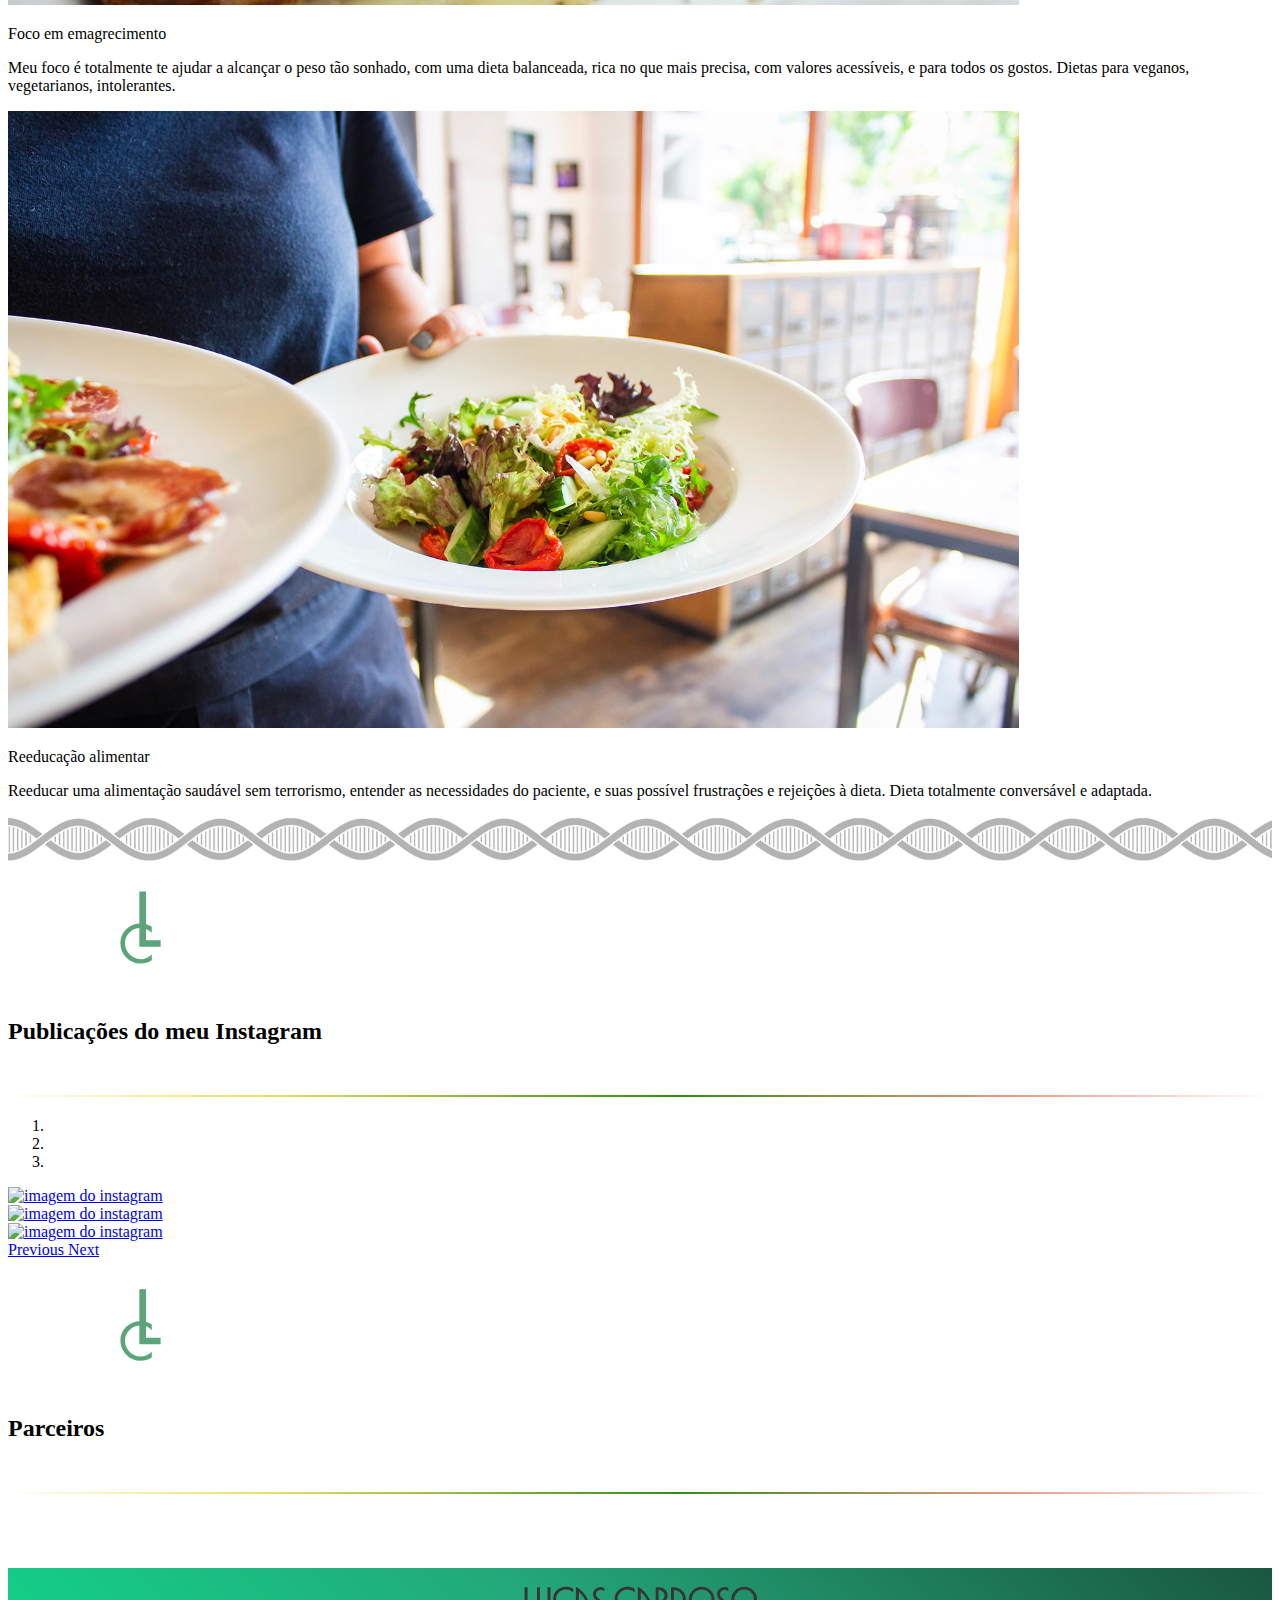
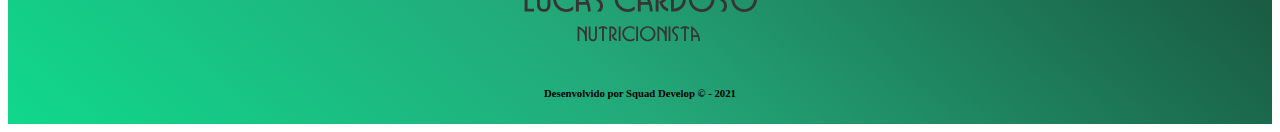
==== commit 1d3e5dfd: "ajuste texto desenvolvido por" ====
--- a/index.html
+++ b/index.html
@@ -29,10 +29,10 @@
          </div>
       </div>
       <!-- FIM DOS BOTOES DE ACESSIBILIDADE -->
-      <header class="row">
+      <header class="row" id="topo">
          <div class="container">
             <nav class="navbar navbar-expand-md navbar-light">
-               <a class="navbar-brand col-md-6" href="#">
+               <a class="navbar-brand col-md-6 m-0" href="#">
                   <img class="img-fluid w-100" src="img/logo-2.svg" alt="Logo">
                </a>
                <div class="col-sm-6 p-0 offset-5 offset-sm-5 offset-md-0">
@@ -42,7 +42,7 @@
                   </button>
                   <div class="collapse navbar-collapse justify-content-around align-items-center"
                      id="navbarNavAltMarkup">
-                     <div class="navbar-nav">
+                     <div class="navbar-nav" >
                         <a class="nav-item nav-link h5" href="#sobreMim">Sobre mim</a>
                         <a class="nav-item nav-link h5" href="#especialidades">Minhas especialidades</a>
                         <a class="nav-item nav-link h5" href="#parceiros">Parceiros</a>
@@ -151,14 +151,14 @@
       <!-- FIM MODAL AGENDAMENTO -->
 
       <!-- SEÇÃO INFORMAÇÕES PROFISSIONAIS -->
-      <div class="container-fluid row justify-content-center">
+      <div class="container-fluid row justify-content-center m-0">
          <div class="row col-md-6 col-sm-9 pt-5 justify-content-center">
             <img src="img/imgPessoalMesclada1.png" class="col-xl-8 col-lg-9 col-md-9 col-sm-12 rounded img-fluid"
                alt="">
          </div>
          <div class="col-md-6 col-sm-12 pt-5 text-center p-5">
             <p class="mt-5">
-            <h3 class="display-2">Nutricionista</h3>
+            <h3 class="display-4">Nutricionista</h3>
             </p>
             <p>
             <h4 class="display-4">Lucas Cardoso de Sousa</h4>
@@ -184,13 +184,13 @@
       <!-- FIM DNA -->
 
       <!-- SEÇÃO INFORMAÇÕES PESSOAIS -->
-      <div class="container-fluid row text-center mb-5" id="sobreMim">
+      <div class="container-fluid row text-center mb-5 mx-0" id="sobreMim">
 
          <div class="col-md-6 col-sm-12 pt-5 mt-5">
             <p class="h4 mt-5">
                Oi, eu sou o
             </p>
-            <p class="display-2">
+            <p class="display-4">
                Nutricionista
             </p>
             <p class="display-4">
@@ -357,6 +357,8 @@
       <!-- FIM PARCEIROS -->
 
       <img src="img/WhatsApp.png" class="imgWhats buttonContato" data-toggle="modal" data-target="#modalAgendamento">
+
+     <a href="#topo"><i class="fas fa-chevron-up"></i></a>
    </main>
 
    <footer class="footer mt-4">
@@ -368,7 +370,7 @@
          <a href="" data-toggle="modal" data-target="#modalAgendamento" target="_black"><i
                class="fab fa-whatsapp mx-1"></i></a>
       </div>
-      <h4>Desenvolvido por Squad Develop &copy; - 2021</h4>
+      <h6 class="my-2">Desenvolvido por Squad Develop &copy; - 2021</h6>
    </footer>
 
    <div vw class="enabled">
--- a/css/style.css
+++ b/css/style.css
@@ -17,23 +17,23 @@
     #23a87a 46%,
     #195740 100%
   );
-
   min-height: 15vh;
 }
 
-.btn-success {
-  background-color: #10d88b;
-  background-image: linear-gradient(
-    43deg,
-    #10d88b 0%,
-    #23a87a 46%,
-    #195740 100%
-  );
-}
 /*MAIN*/
 
 main {
   min-height: 100vh;
+}
+
+.btn-success {
+  background-color: #10d88b;
+  background-image: linear-gradient(
+    43deg,
+    #10d88b 0%,
+    #23a87a 46%,
+    #195740 100%
+  );
 }
 
 /* BOTOES DE ACESSIBILIDADE */
@@ -96,7 +96,7 @@
 /*Config img whatsapp*/
 
 .imgWhats {
-  max-width: 6%;
+  max-width: 80px;
   position: absolute;
   position: fixed;
   right: 1%;
@@ -105,6 +105,80 @@
   cursor: pointer;
   -webkit-filter: drop-shadow(5px 5px 5px #222222);
   filter: drop-shadow(5px 5px 5px #222222);
+}
+
+@media(max-width:720px){
+  .imgWhats{
+  max-width:65px;
+  position: absolute;
+  position: fixed;
+  right: 1%;
+  bottom: 1%;
+  z-index: 10;
+  cursor: pointer;
+  -webkit-filter: drop-shadow(5px 5px 5px #222222);
+  filter: drop-shadow(5px 5px 5px #222222);
+  transition: max-width 0.5s linear;
+  }
+  @media(max-width:576px){
+    .imgWhats{
+    max-width:45px;
+    position: absolute;
+    position: fixed;
+    right: 1%;
+    bottom: 1%;
+    z-index: 10;
+    cursor: pointer;
+    -webkit-filter: drop-shadow(5px 5px 5px #222222);
+    filter: drop-shadow(5px 5px 5px #222222);
+    transition: max-width 0.5s linear;
+    }
+}
+}
+
+/*config img arrow UP*/
+.fa-chevron-up{
+  position: absolute;
+  position: fixed;
+  left: 1%;
+  bottom: 1%;
+  z-index: 10;
+  cursor: pointer;
+  -webkit-filter: drop-shadow(5px 5px 5px #222222);
+  filter: drop-shadow(5px 5px 5px #222222);
+  font-size: 80px;
+  color: #1A5E45;
+}
+@media(max-width:720px){
+  .fa-chevron-up{
+  position: absolute;
+  position: fixed;
+  right: 1%;
+  bottom: 1%;
+  z-index: 10;
+  cursor: pointer;
+  -webkit-filter: drop-shadow(5px 5px 5px #222222);
+  filter: drop-shadow(5px 5px 5px #222222);
+  font-size: 65px;
+  color: #1A5E45;
+  transition: font-size 0.5s linear;
+  }
+  @media(max-width:576px){
+    .fa-chevron-up{
+    position: absolute;
+    position: fixed;
+    right: 1%;
+    bottom: 1%;
+    z-index: 10;
+    cursor: pointer;
+    -webkit-filter: drop-shadow(5px 5px 5px #222222);
+    filter: drop-shadow(5px 5px 5px #222222);
+    font-size: 45px;
+    color: #1A5E45;
+    transition: font-size 0.5s linear;
+    }
+    
+  }
 }
 
 .dna {
@@ -207,9 +281,15 @@
 }
 
 body::-webkit-scrollbar-track {
-  background: #2e4246;
+   background-color: #10d88b;
+   background-image: linear-gradient(
+     43deg,
+     #10d88b 0%,
+     #23a87a 46%,
+     #195740 100%
+   );
 }
 
 body::-webkit-scrollbar-thumb {
-  background-color: #547980;
-}
+  background-color: #292929;
+}
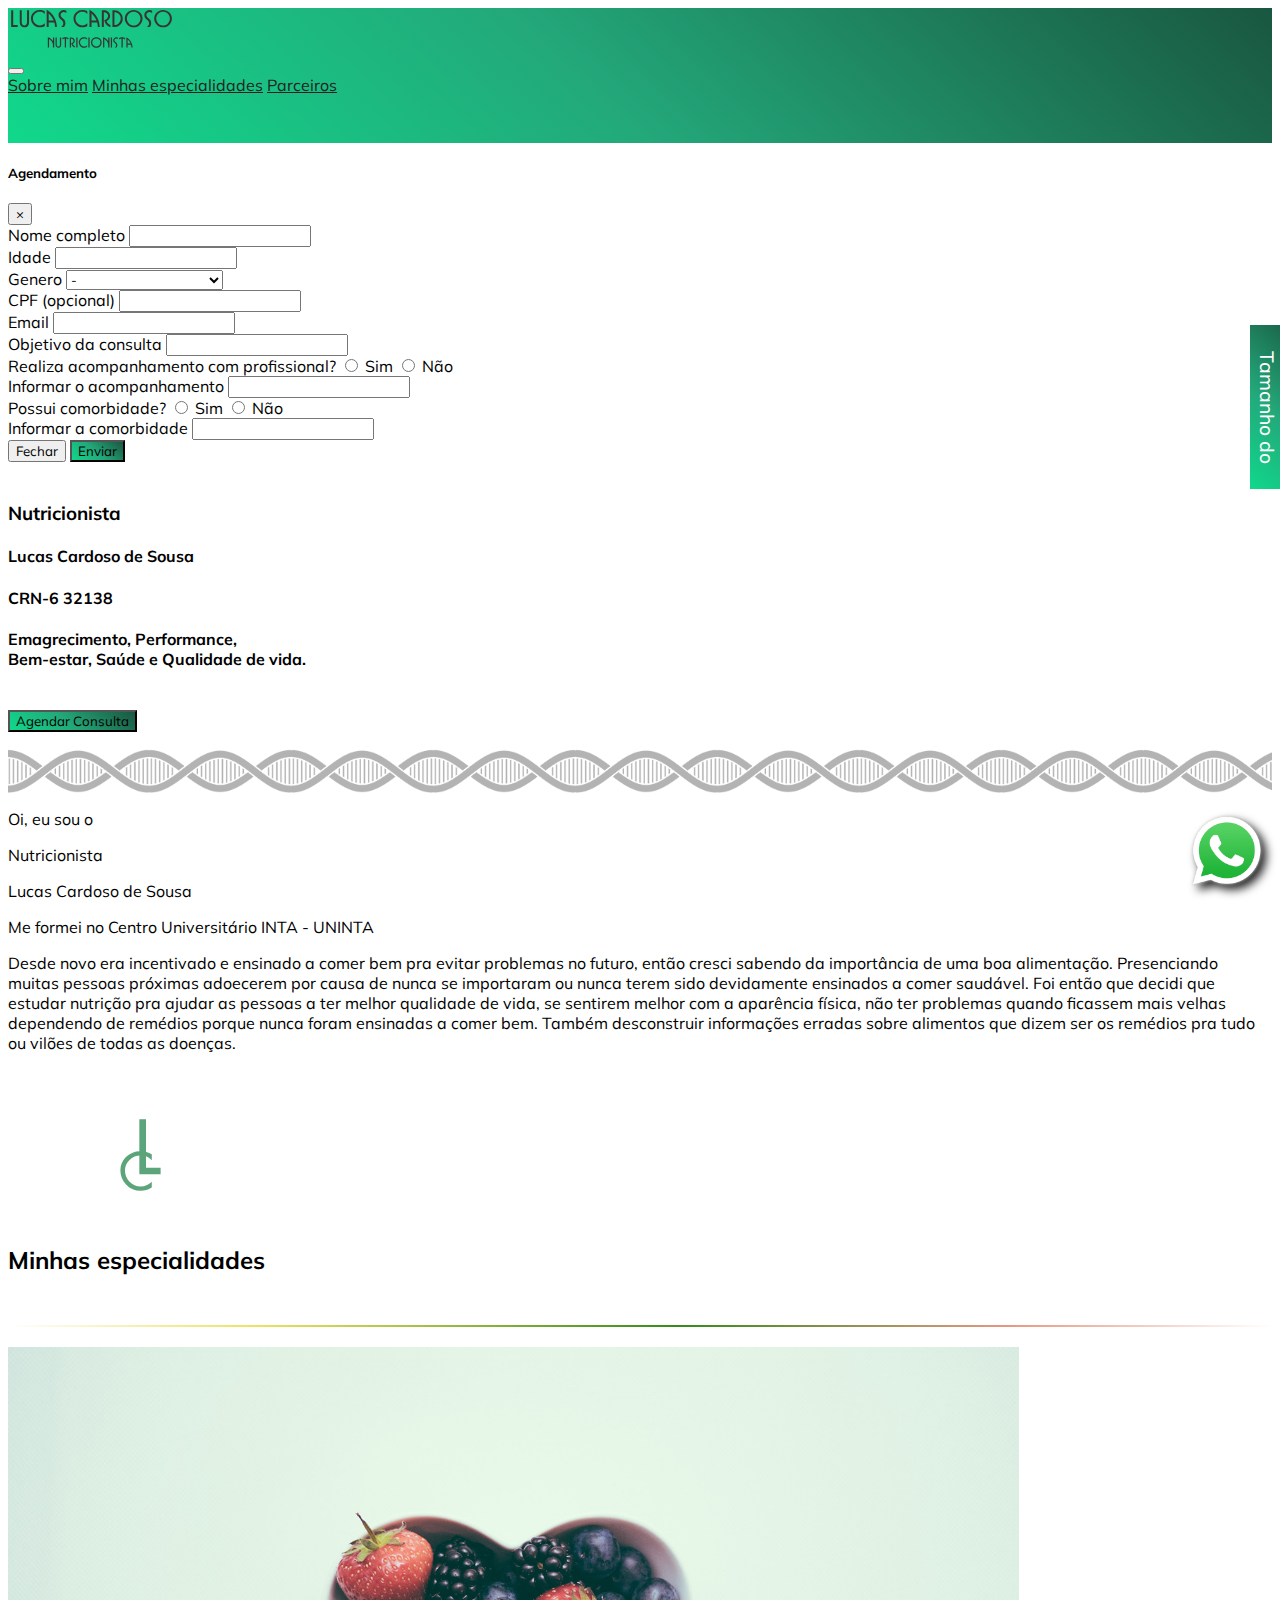
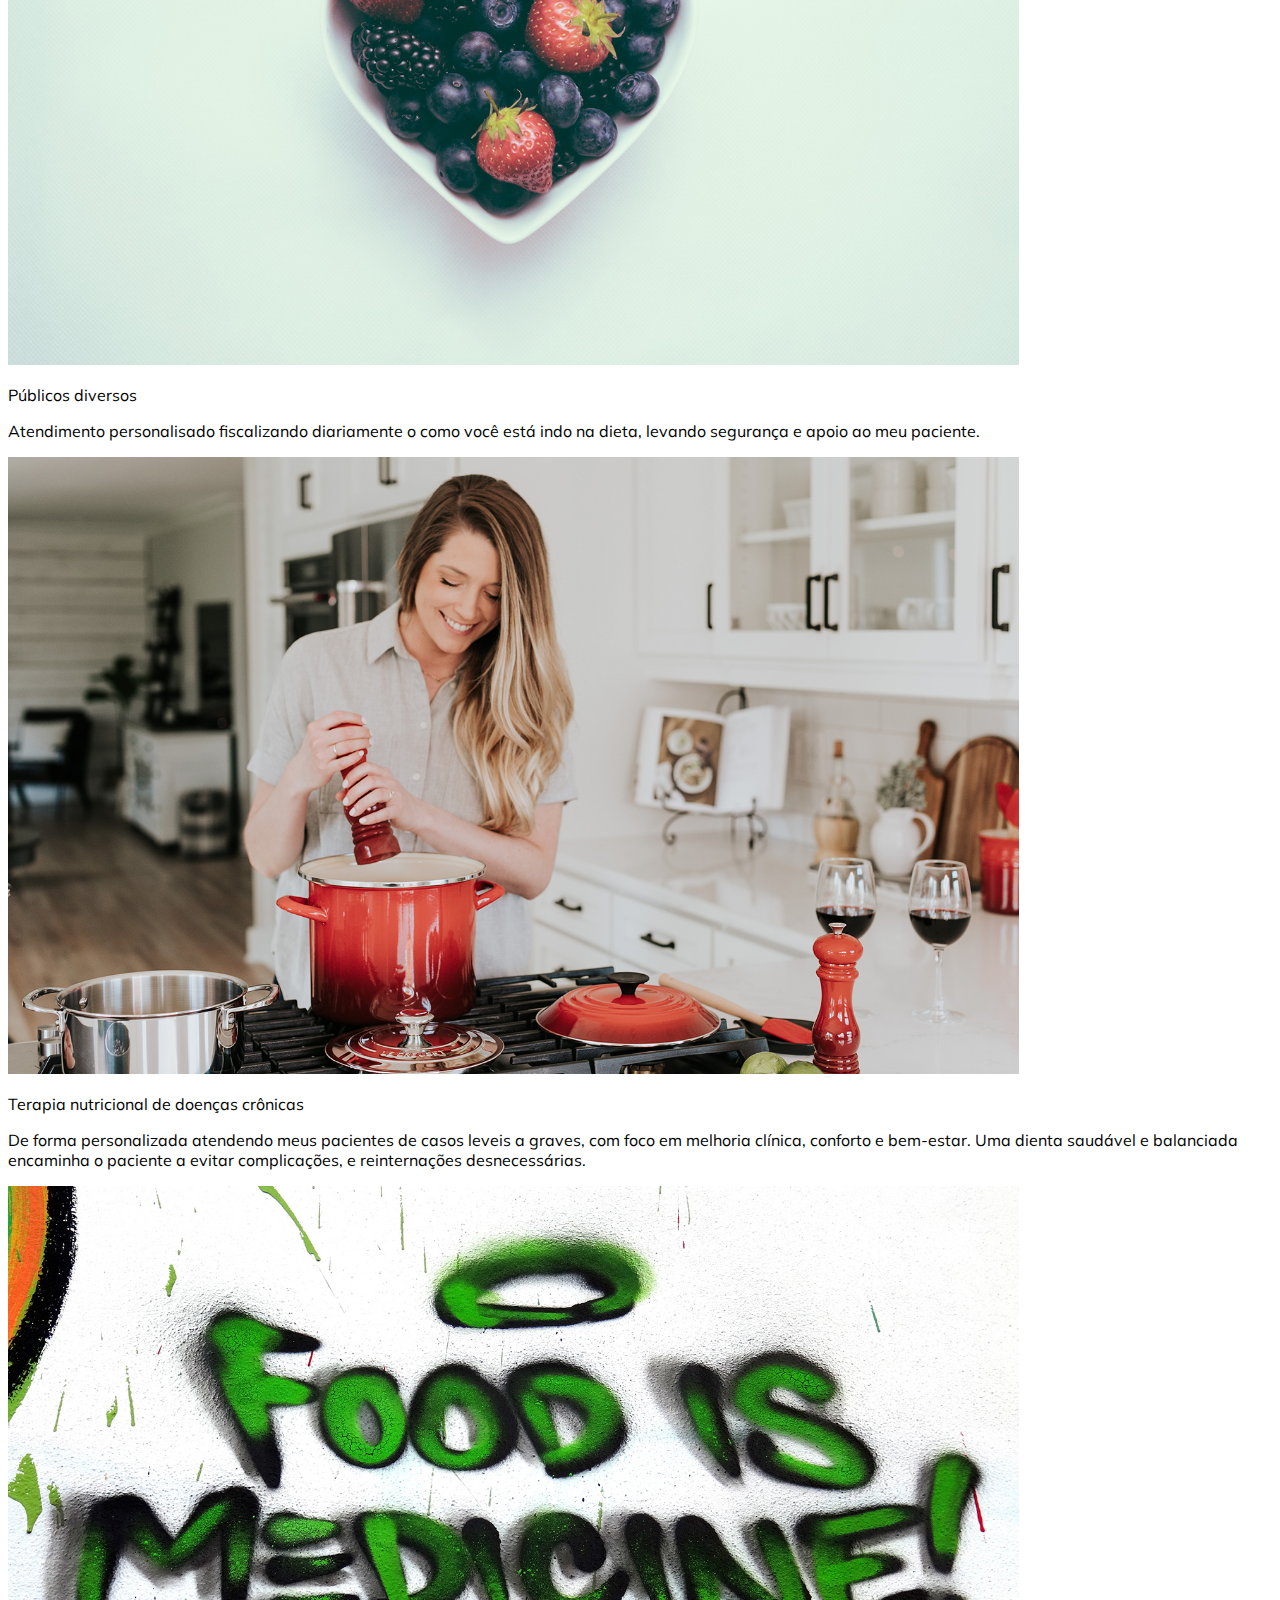
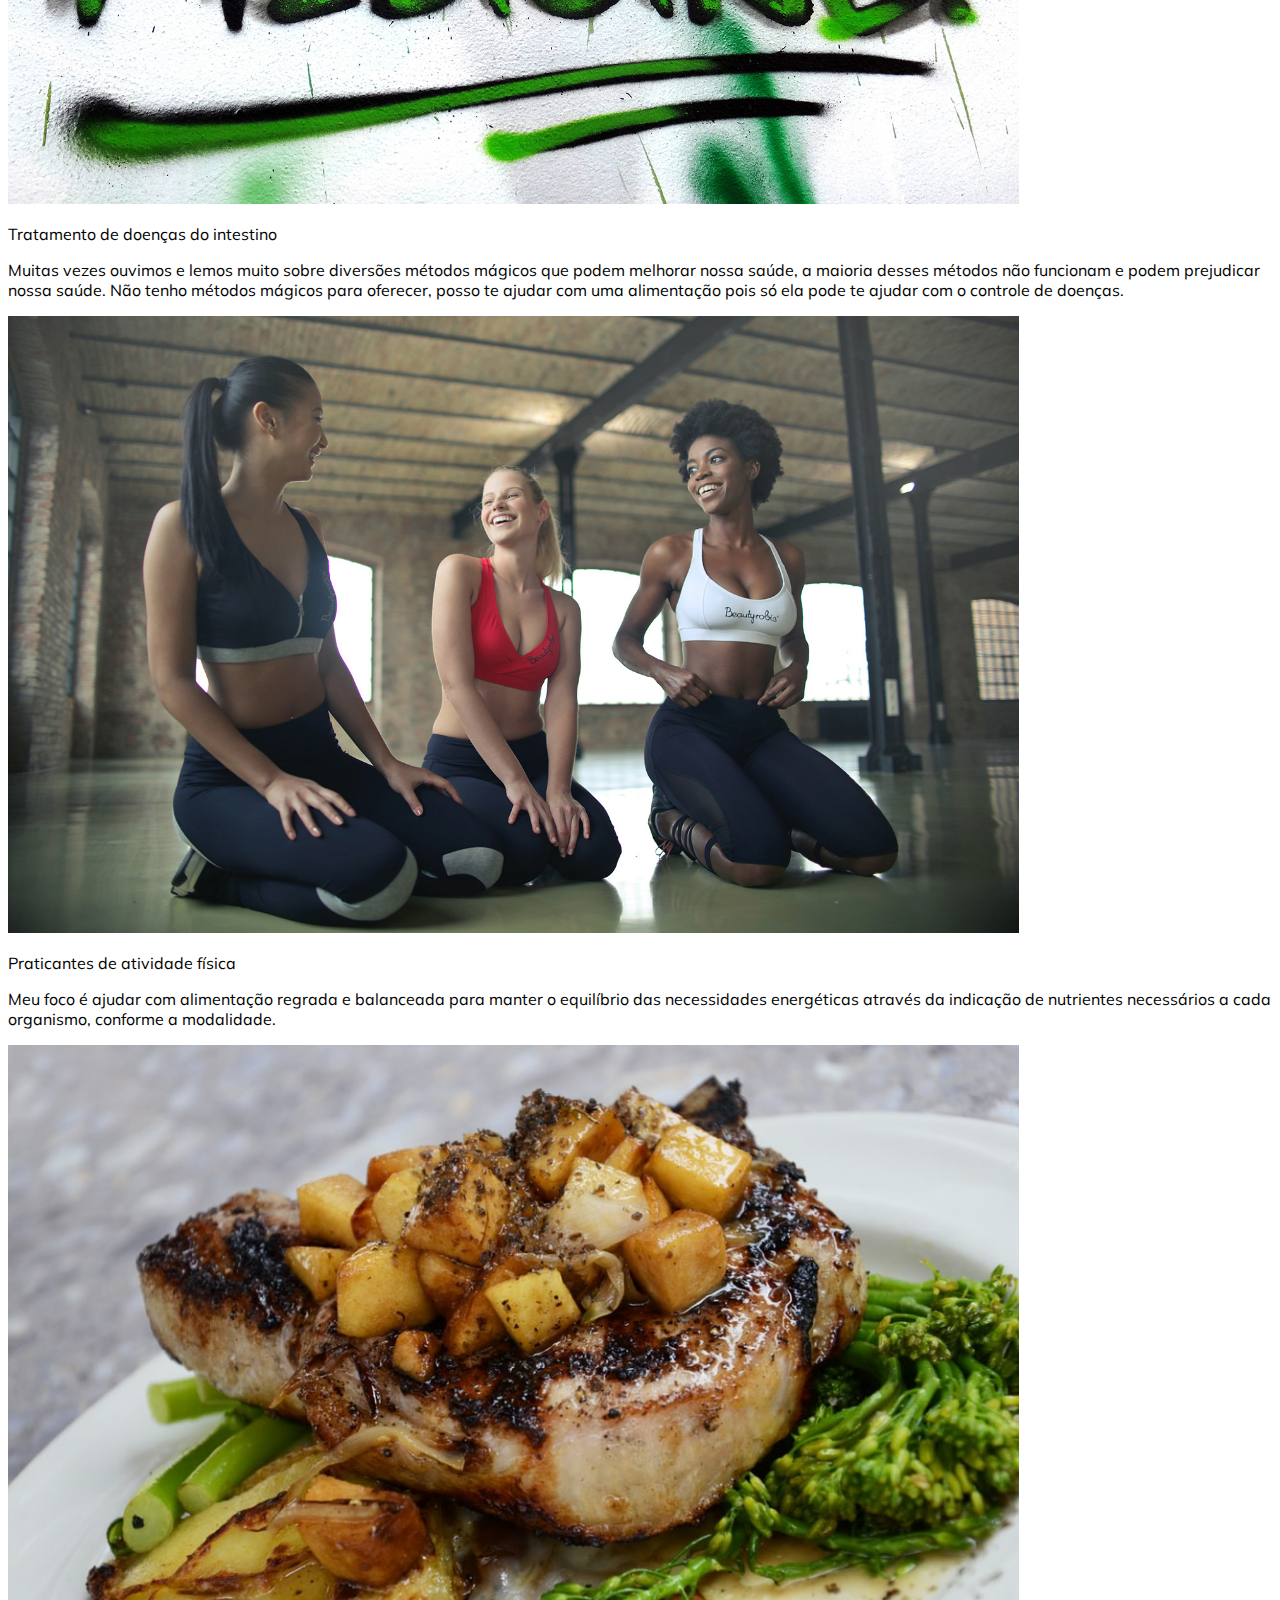
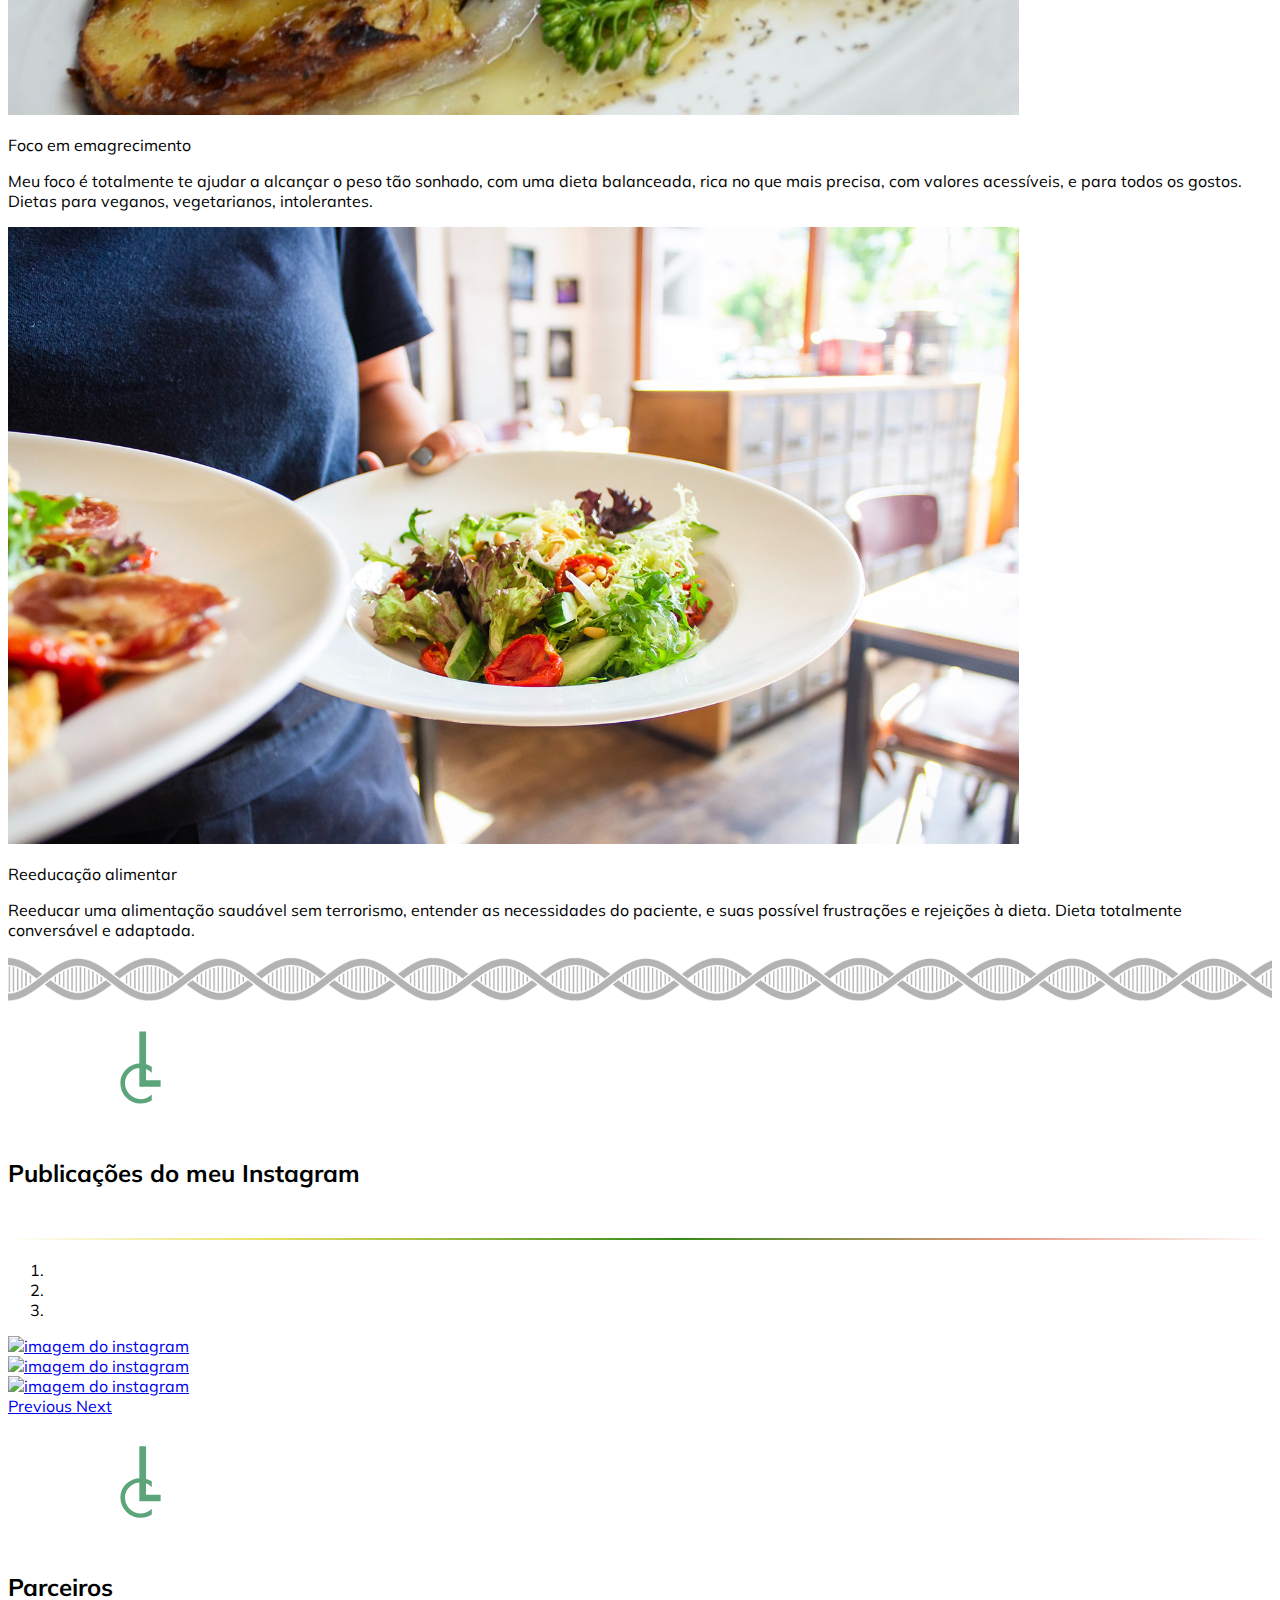
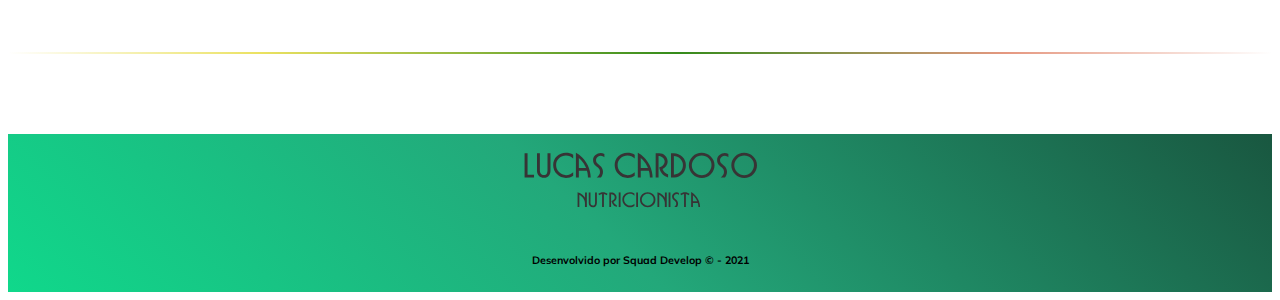
==== commit 719daff4: "Ajuste imagem pessoal" ====
--- a/index.html
+++ b/index.html
@@ -13,6 +13,7 @@
    <link rel="stylesheet" href="https://use.fontawesome.com/releases/v5.15.3/css/all.css"
       integrity="sha384-SZXxX4whJ79/gErwcOYf+zWLeJdY/qpuqC4cAa9rOGUstPomtqpuNWT9wdPEn2fk" crossorigin="anonymous">
    <script type="text/javascript" src="js/whatsapp.js"></script>
+   <link href="https://fonts.googleapis.com/css2?family=Mulish:wght@300;400;500;600;700;800;900&display=swap" rel="stylesheet">
    <title>nutricionist.lucas</title>
 </head>
 
@@ -43,9 +44,9 @@
                   <div class="collapse navbar-collapse justify-content-around align-items-center"
                      id="navbarNavAltMarkup">
                      <div class="navbar-nav" >
-                        <a class="nav-item nav-link h5" href="#sobreMim">Sobre mim</a>
-                        <a class="nav-item nav-link h5" href="#especialidades">Minhas especialidades</a>
-                        <a class="nav-item nav-link h5" href="#parceiros">Parceiros</a>
+                        <a class="nav-item nav-link h5 textoMenu" href="#sobreMim">Sobre mim</a>
+                        <a class="nav-item nav-link h5 textoMenu" href="#especialidades">Minhas especialidades</a>
+                        <a class="nav-item nav-link h5 textoMenu" href="#parceiros">Parceiros</a>
                      </div>
                   </div>
                </div>
@@ -106,6 +107,12 @@
                      </div>
                      <div class="form-row">
                         <div class="form-group col-md-12">
+                           <label for="objetivo">Objetivo da consulta</label>
+                           <input type="text" id="objetivo" class="form-control">
+                        </div>
+                     </div>
+                     <div class="form-row mt-3">
+                        <div class="form-group col-md-12">
                            <label for="acompanhamento">Realiza acompanhamento com profissional?</label>
 
                            <input type="radio" name="acompanhamento" id="inputSimAcompanhamento" value="Sim"
@@ -140,6 +147,7 @@
                            <input type="text" name="infoComorbidade" id="infoComorbidade" class="form-control">
                         </div>
                      </div>
+
                </div>
                <div class="modal-footer">
                   <button type="button" class="btn btn-secondary" data-dismiss="modal">Fechar</button>
@@ -151,12 +159,12 @@
       <!-- FIM MODAL AGENDAMENTO -->
 
       <!-- SEÇÃO INFORMAÇÕES PROFISSIONAIS -->
-      <div class="container-fluid row justify-content-center m-0">
-         <div class="row col-md-6 col-sm-9 pt-5 justify-content-center">
-            <img src="img/imgPessoalMesclada1.png" class="col-xl-8 col-lg-9 col-md-9 col-sm-12 rounded img-fluid"
+      <div class="row justify-content-center align-items-center mt-5">
+         <div class="col-md-6 col-sm-12 d-flex justify-content-center align-items-center">
+            <img src="img/imgPessoalMesclada1.png" class="rounded img-fluid imgPessoal"
                alt="">
          </div>
-         <div class="col-md-6 col-sm-12 pt-5 text-center p-5">
+         <div class="col-md-6 col-sm-12 text-center">
             <p class="mt-5">
             <h3 class="display-4">Nutricionista</h3>
             </p>
@@ -305,7 +313,7 @@
       </div>
 
       <!-- Carrocel -->
-      <div id="carouselExampleIndicators" class="carousel slide w-50 my-5 mx-auto" data-ride="carousel">
+      <div id="carouselExampleIndicators" class="carousel slide w-75 my-5 mx-auto" data-ride="carousel">
          <ol class="carousel-indicators">
             <li data-target="#carouselExampleIndicators" data-slide-to="0" class="active"></li>
             <li data-target="#carouselExampleIndicators" data-slide-to="1"></li>
@@ -314,17 +322,17 @@
          <div class="carousel-inner">
             <div class="carousel-item active">
                <a href="https://www.instagram.com/nutricionist.lucas/">
-                  <img class="d-block w-50 mx-auto" src="img/carrocel/imgP.jpg" alt="imagem do instagram">
+                  <img class="d-block w-75 mx-auto" src="img/carrocel/imgP.jpg" alt="imagem do instagram">
                </a>
             </div>
             <div class="carousel-item">
                <a href="https://www.instagram.com/nutricionist.lucas/">
-                  <img class="d-block w-50 mx-auto" src="img/carrocel/imgP2.jpg" alt="imagem do instagram">
+                  <img class="d-block w-75 mx-auto" src="img/carrocel/imgP2.jpg" alt="imagem do instagram">
                </a>
             </div>
             <div class="carousel-item">
                <a href="https://www.instagram.com/nutricionist.lucas/">
-                  <img class="d-block w-50 mx-auto" src="img/carrocel/imgP3.jpg" alt="imagem do instagram">
+                  <img class="d-block w-75 mx-auto" src="img/carrocel/imgP3.jpg" alt="imagem do instagram">
                </a>
             </div>
          </div>
--- a/css/style.css
+++ b/css/style.css
@@ -1,5 +1,6 @@
 * {
-  scroll-behavior: smooth;
+   scroll-behavior: smooth;
+   font-family: "Mulish";
 }
 
 .fontplus {
@@ -10,286 +11,250 @@
 /*HEADER*/
 
 header {
-  background-color: #10d88b;
-  background-image: linear-gradient(
-    43deg,
-    #10d88b 0%,
-    #23a87a 46%,
-    #195740 100%
-  );
-  min-height: 15vh;
+   background-color: #10d88b;
+   background-image: linear-gradient( 43deg, #10d88b 0%, #23a87a 46%, #195740 100%);
+   min-height: 15vh;
+}
+
+.textoMenu {
+   color: #222222 !important;
+}
+
+.textoMenu:hover {
+   color: #4d4d4d !important;
 }
 
 /*MAIN*/
 
 main {
-  min-height: 100vh;
+   min-height: 100vh;
 }
 
 .btn-success {
-  background-color: #10d88b;
-  background-image: linear-gradient(
-    43deg,
-    #10d88b 0%,
-    #23a87a 46%,
-    #195740 100%
-  );
+   background-color: #10d88b;
+   background-image: linear-gradient( 43deg, #10d88b 0%, #23a87a 46%, #195740 100%);
 }
 
 /* BOTOES DE ACESSIBILIDADE */
 
 .botoesAcessibilidade {
-  position: fixed;
-  top: 325px;
-  right: -170px;
-  width: 200px;
-  display: flex;
-  background-color: #ffffff;
-  z-index: 9998;
-  transition: right 1s;
+   position: fixed;
+   top: 325px;
+   right: -170px;
+   width: 200px;
+   display: flex;
+   background-color: #ffffff;
+   z-index: 9998;
+   transition: right 1s;
 }
 
 .botoesAcessibilidade:hover {
-  right: 0px;
+   right: 0px;
 }
 
 .botoesAcessibilidade span {
-  font-size: 1.2em;
-  text-align: center;
-  background-color: #10d88b;
-  background-image: linear-gradient(
-    43deg,
-    #10d88b 0%,
-    #23a87a 46%,
-    #195740 100%
-  );
-  color: #ffffff;
-  font-weight: 500;
-  padding: 5px;
-  writing-mode: vertical-lr;
+   font-size: 1.2em;
+   text-align: center;
+   background-color: #10d88b;
+   background-image: linear-gradient( 43deg, #10d88b 0%, #23a87a 46%, #195740 100%);
+   color: #ffffff;
+   font-weight: 500;
+   padding: 5px;
+   writing-mode: vertical-lr;
 }
 
 .botoesAcessibilidade button {
-  padding: 15px 15px;
-  margin: 15px;
-  font-size: 1em;
-  width: 120px;
-  color: #ffffff;
-  background-color: #195740;
-  border: 1px solid #195740;
-  cursor: pointer;
-  border-radius: 45px;
+   padding: 15px 15px;
+   margin: 15px;
+   font-size: 1em;
+   width: 120px;
+   color: #ffffff;
+   background-color: #195740;
+   border: 1px solid #195740;
+   cursor: pointer;
+   border-radius: 45px;
 }
 
 .botoesAcessibilidade button:hover {
-  background-color: #23a87a;
-}
-
-/* .buttonContato {
+   background-color: #23a87a;
+}
+
+.imgPessoal {
+   max-height: 70vh;
+}
+
+/*Config img whatsapp*/
+
+.imgWhats {
+   max-width: 80px;
    position: absolute;
    position: fixed;
    right: 1%;
    bottom: 1%;
    z-index: 10;
-} */
-
-/*Config img whatsapp*/
-
-.imgWhats {
-  max-width: 80px;
-  position: absolute;
-  position: fixed;
-  right: 1%;
-  bottom: 1%;
-  z-index: 10;
-  cursor: pointer;
-  -webkit-filter: drop-shadow(5px 5px 5px #222222);
-  filter: drop-shadow(5px 5px 5px #222222);
-}
-
-@media(max-width:720px){
-  .imgWhats{
-  max-width:65px;
-  position: absolute;
-  position: fixed;
-  right: 1%;
-  bottom: 1%;
-  z-index: 10;
-  cursor: pointer;
-  -webkit-filter: drop-shadow(5px 5px 5px #222222);
-  filter: drop-shadow(5px 5px 5px #222222);
-  transition: max-width 0.5s linear;
-  }
-  @media(max-width:576px){
-    .imgWhats{
-    max-width:45px;
-    position: absolute;
-    position: fixed;
-    right: 1%;
-    bottom: 1%;
-    z-index: 10;
-    cursor: pointer;
-    -webkit-filter: drop-shadow(5px 5px 5px #222222);
-    filter: drop-shadow(5px 5px 5px #222222);
-    transition: max-width 0.5s linear;
-    }
-}
+   cursor: pointer;
+   -webkit-filter: drop-shadow(5px 5px 5px #222222);
+   filter: drop-shadow(5px 5px 5px #222222);
 }
 
 /*config img arrow UP*/
-.fa-chevron-up{
-  position: absolute;
-  position: fixed;
-  left: 1%;
-  bottom: 1%;
-  z-index: 10;
-  cursor: pointer;
-  -webkit-filter: drop-shadow(5px 5px 5px #222222);
-  filter: drop-shadow(5px 5px 5px #222222);
-  font-size: 80px;
-  color: #1A5E45;
-}
-@media(max-width:720px){
-  .fa-chevron-up{
-  position: absolute;
-  position: fixed;
-  right: 1%;
-  bottom: 1%;
-  z-index: 10;
-  cursor: pointer;
-  -webkit-filter: drop-shadow(5px 5px 5px #222222);
-  filter: drop-shadow(5px 5px 5px #222222);
-  font-size: 65px;
-  color: #1A5E45;
-  transition: font-size 0.5s linear;
-  }
-  @media(max-width:576px){
-    .fa-chevron-up{
-    position: absolute;
-    position: fixed;
-    right: 1%;
-    bottom: 1%;
-    z-index: 10;
-    cursor: pointer;
-    -webkit-filter: drop-shadow(5px 5px 5px #222222);
-    filter: drop-shadow(5px 5px 5px #222222);
-    font-size: 45px;
-    color: #1A5E45;
-    transition: font-size 0.5s linear;
-    }
-    
-  }
+
+.fa-chevron-up {
+   position: absolute;
+   position: fixed;
+   left: 1%;
+   bottom: 1%;
+   z-index: 10;
+   cursor: pointer;
+   -webkit-filter: drop-shadow(5px 5px 5px #222222);
+   filter: drop-shadow(5px 5px 5px #222222);
+   font-size: 80px;
+   color: #10d88b;
+}
+
+@media(max-width:720px) {
+   .imgWhats {
+      max-width: 65px;
+      position: absolute;
+      position: fixed;
+      right: 1%;
+      bottom: 1%;
+      z-index: 10;
+      cursor: pointer;
+      -webkit-filter: drop-shadow(5px 5px 5px #222222);
+      filter: drop-shadow(5px 5px 5px #222222);
+      transition: max-width 0.5s linear;
+   }
+   .fa-chevron-up {
+      position: absolute;
+      position: fixed;
+      right: 1%;
+      bottom: 1%;
+      z-index: 10;
+      cursor: pointer;
+      -webkit-filter: drop-shadow(5px 5px 5px #222222);
+      filter: drop-shadow(5px 5px 5px #222222);
+      font-size: 65px;
+      color: #10d88b;
+      transition: font-size 0.5s linear;
+   }
+
+   .tamanhoCarousel {
+      width: 75% !important;
+   }
+}
+
+@media(max-width:576px) {
+   .fa-chevron-up {
+      position: absolute;
+      position: fixed;
+      right: 1%;
+      bottom: 1%;
+      z-index: 10;
+      cursor: pointer;
+      -webkit-filter: drop-shadow(5px 5px 5px #222222);
+      filter: drop-shadow(5px 5px 5px #222222);
+      font-size: 45px;
+      color: #10d88b;
+      transition: font-size 0.5s linear;
+   }
+
+   .imgWhats {
+      max-width:45px;
+      position: absolute;
+      position: fixed;
+      right: 1%;
+      bottom: 1%;
+      z-index: 10;
+      cursor: pointer;
+      -webkit-filter: drop-shadow(5px 5px 5px #222222);
+      filter: drop-shadow(5px 5px 5px #222222);
+      transition: max-width 0.5s linear;
+   }
 }
 
 .dna {
-  height: 5vh;
-  background-size: contain;
-  background-clip: border-box;
-  background-image: linear-gradient(
-      rgba(255, 255, 255, 0.7),
-      rgba(255, 255, 255, 0.7)
-    ),
-    url(../img/Dna.png);
+   height: 5vh;
+   background-size: contain;
+   background-clip: border-box;
+   background-image: linear-gradient( rgba(255, 255, 255, 0.7), rgba(255, 255, 255, 0.7)), url(../img/Dna.png);
 }
 
 .imgEspecialidade {
-  max-height: 80%;
-  max-width: 80%;
+   max-height: 80%;
+   max-width: 80%;
 }
 
 .especialidades div h5 {
-  font-size: 1.5em;
+   font-size: 1.5em;
 }
 
 .efeitoH2:after {
-  content: " ";
-  display: block;
-  width: 100%;
-  height: 2px;
-  margin-top: 50px;
-  background: -webkit-linear-gradient(
-    left,
-    rgba(189, 160, 147, 0) 0%,
-    rgba(230, 218, 57, 0.8) 20%,
-    rgb(52, 139, 26) 53%,
-    rgba(223, 126, 97, 0.8) 79%,
-    rgba(233, 7, 7, 0) 100%
-  );
-  background: linear-gradient(
-    left,
-    rgba(189, 160, 147, 0) 0%,
-    rgba(226, 230, 27, 0.8) 20%,
-    rgb(52, 139, 26) 53%,
-    rgba(223, 126, 97, 0.8) 79%,
-    rgba(233, 7, 7, 0) 100%
-  );
+   content: " ";
+   display: block;
+   width: 100%;
+   height: 2px;
+   margin-top: 50px;
+   background: -webkit-linear-gradient( left, rgba(189, 160, 147, 0) 0%, rgba(230, 218, 57, 0.8) 20%, rgb(52, 139, 26) 53%, rgba(223, 126, 97, 0.8) 79%, rgba(233, 7, 7, 0) 100%);
+   background: linear-gradient( left, rgba(189, 160, 147, 0) 0%, rgba(226, 230, 27, 0.8) 20%, rgb(52, 139, 26) 53%, rgba(223, 126, 97, 0.8) 79%, rgba(233, 7, 7, 0) 100%);
 }
 
 .imgStudioFitness {
-  width: 35%;
+   width: 35%;
 }
 
 /*Carrocel*/
+
 .carousel-control-prev-icon {
-  background-image: url("data:image/svg+xml;charset=utf8,%3Csvg xmlns='http://www.w3.org/2000/svg' fill='%2310d88b' viewBox='0 0 8 8'%3E%3Cpath d='M5.25 0l-4 4 4 4 1.5-1.5-2.5-2.5 2.5-2.5-1.5-1.5z'/%3E%3C/svg%3E") !important;
+   background-image: url("data:image/svg+xml;charset=utf8,%3Csvg xmlns='http://www.w3.org/2000/svg' fill='%2310d88b' viewBox='0 0 8 8'%3E%3Cpath d='M5.25 0l-4 4 4 4 1.5-1.5-2.5-2.5 2.5-2.5-1.5-1.5z'/%3E%3C/svg%3E") !important;
 }
 
 .carousel-control-next-icon {
-  background-image: url("data:image/svg+xml;charset=utf8,%3Csvg xmlns='http://www.w3.org/2000/svg' fill='%2310d88b' viewBox='0 0 8 8'%3E%3Cpath d='M2.75 0l-1.5 1.5 2.5 2.5-2.5 2.5 1.5 1.5 4-4-4-4z'/%3E%3C/svg%3E") !important;
+   background-image: url("data:image/svg+xml;charset=utf8,%3Csvg xmlns='http://www.w3.org/2000/svg' fill='%2310d88b' viewBox='0 0 8 8'%3E%3Cpath d='M2.75 0l-1.5 1.5 2.5 2.5-2.5 2.5 1.5 1.5 4-4-4-4z'/%3E%3C/svg%3E") !important;
 }
 
 /*FOOTER*/
 
 .footer {
-  width: 100%;
-  min-height: 10vh;
-  background-color: #10d88b;
-  background-image: linear-gradient(
-    43deg,
-    #10d88b 0%,
-    #23a87a 46%,
-    #195740 100%
-  );
-  display: flex;
-  flex-direction: column;
-  justify-content: center;
-  align-items: center;
+   width: 100%;
+   min-height: 10vh;
+   background-color: #10d88b;
+   background-image: linear-gradient( 43deg, #10d88b 0%, #23a87a 46%, #195740 100%);
+   display: flex;
+   flex-direction: column;
+   justify-content: center;
+   align-items: center;
 }
 
 footer i {
-  font-size: 2em;
+   font-size: 2em;
 }
 
 .footer img {
-  width: 15em;
-  margin: 1em;
+   width: 15em;
+   margin: 1em;
 }
 
 .footer a {
-  text-decoration: none;
-  color: rgb(51, 51, 51);
+   text-decoration: none;
+   color: rgb(51, 51, 51);
 }
 
 .footer a:hover {
-  color: rgba(51, 51, 51, 0.555);
+   color: rgba(51, 51, 51, 0.555);
 }
 
 /*BARRA DE ROLAGEM*/
 
 body::-webkit-scrollbar {
-  width: 10px;
+   width: 10px;
 }
 
 body::-webkit-scrollbar-track {
    background-color: #10d88b;
-   background-image: linear-gradient(
-     43deg,
-     #10d88b 0%,
-     #23a87a 46%,
-     #195740 100%
-   );
+   background-image: linear-gradient( 43deg, #10d88b 0%, #23a87a 46%, #195740 100%);
 }
 
 body::-webkit-scrollbar-thumb {
-  background-color: #292929;
-}
+   background-color: #292929;
+}